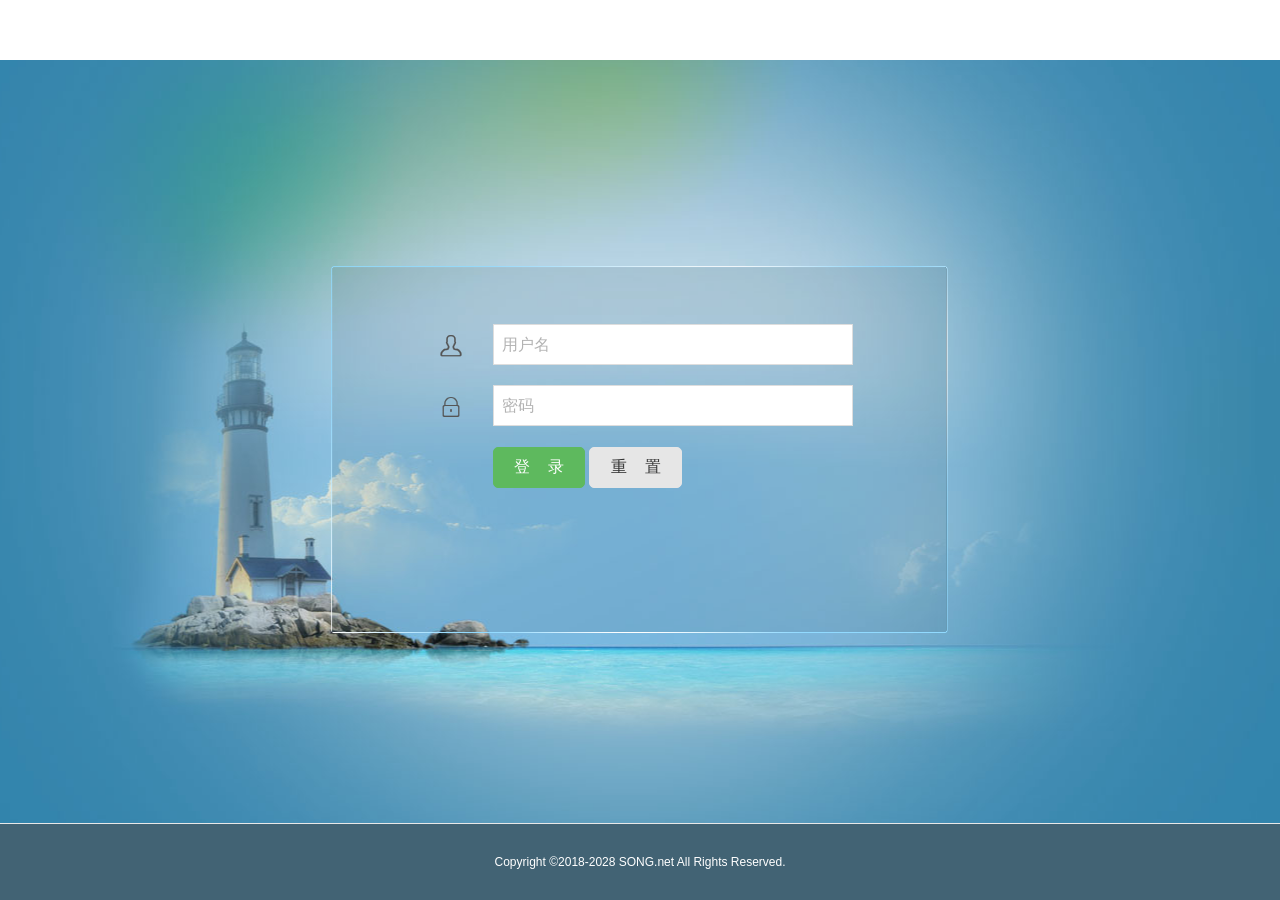
==== bank/src/webfrontend/index.html @ 3ecac668 "bank ui" ====
<!doctype html>
<html lang="en">
<head>
  <meta charset="UTF-8">
  <meta name="viewport"
        content="width=device-width, user-scalable=no, initial-scale=1.0, maximum-scale=1.0, minimum-scale=1.0">
  <meta http-equiv="X-UA-Compatible" content="ie=edge">
  <title>H-ui</title>
  <link rel="shortcut icon" href="favicon.ico" type="image/x-icon">
  <link rel="stylesheet" href="static/h-ui/css/H-ui.min.css">
  <link rel="stylesheet" href="static/h-ui.admin/css/H-ui.login.css">
  <link rel="stylesheet" href="static/Hui-iconfont/1.0.8/iconfont.css">
</head>
<body>
<div class="header"></div>
<div class="loginWraper">
  <div id="loginForm" class="loginBox">
    <form class="form form-horizontal" id="f" method="post">
      <div class="row cl">
        <label class="form-label col-xs-3" for="username">
          <i class="Hui-iconfont">&#xe60d;</i>
        </label>
        <div class="formControls col-xs-8">
          <input id="username" placeholder="用户名"
                 class="input-text size-L" type="text">
        </div>
      </div>

      <div class="row cl">
        <label class="form-label col-xs-3" for="password">
          <i class="Hui-iconfont">&#xe60e;</i>
        </label>
        <div class="formControls col-xs-8">
          <input id="password" placeholder="密码"
                 class="input-text size-L" type="password">
        </div>
      </div>

      <div class="row cl">
        <div class="formControls col-xs-8 col-xs-offset-3">
          <input type="button" id="btnLogin"
                 class="btn btn-success radius size-L"
                 value="&nbsp;登&nbsp;&nbsp;&nbsp;&nbsp;录&nbsp;">
          <input type="reset" class="btn btn-default radius size-L"
                 value="&nbsp;重&nbsp;&nbsp;&nbsp;&nbsp;置&nbsp;">
        </div>
      </div>
    </form>
  </div>
</div>

<div class="footer">
  Copyright &copy;2018-2028 SONG.net All Rights Reserved.
</div>
<script src="js/jquery-3.3.1.min.js"></script>
<script src="static/h-ui/js/H-ui.min.js"></script>
<script src="static/layer/2.4/layer.js"></script>
<script src="js/bank.js"></script>
<script>
  $(window).on('load', () => {
    if (window != top) {
      top.location.href = 'index.html'
    }

    // 注册按钮点击事件
    $("#btnLogin").click(() => {
      var username = $.trim($("#username").val())
      var password = $.trim($("#password").val())

      if (!username) {
        // layer 弹窗
        layer.alert("请输入您的用户名!")
        return
      }

      if (!password) {
        // layer 弹窗
        layer.alert("请输入您的密码!")
        return
      }

      $.ajax({
        type: 'post',
        url: BANK_URL + 'auth',
        data: JSON.stringify({username: username, password: password}),
        contentType: "application/json; charset=utf-8",
        dataType: 'json',
        success: function (data) {
          // console.log(data)
          setJwtToken(data.token);
          window.location.href = "main.html"
        },
        error: function (jqXHR, textStatus, errorThrown) {
          if (jqXHR.status === 401) {
            console.log("Spring exception:")
          } else {
            throw new Error("an unexpected error occured: ");
          }
          layer.alert("错误的用户名或密码")
        }
      })
    })
  })
</script>
</body>
</html>
---- bank/src/webfrontend/static/h-ui/css/H-ui.min.css ----
/* -----------H-ui前端框架-------------
* H-ui.css v3.1.4
* http://www.h-ui.net/
* Created & Modified by guojunhui
* Date modified 2017.07.19
*
* Copyright 2013-2017 北京颖杰联创科技有限公司 All rights reserved.
* Licensed under MIT license.
* http://opensource.org/licenses/MIT
*
*/
@charset "utf-8";*{word-wrap:break-word}html,body,h1,h2,h3,h4,h5,h6,hr,p,iframe,dl,dt,dd,ul,ol,li,pre,form,button,input,textarea,th,td,fieldset{margin:0;padding:0}ul,ol,dl{list-style-type:none}html,body{*position:static}html{font-family:sans-serif;-webkit-text-size-adjust:100%;-ms-text-size-adjust:100%;-webkit-tap-highlight-color:rgba(0,0,0,0)}address,caption,cite,code,dfn,em,th,var{font-style:normal;font-weight:400}input,button,textarea,select,optgroup,option{font-family:inherit;font-size:inherit;font-style:inherit;font-weight:inherit}input,button{overflow:visible;vertical-align:middle;outline:0}input[type="submit"],input[type="reset"],input[type="button"],input[type="text"],input[type="password"]{-webkit-appearance:none;outline:0}body,th,td,button,input,select,textarea{font-family:"Microsoft Yahei","Hiragino Sans GB","Helvetica Neue",Helvetica,tahoma,arial,"WenQuanYi Micro Hei",Verdana,sans-serif,"\5B8B\4F53";font-size:12px;color:#333;-webkit-font-smoothing:antialiased;-moz-osx-font-smoothing:grayscale}@media(max-width :767px){html{overflow-y:auto}body,th,td,button,input,select,textarea{font-size:14px}}body{line-height:1.6;position:relative}h1,h2,h3,h4,h5,h6{font-size:100%}a,area{outline:0;blr:expression(this.onFocus=this.blur())}a{text-decoration:none;cursor:pointer}a:hover{text-decoration:underline;outline:0}a.ie6:hover{zoom:1}a:focus{outline:0}a:hover,a:active{outline:0}:focus{outline:0}sub,sup{vertical-align:baseline}button,input[type="button"],input[type="submit"]{line-height:normal!important}img{border:0;vertical-align:middle}a img,img{-ms-interpolation-mode:bicubic}*html{overflow:-moz-scrollbars-vertical;zoom:expression(function(ele){ele.style.zoom = "1";document.execCommand("BackgroundImageCache",false,true)}(this))}header,footer,section,aside,details,menu,article,section,nav,address,hgroup,figure,figcaption,legend{display:block;margin:0;padding:0}time{display:inline}audio,canvas,video{display:inline-block;*display:inline;*zoom:1}audio:not([controls]){display:none}legend{width:100%;margin-bottom:20px;font-size:21px;line-height:40px;border:0;border-bottom:1px solid #e5e5e5}legend small{font-size:15px;color:#999}svg:not(:root){overflow:hidden}fieldset{border-width:0;padding:.35em .625em .75em;margin:0 2px;border:1px solid #c0c0c0}input[type="number"]::-webkit-inner-spin-button,input[type="number"]::-webkit-outer-spin-button{height:auto}input[type="search"]{-webkit-appearance:textfield}input[type="search"]::-webkit-search-cancel-button,input[type="search"]::-webkit-search-decoration{-webkit-appearance:none}.cl:after,.clearfix:after{content:"\20";display:block;height:0;clear:both;visibility:hidden}.cl,.clearfix{zoom:1}.container{padding-right:15px;padding-left:15px;margin-right:auto;margin-left:auto}.container-fluid{padding-right:15px;padding-left:15px;margin-right:auto;margin-left:auto}@media(min-width :992px){.container{width:960px}}@media(min-width :1200px){.container{width:1170px}}@media(min-width :1300px){.container{width:1270px}}@media print{.container{width:auto}}.row{box-sizing:border-box;margin-left:-15px;margin-right:-15px}.col-1,.col-2,.col-3,.col-4,.col-5,.col-6,.col-7,.col-8,.col-9,.col-10,.col-11,.col-12,.col-xs-1,.col-sm-1,.col-md-1,.col-lg-1,.col-xs-2,.col-sm-2,.col-md-2,.col-lg-2,.col-xs-3,.col-sm-3,.col-md-3,.col-lg-3,.col-xs-4,.col-sm-4,.col-md-4,.col-lg-4,.col-xs-5,.col-sm-5,.col-md-5,.col-lg-5,.col-xs-6,.col-sm-6,.col-md-6,.col-lg-6,.col-xs-7,.col-sm-7,.col-md-7,.col-lg-7,.col-xs-8,.col-sm-8,.col-md-8,.col-lg-8,.col-xs-9,.col-sm-9,.col-md-9,.col-lg-9,.col-xs-10,.col-sm-10,.col-md-10,.col-lg-10,.col-xs-11,.col-sm-11,.col-md-11,.col-lg-11,.col-xs-12,.col-sm-12,.col-md-12,.col-lg-12{min-height:1px;position:relative;padding-left:15px;padding-right:15px;box-sizing:border-box;-webkit-transition:all .3s ease-in;-moz-transition:all .3s ease-in;-o-transition:all .3s ease-in;transition:all .3s ease-in}.col-1{width:8.33333%}.col-2{width:16.66667%}.col-3{width:25%}.col-4{width:33.33333%}.col-5{width:41.66667%}.col-6{width:50%}.col-7{width:58.33333%}.col-8{width:66.66667%}.col-9{width:75%}.col-10{width:83.33333%}.col-11{width:91.66667%}.col-12{width:100%}.col-offset-0{margin-left:0}.col-offset-1{margin-left:8.33333%}.col-offset-2{margin-left:16.66667%}.col-offset-3{margin-left:25%}.col-offset-4{margin-left:33.33333%}.col-offset-5{margin-left:41.66667%}.col-offset-6{margin-left:50%}.col-offset-7{margin-left:58.33333%}.col-offset-8{margin-left:66.66667%}.col-offset-9{margin-left:75%}.col-offset-10{margin-left:83.33333%}.col-offset-11{margin-left:91.66667%}.col-push-0{position:relative;left:0;right:auto}.col-pull-0{right:0;left:auto}.col-push-1{left:8.33333%;right:auto}.col-pull-1{right:8.33333%;left:auto}.col-push-2{left:16.66667%;right:auto}.col-pull-2{right:16.66667%;left:auto}.col-push-3{left:25%;right:auto}.col-pull-3{right:25%;left:auto}.col-push-4{left:33.33333%;right:auto}.col-pull-4{right:33.33333%;left:auto}.col-push-5{left:41.66667%;right:auto}.col-pull-5{right:41.66667%;left:auto}.col-push-6{left:50%;right:auto}.col-pull-6{right:50%;left:auto}.col-push-7{left:58.33333%;right:auto}.col-pull-7{right:58.33333%;left:auto}.col-push-8{left:66.66667%;right:auto}.col-pull-8{right:66.66667%;left:auto}.col-push-9{left:75%;right:auto}.col-pull-9{right:75%;left:auto}.col-push-10{left:83.33333%;right:auto}.col-pull-10{right:83.33333%;left:auto}.col-push-11{left:91.66667%;right:auto}.col-pull-11{right:91.66667%;left:auto}.col-1-1{width:100%}.col-2-1{width:50%}.col-3-1{width:33.333333%}.col-3-2{width:66.666667%}.col-4-1{width:25%}.col-4-3{width:75%}.col-5-1{width:20%}.col-5-2{width:40%}.col-5-3{width:60%}.col-5-4{width:80%}.col-6-1{width:16.666667%}.col-6-5{width:83.333333%}.col-xs-1,.col-xs-2,.col-xs-3,.col-xs-4,.col-xs-5,.col-xs-6,.col-xs-7,.col-xs-8,.col-xs-9,.col-xs-10,.col-xs-11,.col-xs-12{float:left}.col-xs-12{width:100%}.col-xs-11{width:91.66666667%}.col-xs-10{width:83.33333333%}.col-xs-9{width:75%}.col-xs-8{width:66.66666667%}.col-xs-7{width:58.33333333%}.col-xs-6{width:50%}.col-xs-5{width:41.66666667%}.col-xs-4{width:33.33333333%}.col-xs-3{width:25%}.col-xs-2{width:16.66666667%}.col-xs-1{width:8.33333333%}.col-xs-pull-12{right:100%}.col-xs-pull-11{right:91.66666667%}.col-xs-pull-10{right:83.33333333%}.col-xs-pull-9{right:75%}.col-xs-pull-8{right:66.66666667%}.col-xs-pull-7{right:58.33333333%}.col-xs-pull-6{right:50%}.col-xs-pull-5{right:41.66666667%}.col-xs-pull-4{right:33.33333333%}.col-xs-pull-3{right:25%}.col-xs-pull-2{right:16.66666667%}.col-xs-pull-1{right:8.33333333%}.col-xs-pull-0{right:auto}.col-xs-push-12{left:100%}.col-xs-push-11{left:91.66666667%}.col-xs-push-10{left:83.33333333%}.col-xs-push-9{left:75%}.col-xs-push-8{left:66.66666667%}.col-xs-push-7{left:58.33333333%}.col-xs-push-6{left:50%}.col-xs-push-5{left:41.66666667%}.col-xs-push-4{left:33.33333333%}.col-xs-push-3{left:25%}.col-xs-push-2{left:16.66666667%}.col-xs-push-1{left:8.33333333%}.col-xs-push-0{left:auto}.col-xs-offset-12{margin-left:100%}.col-xs-offset-11{margin-left:91.66666667%}.col-xs-offset-10{margin-left:83.33333333%}.col-xs-offset-9{margin-left:75%}.col-xs-offset-8{margin-left:66.66666667%}.col-xs-offset-7{margin-left:58.33333333%}.col-xs-offset-6{margin-left:50%}.col-xs-offset-5{margin-left:41.66666667%}.col-xs-offset-4{margin-left:33.33333333%}.col-xs-offset-3{margin-left:25%}.col-xs-offset-2{margin-left:16.66666667%}.col-xs-offset-1{margin-left:8.33333333%}.col-xs-offset-0{margin-left:0}@media(max-width:767px){.responsive [class^="col-"],.responsive [class*=" col-"]{float:none!important;width:auto!important}.responsive [class^="col-offset-"],.responsive [class*=" col-offset-"]{margin-left:0!important}}@media(min-width:768px){.col-sm-1,.col-sm-10,.col-sm-11,.col-sm-12,.col-sm-2,.col-sm-3,.col-sm-4,.col-sm-5,.col-sm-6,.col-sm-7,.col-sm-8,.col-sm-9{float:left}.col-sm-12{width:100%}.col-sm-11{width:91.66666666666666%}.col-sm-10{width:83.33333333333334%}.col-sm-9{width:75%}.col-sm-8{width:66.66666666666666%}.col-sm-7{width:58.333333333333336%}.col-sm-6{width:50%}.col-sm-5{width:41.66666666666667%}.col-sm-4{width:33.33333333333333%}.col-sm-3{width:25%}.col-sm-2{width:16.666666666666664%}.col-sm-1{width:8.333333333333332%}.col-sm-pull-12{right:100%}.col-sm-pull-11{right:91.66666666666666%}.col-sm-pull-10{right:83.33333333333334%}.col-sm-pull-9{right:75%}.col-sm-pull-8{right:66.66666666666666%}.col-sm-pull-7{right:58.333333333333336%}.col-sm-pull-6{right:50%}.col-sm-pull-5{right:41.66666666666667%}.col-sm-pull-4{right:33.33333333333333%}.col-sm-pull-3{right:25%}.col-sm-pull-2{right:16.666666666666664%}.col-sm-pull-1{right:8.333333333333332%}.col-sm-pull-0{right:0}.col-sm-push-12{left:100%}.col-sm-push-11{left:91.66666666666666%}.col-sm-push-10{left:83.33333333333334%}.col-sm-push-9{left:75%}.col-sm-push-8{left:66.66666666666666%}.col-sm-push-7{left:58.333333333333336%}.col-sm-push-6{left:50%}.col-sm-push-5{left:41.66666666666667%}.col-sm-push-4{left:33.33333333333333%}.col-sm-push-3{left:25%}.col-sm-push-2{left:16.666666666666664%}.col-sm-push-1{left:8.333333333333332%}.col-sm-push-0{left:0}.col-sm-offset-12{margin-left:100%}.col-sm-offset-11{margin-left:91.66666666666666%}.col-sm-offset-10{margin-left:83.33333333333334%}.col-sm-offset-9{margin-left:75%}.col-sm-offset-8{margin-left:66.66666666666666%}.col-sm-offset-7{margin-left:58.333333333333336%}.col-sm-offset-6{margin-left:50%}.col-sm-offset-5{margin-left:41.66666666666667%}.col-sm-offset-4{margin-left:33.33333333333333%}.col-sm-offset-3{margin-left:25%}.col-sm-offset-2{margin-left:16.666666666666664%}.col-sm-offset-1{margin-left:8.333333333333332%}.col-sm-offset-0{margin-left:0}}@media(min-width:992px){.col-md-1,.col-md-10,.col-md-11,.col-md-12,.col-md-2,.col-md-3,.col-md-4,.col-md-5,.col-md-6,.col-md-7,.col-md-8,.col-md-9{float:left}.col-md-12{width:100%}.col-md-11{width:91.66666666666666%}.col-md-10{width:83.33333333333334%}.col-md-9{width:75%}.col-md-8{width:66.66666666666666%}.col-md-7{width:58.333333333333336%}.col-md-6{width:50%}.col-md-5{width:41.66666666666667%}.col-md-4{width:33.33333333333333%}.col-md-3{width:25%}.col-md-2{width:16.666666666666664%}.col-md-1{width:8.333333333333332%}.col-md-pull-12{right:100%}.col-md-pull-11{right:91.66666666666666%}.col-md-pull-10{right:83.33333333333334%}.col-md-pull-9{right:75%}.col-md-pull-8{right:66.66666666666666%}.col-md-pull-7{right:58.333333333333336%}.col-md-pull-6{right:50%}.col-md-pull-5{right:41.66666666666667%}.col-md-pull-4{right:33.33333333333333%}.col-md-pull-3{right:25%}.col-md-pull-2{right:16.666666666666664%}.col-md-pull-1{right:8.333333333333332%}.col-md-pull-0{right:0}.col-md-push-12{left:100%}.col-md-push-11{left:91.66666666666666%}.col-md-push-10{left:83.33333333333334%}.col-md-push-9{left:75%}.col-md-push-8{left:66.66666666666666%}.col-md-push-7{left:58.333333333333336%}.col-md-push-6{left:50%}.col-md-push-5{left:41.66666666666667%}.col-md-push-4{left:33.33333333333333%}.col-md-push-3{left:25%}.col-md-push-2{left:16.666666666666664%}.col-md-push-1{left:8.333333333333332%}.col-md-push-0{left:0}.col-md-offset-12{margin-left:100%}.col-md-offset-11{margin-left:91.66666666666666%}.col-md-offset-10{margin-left:83.33333333333334%}.col-md-offset-9{margin-left:75%}.col-md-offset-8{margin-left:66.66666666666666%}.col-md-offset-7{margin-left:58.333333333333336%}.col-md-offset-6{margin-left:50%}.col-md-offset-5{margin-left:41.66666666666667%}.col-md-offset-4{margin-left:33.33333333333333%}.col-md-offset-3{margin-left:25%}.col-md-offset-2{margin-left:16.666666666666664%}.col-md-offset-1{margin-left:8.333333333333332%}.col-md-offset-0{margin-left:0}}@media(min-width:1200px){.col-lg-1,.col-lg-10,.col-lg-11,.col-lg-12,.col-lg-2,.col-lg-3,.col-lg-4,.col-lg-5,.col-lg-6,.col-lg-7,.col-lg-8,.col-lg-9{float:left}.col-lg-12{width:100%}.col-lg-11{width:91.66666666666666%}.col-lg-10{width:83.33333333333334%}.col-lg-9{width:75%}.col-lg-8{width:66.66666666666666%}.col-lg-7{width:58.333333333333336%}.col-lg-6{width:50%}.col-lg-5{width:41.66666666666667%}.col-lg-4{width:33.33333333333333%}.col-lg-3{width:25%}.col-lg-2{width:16.666666666666664%}.col-lg-1{width:8.333333333333332%}.col-lg-pull-12{right:100%}.col-lg-pull-11{right:91.66666666666666%}.col-lg-pull-10{right:83.33333333333334%}.col-lg-pull-9{right:75%}.col-lg-pull-8{right:66.66666666666666%}.col-lg-pull-7{right:58.333333333333336%}.col-lg-pull-6{right:50%}.col-lg-pull-5{right:41.66666666666667%}.col-lg-pull-4{right:33.33333333333333%}.col-lg-pull-3{right:25%}.col-lg-pull-2{right:16.666666666666664%}.col-lg-pull-1{right:8.333333333333332%}.col-lg-pull-0{right:0}.col-lg-push-12{left:100%}.col-lg-push-11{left:91.66666666666666%}.col-lg-push-10{left:83.33333333333334%}.col-lg-push-9{left:75%}.col-lg-push-8{left:66.66666666666666%}.col-lg-push-7{left:58.333333333333336%}.col-lg-push-6{left:50%}.col-lg-push-5{left:41.66666666666667%}.col-lg-push-4{left:33.33333333333333%}.col-lg-push-3{left:25%}.col-lg-push-2{left:16.666666666666664%}.col-lg-push-1{left:8.333333333333332%}.col-lg-push-0{left:0}.col-lg-offset-12{margin-left:100%}.col-lg-offset-11{margin-left:91.66666666666666%}.col-lg-offset-10{margin-left:83.33333333333334%}.col-lg-offset-9{margin-left:75%}.col-lg-offset-8{margin-left:66.66666666666666%}.col-lg-offset-7{margin-left:58.333333333333336%}.col-lg-offset-6{margin-left:50%}.col-lg-offset-5{margin-left:41.66666666666667%}.col-lg-offset-4{margin-left:33.33333333333333%}.col-lg-offset-3{margin-left:25%}.col-lg-offset-2{margin-left:16.666666666666664%}.col-lg-offset-1{margin-left:8.333333333333332%}.col-lg-offset-0{margin-left:0}}.visible-xs,.visible-sm,.visible-md,.visible-lg,.visible-xs-block,.visible-xs-inline,.visible-xs-inline-block,.visible-sm-block,.visible-sm-inline,.visible-sm-inline-block,.visible-md-block,.visible-md-inline,.visible-md-inline-block,.visible-lg-block,.visible-lg-inline,.visible-lg-inline-block{display:none!important}@media(max-width :767px){.visible-xs{display:block!important}table.visible-xs{display:table}tr.visible-xs{display:table-row!important}th.visible-xs,td.visible-xs{display:table-cell!important}.hidden-xs{display:none!important}.visible-xs-block{display:block!important}.visible-xs-inline{display:inline!important}.visible-xs-inline-block{display:inline-block!important}}@media(min-width :768px) and (max-width:991px){.visible-sm{display:block!important}table.visible-sm{display:table}tr.visible-sm{display:table-row!important}th.visible-sm,td.visible-sm{display:table-cell!important}.hidden-sm{display:none!important}.visible-sm-block{display:block!important}.visible-sm-inline{display:inline!important}.visible-sm-inline-block{display:inline-block!important}}@media(min-width :992px) and (max-width:1199px){.visible-md{display:block!important}table.visible-md{display:table}tr.visible-md{display:table-row!important}th.visible-md,td.visible-md{display:table-cell!important}.hidden-md{display:none!important}.visible-md-block{display:block!important}.visible-md-inline{display:inline!important}.visible-md-inline-block{display:inline-block!important}}@media(min-width :1200px){.visible-lg{display:block!important}table.visible-lg{display:table}tr.visible-lg{display:table-row!important}th.visible-lg,td.visible-lg{display:table-cell!important}.hidden-lg{display:none!important}.visible-lg-block{display:block!important}.visible-lg-inline{display:inline!important}.visible-lg-inline-block{display:inline-block!important}}.visible-print{display:none!important}.visible-print-block{display:none!important}.visible-print-inline{display:none!important}.visible-print-inline-block{display:none!important}@media print{.visible-print{display:block!important}table.visible-print{display:table}tr.visible-print{display:table-row!important}th.visible-print,td.visible-print{display:table-cell!important}.visible-print-block{display:block!important}.visible-print-inline{display:inline!important}.visible-print-inline-block{display:inline-block!important}.hidden-print{display:none!important}}.containBox{background-color:#fff;position:relative;z-index:100;zoom:1;-moz-transition:-moz-transform .2s ease-out;-webkit-transition:-webkit-transform .2s ease-out;-o-transition:-o-transform .2s ease-out;transition:transform .2s ease-out;top:0}.sideBox{display:none}.containBox-bg{display:none}@media(max-width:767px){body,.content{font-size:16px;line-height:1.6}html,body{height:100%}.containBox{position:fixed;top:0;left:0;right:0;bottom:0;overflow:hidden}.containBox-bg{position:fixed;width:100%;top:0;left:0;display:block;z-index:2000}.sideBox{position:absolute;display:block;z-index:99;right:0;top:0;bottom:0;width:250px;background-color:#303135}.sideBox .navbar-nav{display:block}.sideBox .navbar-nav li{border-bottom:1px solid #222;display:block}.sideBox .navbar-nav a{color:#fff;display:block;padding-left:20px;padding:10px 30px}.sideBox .navbar-nav a:hover{text-decoration:none}.Hui-wraper{width:auto;padding:0 10px}.AD-img img{width:100%;height:auto}body.sideBox-open .containBox{-moz-transform:translate3d(-250px,0,0);-webkit-transform:translate3d(-250px,0,0);transform:translate3d(-250px,0,0);backface-visibility:hidden;-webkit-backface-visibility:hidden;-moz-backface-visibility:hidden;-ms-backface-visibility:hidden}.wap-container{height:100%;width:100%;min-width:320px;overflow:auto}body.sideBox-open .containBox-bg{bottom:0;right:0}}.Hui-wraper,.wp{margin-left:auto;margin-right:auto;text-align:left}.sd{float:right}.ct2 .mn{float:left}.ct2 .sd{float:right}.ct2_r .leftmenu{float:left}.ct2_r .mn{float:right}.ct3 .app{float:left;margin-right:20px}.ct3 .mn{float:left;border-left:solid 1px #ddd}.ct3 .sd{float:right}.w-1000{width:1000px}.w-980{width:980px}.w-300{width:300px}.w-200{width:200px}@media(max-width:1000px){.Hui-wraper,.wp,{width:auto!important;padding:0 15px!important}}@media print{.Hui-wraper{width:auto}}h1,h2,h3,h4,h5,h6{font-weight:500;line-height:1.1;color:inherit}h1 small,h2 small,h3 small,h4 small,h5 small,h6 small,h1 .small,h2 .small,h3 .small,h4 .small,h5 .small,h6 .small{font-weight:400;line-height:1;color:#999}h1,h2,h3{padding-top:20px;padding-bottom:10px}h1 small,h2 small,h3 small,h1 .small,h2 .small,h3 .small{font-size:65%}h4,h5,h6{margin-top:10px;margin-bottom:10px}h4 small,h5 small,h6 small,h4 .small,h5 .small,h6 .small{font-size:75%}h1{font-size:36px}h2{font-size:30px}h3{font-size:24px}h4{font-size:18px}h5{font-size:14px}h6{font-size:12px}p{margin-bottom:10px}small{font-size:85%}b,strong{font-weight:bold}em{font-style:italic}cite{font-style:normal}mark{color:#000;background:#ff0}dfn{font-style:italic}del{}code,kbd,pre,samp{font-family:monospace,serif;font-size:1em}pre{white-space:pre-wrap}.uppercase{text-transform:uppercase}.lowercase{text-transform:lowercase}.capitalize{text-transform:capitalize}.en{font-family:Arial!important}.text-l{text-align:left}.text-r{text-align:right}.text-c{text-align:center}.va *{vertical-align:sub!important;*vertical-align:middle!important;_vertical-align:middle!important}.va-t{vertical-align:top!important}.va-m{vertical-align:middle!important}.va-b{vertical-align:bottom!important}.pos-r{position:relative}.pos-a{position:absolute}.pos-f{position:fixed}.l,.f-l{float:left!important;_display:inline}.r,.f-r{float:right!important;_display:inline}[class*="span"].r,[class*="span"].f-r{float:right}.pos-left{left:0;right:auto}.pos-right{right:0;left:auto}.pos-top{top:0;bottom:auto}.pos-bottom{top:auto;bottom:0}.text-overflow{overflow:hidden;text-overflow:ellipsis;white-space:nowrap}.line{font-size:0;line-height:0;border-top:solid 1px #eee;float:none}.mt-5{margin-top:5px}.mt-10{margin-top:10px}.mt-15{margin-top:15px}.mt-20{margin-top:20px}.mt-25{margin-top:25px}.mt-30{margin-top:30px}.mt-35{margin-top:35px}.mt-40{margin-top:40px}.mt-50{margin-top:50px}.mb-5{margin-bottom:5px}.mb-10{margin-bottom:10px}.mb-15{margin-bottom:15px}.mb-20{margin-bottom:20px}.mb-30{margin-bottom:30px}.mb-40{margin-bottom:40px}.mb-50{margin-bottom:50px}.ml-5{margin-left:5px}.ml-10{margin-left:10px}.ml-15{margin-left:15px}.ml-20{margin-left:20px}.ml-30{margin-left:30px}.ml-40{margin-left:40px}.ml-50{margin-left:50px}.mr-5{margin-right:5px}.mr-10{margin-right:10px}.mr-15{margin-right:15px}.mr-20{margin-right:20px}.mr-30{margin-right:30px}.mr-40{margin-right:40px}.mr-50{margin-right:50px}.pt-5{padding-top:5px}.pt-10{padding-top:10px}.pt-15{padding-top:15px}.pt-20{padding-top:20px}.pt-25{padding-top:25px}.pt-30{padding-top:30px}.pb-5{padding-bottom:5px}.pb-10{padding-bottom:10px}.pb-15{padding-bottom:15px}.pb-20{padding-bottom:20px}.pb-25{padding-bottom:25px}.pb-30{padding-bottom:30px}.pl-5{padding-left:5px}.pl-10{padding-left:10px}.pl-15{padding-left:15px}.pl-20{padding-left:20px}.pl-25{padding-left:25px}.pl-30{padding-left:30px}.pr-5{padding-right:5px}.pr-10{padding-right:10px}.pr-15{padding-right:15px}.pr-20{padding-right:20px}.pr-25{padding-right:25px}.pr-30{padding-right:30px}.pd-5{padding:5px}.pd-10{padding:10px}.pd-15{padding:15px}.pd-20{padding:20px}.pd-25{padding:25px}.pd-30{padding:30px}.pd-40{padding:40px}.bk-gray{border:solid 1px #eee}.radius{border-radius:4px}.size-MINI.radius{border-radius:3px}.size-L.radius{border-radius:5px}.size-XL.radius{border-radius:6px}.round{border-radius:50%;overflow:hidden}.box-shadow{-webkit-box-shadow:0 1px 2px rgba(0,0,0,0.1);box-shadow:0 1px 2px rgba(0,0,0,0.1)}.text-shadow{-webkit-text-shadow:0 0 2px rgba(0,0,0,0.2);text-shadow:0 0 2px rgba(0,0,0,0.2)}.pipe{margin:0 5px;color:#CCC;font-size:10px!important}.f-12{font-size:12px}.f-14{font-size:14px}.f-16{font-size:16px}.f-18{font-size:18px}.f-20{font-size:20px}.f-22{font-size:22px}.f-24{font-size:24px}.f-26{font-size:26px}.f-28{font-size:28px}.f-30{font-size:30px}.lh-16{line-height:16px}.lh-18{line-height:18px}.lh-20{line-height:20px}.lh-22{line-height:22px}.lh-24{line-height:24px}.lh-26{line-height:26px}.lh-28{line-height:28px}.lh-30{line-height:30px}.l16{line-height:16px}.l18{line-height:18px}.l20{line-height:20px}.l22{line-height:22px}.l-24{line-height:24px}.l-26{line-height:26px}.l-28{line-height:28px}.l-30{line-height:30px}body{background-color:#fff;color:#333}.bg-fff{background-color:#fff}a{color:#333}a:hover,.active a{color:#06c}.c-primary,.c-primary a,a.c-primary{color:#5a98de}.c-primary a:hover,a.c-primary:hover{color:#5a98de}.c-secondary,.c-secondary a,a.c-secondary{color:#555}.c-secondary a:hover,a.c-secondary:hover{color:#555}.c-success,.c-success a,a.c-success{color:#5eb95e}.c-success a:hover,a.c-success:hover{color:#5eb95e}.c-danger,.c-danger a,a.c-danger{color:#dd514c}.c-danger a:hover,a.c-danger:hover{color:#dd514c}.c-warning,.c-warning a,a.c-warning{color:#f37b1d}.c-warning a:hover,a.c-warning:hover{color:#f37b1d}.c-error,.c-error a,a.c-error{color:#c00}.c-error a:hover,a.c-error:hover{color:#c00}.c-333,.c-333 a,a.c-333{color:#333}.c-333 a:hover,a.c-333:hover{color:#333}.c-666,.c-666 a,a.c-666{color:#666}.c-666 a:hover,a.c-666:hover{color:#666}.c-999,.c-999 a,a.c-999{color:#999}.c-999 a:hover,a.c-999:hover{color:#999}.c-red,.c-red a,a.c-red{color:red}.c-red a:hover,a.c-red:hover{color:red}.c-green,.c-green a,a.c-green{color:green}.c-red a:hover,a.c-red:hover{color:green}.c-blue,.c-blue a,a.c-blue{color:blue}.c-blue a:hover,a.c-blue:hover{color:blue}.c-white,.c-white a,a.c-white{color:white}.c-white a:hover,a.c-white:hover{color:white}.c-black,.c-black a{color:black}.c-black a:hover,a.c-black:hover{color:black}.c-orange,.c-orange a,a.c-orange{color:orange}.c-orange a:hover,a.c-orange:hover{color:orange}abbr[title],abbr[data-original-title]{cursor:help;border-bottom:1px dotted #999}abbr.initialism{font-size:90%;text-transform:uppercase}address{display:block;margin-bottom:20px;font-style:normal;line-height:20px}blockquote{padding:0 0 0 15px;margin:0 0 20px;border-left:5px solid #eee}blockquote p{margin-bottom:0;font-size:17.5px;font-weight:300;line-height:1.25}blockquote small{display:block;line-height:20px;color:#999}blockquote small:before{content:'\2014 \00A0'}blockquote.text-r{padding-right:15px;padding-left:0;border-right:5px solid #eee;border-left:0}blockquote.text-r p,blockquote.text-r small{text-align:right}blockquote.text-r small:before{content:''}blockquote.text-r small:after{content:'\00A0 \2014'}q:before,q:after,blockquote:before,blockquote:after{content:""}q{quotes:"\201C" "\201D" "\2018" "\2019"}sub,sup{position:relative;font-size:75%;line-height:0;vertical-align:baseline}sup{top:-0.5em}sub{bottom:-0.25em}.content{position:relative;font-size:17px;line-height:1.8;overflow:hidden;text-align:left;word-break:break-all;word-wrap:break-word}.content h3{font-size:18px}.content h4{font-size:16px}.content p{margin-bottom:1.5rem;text-align:justify;word-break:break-all}.content p.text-c{text-align:center}.indent{text-indent:2em}.content img{max-width:100%}.content ul{text-indent:2em}@media(max-width:767px){.content{font-size:16px}}@media(max-width:480px){.content img{max-width:100%!important;height:auto!important;width:expression(this.width>320 ? "320px":this.width)!important}*html .content img{width:expression(this.width>320&&this.width>this.height?320:auto)}}ul.unstyled,ol.unstyled{margin-left:0;list-style:none}ul.inline,ol.inline{margin-left:0;list-style:none}ul.inline>li,ol.inline>li{display:inline-block;*display:inline;padding-right:5px;padding-left:5px;*zoom:1}.list-view>.item{padding:10px;position:relative;overflow:hidden}.list-view>.item .date{font-size:12px;font-family:Arial;color:#999}@media(max-width:767px){.list-view>.item{font-size:18px;padding:11px 15px;border-bottom:1px solid #eee}.list-view>.item>a{display:block;margin:-11px -15px}.night .list-view>.item{border-bottom:1px solid #1f1f1f}.list-view>.item .date{display:none}.list-view>.item .Hui-iconfont{background-size:9px auto;margin-top:-7px;position:absolute;right:15px;top:50%}}.list-top>.item{padding-left:30px}.list-top>.item .num{position:absolute;top:11px;display:block;width:20px;height:20px;color:#fff;background-color:#5a98de;text-align:center}.dl-horizontal dt{float:left;width:160px;overflow:hidden;clear:left;text-align:right;text-overflow:ellipsis;white-space:nowrap}.dl-horizontal dd{margin-left:180px}.hide{display:none}[hidden]{display:none}.hidden{display:none!important;visibility:hidden!important}.f-hide{font:0/0 a;color:transparent;text-shadow:none;background-color:transparent;border:0}[class*="span"].hide,.row-fluid [class*="span"].hide{display:none}.show{display:block}.invisible{visibility:hidden}.input-text,.btn,.input-text.size-M,.btn.size-M{font-size:14px;height:31px;*height:auto;line-height:1.42857;padding:4px}a.btn,a.btn.size-M,span.btn,span.btn.size-M{line-height:21px}.btn,.btn.size-M{padding:4px 12px}.input-text.size-MINI,.btn.size-MINI{font-size:12px;height:23px;padding:1px 2px;line-height:1.42857}a.btn.size-MINI,span.btn.size-MINI{line-height:21px}.btn.size-MINI{padding:1px 4px}.input-text.size-S,.btn.size-S{font-size:12px;height:27px;padding:3px;line-height:1.42857}a.btn.size-S,span.btn.size-S{line-height:19px}.btn.size-S{padding:3px 8px}.input-text.size-L,.btn.size-L{font-size:16px;height:41px;padding:8px}a.btn.size-L,span.btn.size-L{line-height:23px}.btn.size-L{padding:8px 16px}.input-text.size-XL,.btn.size-XL{font-size:18px;height:48px;padding:10px}a.btn.size-XL,span.btn.size-XL{line-height:26px}.btn.size-XL{padding:10px 24px}@media(max-width:767px){.responsive .input-text.size-MINI,.responsive .btn.size-MINI{height:24px}.responsive .input-text.size-S,.responsive .btn.size-S{font-size:14px;height:30px}.responsive .input-text,.btn,.responsive .input-text.size-M,.responsive .btn.size-M{font-size:16px;height:36px}.responsive .input-text.size-L,.responsive .btn.size-L{font-size:18px;height:42px}.responsive .input-text.size-XL,.responsive .btn.size-XL{font-size:20px;height:48px}}code{padding:0 3px 2px;font-family:Monaco,Menlo,Consolas,"Courier New",monospace}pre .title,pre .keyword,pre .body,pre .des{color:#333}pre{display:block;font-family:Monaco,Menlo,Consolas,"Courier New",monospace;padding:9.5px;margin-bottom:10px;font-size:12px;line-height:20px;word-break:break-all;word-wrap:break-word;white-space:pre;white-space:pre-wrap;background-color:#f5f5f5;border:1px solid #ccc;border-radius:4px;color:#333}.prettyprint{margin-bottom:20px;padding:8px;background-color:#f7f7f9;border:1px solid #e1e1e8}.prettyprint .com{color:#998;font-style:italic}.prettyprint .tag{color:#007}.prettyprint .lit{color:#195f91}.prettyprint .pun,.prettyprint .opn,.prettyprint .clo{color:#93a1a1}.prettyprint .fun{color:#dc322f}.prettyprint .str,.prettyprint .atv{color:#D14}.prettyprint .kwd,.prettyprint .prettyprint .tag{color:#1e347b}.prettyprint .typ,.prettyprint .atn,.prettyprint .dec,.prettyprint .var{color:teal}.prettyprint .pln{color:#48484c}.prettyprint.linenums{box-shadow:inset 40px 0 0 #fbfbfc,inset 41px 0 0 #ececf0}.pre-scrollable{max-height:340px;overflow-y:scroll}ol.linenums{list-style:decimal outside none;margin-left:20px}ol.linenums li{line-height:28px;padding-left:10px}pre ol.linenums{margin:0 0 0 33px}pre ol.linenums li{padding-left:12px;color:#bbb;line-height:18px;text-shadow:0 1px 0 #fff}@media(max-width:767px){pre ol.linenums{margin-left:0;list-style:none}ol.linenums li{padding-left:0}.prettyprint.linenums{box-shadow:inset 0 0 0 #fbfbfc,inset 0 0 0 #ececf0}}table{width:100%;empty-cells:show;background-color:transparent;border-collapse:collapse;border-spacing:0}table th{text-align:left;font-weight:400}.table th{font-weight:bold}.table th,.table td{padding:8px;line-height:20px;word-break:break-all}.table td{text-align:left}.table tbody tr.success>td{background-color:#dff0d8}.table tbody tr.error>td{background-color:#f2dede}.table tbody tr.warning>td{background-color:#fcf8e3}.table tbody tr.info>td{background-color:#d9edf7}.table tbody+tbody{border-top:2px solid #ddd}.table .table{background-color:#fff}.table-border{border-top:1px solid #ddd}.table-border th,.table-border td{border-bottom:1px solid #ddd}.table-bg thead th{background-color:#f5fafe}.table-bordered{border:1px solid #ddd;border-collapse:separate;*border-collapse:collapse;border-left:0}.table-bordered th,.table-bordered td{border-left:1px solid #ddd}.table-border.table-bordered{border-bottom:0}.table-striped tbody>tr:nth-child(odd)>td,.table-striped tbody>tr:nth-child(odd)>th{background-color:#f9f9f9}.table-condensed th,.table-condensed td{padding:4px 5px}.table-hover tbody tr:hover td,.table-hover tbody tr:hover th{background-color:#f5f5f5}.table tbody tr.selected td{background-color:#f3f3f3}.table tbody tr.active,.table tbody tr.active>td,.table tbody tr.active>th,.table tbody tr .active{background-color:#f5f5f5!important}.table tbody tr.success,.table tbody tr.success>td,.table tbody tr.success>th,.table tbody tr .success{background-color:#dff0d8!important}.table tbody tr.warning,.table tbody tr.warning>td,.table tbody tr.warning>th,.table tbody tr .warning{background-color:#fcf8e3!important}.table tbody tr.danger,.table tbody tr.danger>td,.table tbody tr.danger>th,.table tbody tr .danger{background-color:#f2dede!important}.table .text-c th,.table .text-c td{text-align:center}.table .text-r th,.table .text-r td{text-align:right}.table th.text-l,.table td.text-l{text-align:left!important}.table th.text-c,.table td.text-c{text-align:center!important}.table th.text-r,.table td.text-r{text-align:right!important}table.dataTable{border-collapse:separate;border-spacing:0;clear:both}table.dataTable thead .sorting_asc,table.dataTable thead .sorting_desc,table.dataTable thead .sorting{cursor:pointer;background-repeat:no-repeat;background-position:right center}table.dataTable thead .sorting{background-image:url(../images/dataTable/sort_both.png)}table.dataTable thead .sorting_asc{background-image:url(../images/dataTable/sort_asc.png)}table.dataTable thead .sorting_desc{background-image:url(../images/dataTable/sort_desc.png)}.dataTable td.sorting_1{background-color:#f5fafe}.dataTables_wrapper .dataTables_length{float:left;padding-bottom:20px}.dataTables_wrapper .dataTables_length .select{width:50px}.dataTables_wrapper .dataTables_filter{float:right;text-align:right}.dataTables_wrapper .dataTables_filter .input-text{width:auto}.dataTables_wrapper .dataTables_info{clear:both;float:left;padding-top:10px;font-size:14px;color:#666}.dataTables_wrapper .dataTables_paginate{float:right;padding-top:10px;text-align:right}.dataTables_wrapper .dataTables_paginate .paginate_button{border:1px solid #ccc;cursor:pointer;display:inline-block;margin-left:2px;text-align:center;text-decoration:none;color:#666;height:26px;line-height:26px;text-decoration:none;margin:0 0 6px 6px;padding:0 10px;font-size:14px}.dataTables_wrapper .dataTables_paginate .paginate_button:hover,.dataTables_wrapper .dataTables_paginate .paginate_button.current,.dataTables_wrapper .dataTables_paginate .paginate_button.current:hover{background:#5a98de;color:#fff}@media(max-width:767px){.table-responsive th,.table-responsive td{display:block;width:100%!important;box-sizing:border-box}}.input-text,.textarea{box-sizing:border-box;border:solid 1px #ddd;width:100%;-webkit-transition:all .2s linear 0s;-moz-transition:all .2s linear 0s;-o-transition:all .2s linear 0s;transition:all .2s linear 0s}.textarea{height:100px;resize:none;font-size:14px;padding:4px}.textarea-numberbar{position:absolute;right:20px;bottom:5px;z-index:1;margin-bottom:0}.textarea-length{font-style:normal}.input-text:hover,.textarea:hover{border:solid 1px #3bb4f2}.input-text.focus,.textarea.focus{border:solid 1px #0f9ae0 \9;border-color:rgba(82,168,236,0.8);box-shadow:0 1px 1px rgba(0,0,0,0.075) inset,0 0 8px rgba(102,175,233,0.6)}.input-text.disabled,.textarea.disabled,.input-text.disabled.focus,.textarea.disabled.focus{background-color:#ededed;cursor:default;border-color:#ddd;-webkit-box-shadow:inset 0 2px 2px #e8e7e7;-moz-box-shadow:inset 0 2px 2px #e8e7e7;box-shadow:inset 0 2px 2px #e8e7e7}.input-text.disabled,.textarea.disabled{background-color:#e6e6e6;cursor:default}.input-text.box-shadow,.textarea.box-shadow{-ms-box-shadow:inset 0 1px 1px rgba(0,0,0,0.075);-webkit-box-shadow:inset 0 1px 1px rgba(0,0,0,0.075);box-shadow:inset 0 1px 1px rgba(0,0,0,0.075)}.input-text.inline{display:inline-block;width:auto}input[type="radio"],input[type="checkbox"]{line-height:normal;margin-top:-4px}.check-box,.radio-box{display:inline-block;box-sizing:border-box;cursor:pointer;position:relative;padding-left:30px;padding-right:20px}.icheckbox,.icheckbox-red,.icheckbox-green,.icheckbox-blue,.icheckbox-aero,.icheckbox-grey,.icheckbox-orange,.icheckbox-yellow,.icheckbox-pink,.icheckbox-purple,.iradio,.iradio-red,.iradio-green,.iradio-blue,.iradio-aero,.iradio-grey,.iradio-orange,.iradio-yellow,.iradio-pink,.iradio-purple{position:absolute;top:4px;left:0}@media(max-width:767px){.responsive .check-box,.responsive .radio-box{display:block}}.icheckbox,.iradio{display:block;margin:0;padding:0;width:18px;height:18px;background:url(../images/iCheck/minimal.png) no-repeat;border:0;cursor:pointer}.icheckbox,.icheckbox.static:hover{background-position:0 0}.icheckbox.hover,.icheckbox:hover{background-position:-20px 0}.icheckbox.checked{background-position:-40px 0}.icheckbox.disabled{background-position:-60px 0;cursor:default}.icheckbox.checked.disabled{background-position:-80px 0}.iradio,.iradio.static:hover{background-position:-100px 0}.iradio.hover,.iradio:hover{background-position:-120px 0}.iradio.checked{background-position:-140px 0}.iradio.disabled{background-position:-160px 0;cursor:default}.iradio.checked.disabled{background-position:-180px 0}@media only screen and (-webkit-min-device-pixel-ratio:1.5),only screen and (-moz-min-device-pixel-ratio:1.5),only screen and (-o-min-device-pixel-ratio:1.5),only screen and (min-device-pixel-ratio:1.5){.icheckbox,.iradio{background-image:url(../images/iCheck/minimal@2x.png);-webkit-background-size:200px 20px;background-size:200px 20px}}.icheckbox-red,.iradio-red{display:block;margin:0;padding:0;width:18px;height:18px;background:url(../images/iCheck/red.png) no-repeat;border:0;cursor:pointer}.icheckbox-red,.icheckbox-red.static:hover{background-position:0 0}.icheckbox-red.hover,.icheckbox-red:hover{background-position:-20px 0}.icheckbox-red.checked{background-position:-40px 0}.icheckbox-red.disabled{background-position:-60px 0;cursor:default}.icheckbox-red.checked.disabled{background-position:-80px 0}.iradio-red,.iradio-red.static:hover{background-position:-100px 0}.iradio-red.hover,.iradio-red:hover{background-position:-120px 0}.iradio-red.checked{background-position:-140px 0}.iradio-red.disabled{background-position:-160px 0;cursor:default}.iradio-red.checked.disabled{background-position:-180px 0}@media only screen and (-webkit-min-device-pixel-ratio:1.5),only screen and (-moz-min-device-pixel-ratio:1.5),only screen and (-o-min-device-pixel-ratio:1.5),only screen and (min-device-pixel-ratio:1.5){.icheckbox-red,.iradio-red{background-image:url(../images/iCheck/red@2x.png);-webkit-background-size:200px 20px;background-size:200px 20px}}.icheckbox-green,.iradio-green{display:block;margin:0;padding:0;width:18px;height:18px;background:url(../images/iCheck/green.png) no-repeat;border:0;cursor:pointer}.icheckbox-green,.icheckbox-green.static:hover{background-position:0 0}.icheckbox-green.hover,.icheckbox-green:hover{background-position:-20px 0}.icheckbox-green.checked{background-position:-40px 0}.icheckbox-green.disabled{background-position:-60px 0;cursor:default}.icheckbox-green.checked.disabled{background-position:-80px 0}.iradio-green,.iradio-green.static:hover{background-position:-100px 0}.iradio-green.hover,.iradio-green:hover{background-position:-120px 0}.iradio-green.checked{background-position:-140px 0}.iradio-green.disabled{background-position:-160px 0;cursor:default}.iradio-green.checked.disabled{background-position:-180px 0}@media only screen and (-webkit-min-device-pixel-ratio:1.5),only screen and (-moz-min-device-pixel-ratio:1.5),only screen and (-o-min-device-pixel-ratio:1.5),only screen and (min-device-pixel-ratio:1.5){.icheckbox-green,.iradio-green{background-image:url(../images/iCheck/green@2x.png);-webkit-background-size:200px 20px;background-size:200px 20px}}.icheckbox-blue,.iradio-blue{display:block;margin:0;padding:0;width:18px;height:18px;background:url(../images/iCheck/blue.png) no-repeat;border:0;cursor:pointer}.icheckbox-blue,.icheckbox-blue.static:hover{background-position:0 0}.icheckbox-blue.hover,.icheckbox-blue:hover{background-position:-20px 0}.icheckbox-blue.checked{background-position:-40px 0}.icheckbox-blue.disabled{background-position:-60px 0;cursor:default}.icheckbox-blue.checked.disabled{background-position:-80px 0}.iradio-blue,.iradio-blue.static:hover{background-position:-100px 0}.iradio-blue.hover,.iradio-blue:hover{background-position:-120px 0}.iradio-blue.checked{background-position:-140px 0}.iradio-blue.disabled{background-position:-160px 0;cursor:default}.iradio-blue.checked.disabled{background-position:-180px 0}@media only screen and (-webkit-min-device-pixel-ratio:1.5),only screen and (-moz-min-device-pixel-ratio:1.5),only screen and (-o-min-device-pixel-ratio:1.5),only screen and (min-device-pixel-ratio:1.5){.icheckbox-blue,.iradio-blue{background-image:url(../images/iCheck/blue@2x.png);-webkit-background-size:200px 20px;background-size:200px 20px}}.icheckbox-aero,.iradio-aero{display:block;margin:0;padding:0;width:18px;height:18px;background:url(../images/iCheck/aero.png) no-repeat;border:0;cursor:pointer}.icheckbox-aero,.icheckbox-aero.static:hover{background-position:0 0}.icheckbox-aero.hover,.icheckbox-aero:hover{background-position:-20px 0}.icheckbox-aero.checked{background-position:-40px 0}.icheckbox-aero.disabled{background-position:-60px 0;cursor:default}.icheckbox-aero.checked.disabled{background-position:-80px 0}.iradio-aero,.iradio-aero.static:hover{background-position:-100px 0}.iradio-aero.hover,.iradio-aero:hover{background-position:-120px 0}.iradio-aero.checked{background-position:-140px 0}.iradio-aero.disabled{background-position:-160px 0;cursor:default}.iradio-aero.checked.disabled{background-position:-180px 0}@media only screen and (-webkit-min-device-pixel-ratio:1.5),only screen and (-moz-min-device-pixel-ratio:1.5),only screen and (-o-min-device-pixel-ratio:1.5),only screen and (min-device-pixel-ratio:1.5){.icheckbox-aero,.iradio-aero{background-image:url(../images/iCheck/aero@2x.png);-webkit-background-size:200px 20px;background-size:200px 20px}}.icheckbox-grey,.iradio-grey{display:block;margin:0;padding:0;width:18px;height:18px;background:url(../images/iCheck/grey.png) no-repeat;border:0;cursor:pointer}.icheckbox-grey,.icheckbox-grey.static:hover{background-position:0 0}.icheckbox-grey.hover,.icheckbox-grey:hover{background-position:-20px 0}.icheckbox-grey.checked{background-position:-40px 0}.icheckbox-grey.disabled{background-position:-60px 0;cursor:default}.icheckbox-grey.checked.disabled{background-position:-80px 0}.iradio-grey,.iradio-grey.static:hover{background-position:-100px 0}.iradio-grey.hover,.iradio-grey:hover{background-position:-120px 0}.iradio-grey.checked{background-position:-140px 0}.iradio-grey.disabled{background-position:-160px 0;cursor:default}.iradio-grey.checked.disabled{background-position:-180px 0}@media only screen and (-webkit-min-device-pixel-ratio:1.5),only screen and (-moz-min-device-pixel-ratio:1.5),only screen and (-o-min-device-pixel-ratio:1.5),only screen and (min-device-pixel-ratio:1.5){.icheckbox-grey,.iradio-grey{background-image:url(../images/iCheck/grey@2x.png);-webkit-background-size:200px 20px;background-size:200px 20px}}.icheckbox-orange,.iradio-orange{display:block;margin:0;padding:0;width:18px;height:18px;background:url(../images/iCheck/orange.png) no-repeat;border:0;cursor:pointer}.icheckbox-orange,.icheckbox-orange.static:hover{background-position:0 0}.icheckbox-orange.hover,.icheckbox-orange:hover{background-position:-20px 0}.icheckbox-orange.checked{background-position:-40px 0}.icheckbox-orange.disabled{background-position:-60px 0;cursor:default}.icheckbox-orange.checked.disabled{background-position:-80px 0}.iradio-orange,.iradio-orange.static:hover{background-position:-100px 0}.iradio-orange.hover,.iradio-orange:hover{background-position:-120px 0}.iradio-orange.checked{background-position:-140px 0}.iradio-orange.disabled{background-position:-160px 0;cursor:default}.iradio-orange.checked.disabled{background-position:-180px 0}@media only screen and (-webkit-min-device-pixel-ratio:1.5),only screen and (-moz-min-device-pixel-ratio:1.5),only screen and (-o-min-device-pixel-ratio:1.5),only screen and (min-device-pixel-ratio:1.5){.icheckbox-orange,.iradio-orange{background-image:url(../images/iCheck/orange@2x.png);-webkit-background-size:200px 20px;background-size:200px 20px}}.icheckbox-yellow,.iradio-yellow{display:block;margin:0;padding:0;width:18px;height:18px;background:url(../images/iCheck/yellow.png) no-repeat;border:0;cursor:pointer}.icheckbox-yellow,.icheckbox-yellow.static:hover{background-position:0 0}.icheckbox-yellow.hover,.icheckbox-yellow:hover{background-position:-20px 0}.icheckbox-yellow.checked{background-position:-40px 0}.icheckbox-yellow.disabled{background-position:-60px 0;cursor:default}.icheckbox-yellow.checked.disabled{background-position:-80px 0}.iradio-yellow,.iradio-yellow.static:hover{background-position:-100px 0}.iradio-yellow.hover,.iradio-yellow:hover{background-position:-120px 0}.iradio-yellow.checked{background-position:-140px 0}.iradio-yellow.disabled{background-position:-160px 0;cursor:default}.iradio-yellow.checked.disabled{background-position:-180px 0}@media only screen and (-webkit-min-device-pixel-ratio:1.5),only screen and (-moz-min-device-pixel-ratio:1.5),only screen and (-o-min-device-pixel-ratio:1.5),only screen and (min-device-pixel-ratio:1.5){.icheckbox-yellow,.iradio-yellow{background-image:url(../images/iCheck/yellow@2x.png);-webkit-background-size:200px 20px;background-size:200px 20px}}.icheckbox-pink,.iradio-pink{display:block;margin:0;padding:0;width:18px;height:18px;background:url(../images/iCheck/pink.png) no-repeat;border:0;cursor:pointer}.icheckbox-pink,.icheckbox-pink.static:hover{background-position:0 0}.icheckbox-pink.hover,.icheckbox-pink:hover{background-position:-20px 0}.icheckbox-pink.checked{background-position:-40px 0}.icheckbox-pink.disabled{background-position:-60px 0;cursor:default}.icheckbox-pink.checked.disabled{background-position:-80px 0}.iradio-pink,.iradio-pink.static:hover{background-position:-100px 0}.iradio-pink.hover,.iradio-pink:hover{background-position:-120px 0}.iradio-pink.checked{background-position:-140px 0}.iradio-pink.disabled{background-position:-160px 0;cursor:default}.iradio-pink.checked.disabled{background-position:-180px 0}@media only screen and (-webkit-min-device-pixel-ratio:1.5),only screen and (-moz-min-device-pixel-ratio:1.5),only screen and (-o-min-device-pixel-ratio:1.5),only screen and (min-device-pixel-ratio:1.5){.icheckbox-pink,.iradio-pink{background-image:url(../images/iCheck/pink@2x.png);-webkit-background-size:200px 20px;background-size:200px 20px}}.icheckbox-purple,.iradio-purple{display:block;margin:0;padding:0;width:18px;height:18px;background:url(../images/iCheck/purple.png) no-repeat;border:0;cursor:pointer}.icheckbox-purple,.icheckbox-purple.static:hover{background-position:0 0}.icheckbox-purple.hover,.icheckbox-purple:hover{background-position:-20px 0}.icheckbox-purple.checked{background-position:-40px 0}.icheckbox-purple.disabled{background-position:-60px 0;cursor:default}.icheckbox-purple.checked.disabled{background-position:-80px 0}.iradio-purple,.iradio-purple.static:hover{background-position:-100px 0}.iradio-purple.hover,.iradio-purple:hover{background-position:-120px 0}.iradio-purple.checked{background-position:-140px 0}.iradio-purple.disabled{background-position:-160px 0;cursor:default}.iradio-purple.checked.disabled{background-position:-180px 0}@media only screen and (-webkit-min-device-pixel-ratio:1.5),only screen and (-moz-min-device-pixel-ratio:1.5),only screen and (-o-min-device-pixel-ratio:1.5),only screen and (min-device-pixel-ratio:1.5){.icheckbox-purple,.iradio-purple{background-image:url(../images/iCheck/purple@2x.png);-webkit-background-size:200px 20px;background-size:200px 20px}}.has-switch{display:inline-block;cursor:pointer;-webkit-border-radius:5px;-moz-border-radius:5px;border-radius:5px;border:1px solid;border-color:rgba(0,0,0,0.1) rgba(0,0,0,0.1) rgba(0,0,0,0.25);position:relative;text-align:left;overflow:hidden;line-height:8px;-webkit-user-select:none;-moz-user-select:none;-ms-user-select:none;-o-user-select:none;user-select:none;min-width:100px}.has-switch.size-MINI{min-width:72px}.has-switch.size-S{min-width:80px}.has-switch.size-L{min-width:120px}.has-switch.deactivate{opacity:.5;filter:alpha(opacity=50);cursor:default!important}.has-switch.deactivate label,.has-switch.deactivate span{cursor:default!important}.has-switch>div{display:inline-block;width:150%;position:relative;top:0}.has-switch>div.switch-animate{-webkit-transition:left .5s;-moz-transition:left .5s;-o-transition:left .5s;transition:left .5s}.has-switch>div.switch-off{left:-50%}.has-switch>div.switch-on{left:0}.has-switch input[type=checkbox]{display:none}.has-switch span,.has-switch label{-webkit-box-sizing:border-box;-moz-box-sizing:border-box;box-sizing:border-box;cursor:pointer;position:relative;display:inline-block;padding-bottom:4px;padding-top:4px;font-size:14px;line-height:20px}.has-switch span.size-MINI,.has-switch label.size-MINI{padding-bottom:4px;padding-top:4px;font-size:10px;line-height:9px}.has-switch span.size-S,.has-switch label.size-S{padding-bottom:3px;padding-top:3px;font-size:12px;line-height:18px}.has-switch span.size-L,.has-switch label.size-L{padding-bottom:9px;padding-top:9px;font-size:16px;line-height:normal}.has-switch label{text-align:center;margin-top:-1px;margin-bottom:-1px;z-index:100;width:34%;border-left:1px solid #ccc;border-right:1px solid #ccc;color:#fff;text-shadow:0 -1px 0 rgba(0,0,0,0.25);background-color:#f5f5f5;background-image:-moz-linear-gradient(top,#fff,#e6e6e6);background-image:-webkit-gradient(linear,0 0,0 100%,from(#fff),to(#e6e6e6));background-image:-webkit-linear-gradient(top,#fff,#e6e6e6);background-image:-o-linear-gradient(top,#fff,#e6e6e6);background-image:linear-gradient(to bottom,#fff,#e6e6e6);background-repeat:repeat-x;filter:progid:DXImageTransform.Microsoft.gradient(startColorstr='#ffffffff',endColorstr='#ffe6e6e6',GradientType=0);border-color:#e6e6e6 #e6e6e6 #bfbfbf;border-color:rgba(0,0,0,0.1) rgba(0,0,0,0.1) rgba(0,0,0,0.25);*background-color:#e6e6e6;filter:progid:DXImageTransform.Microsoft.gradient(enabled = false)}.has-switch label:hover,.has-switch label:focus,.has-switch label:active,.has-switch label.active,.has-switch label.disabled,.has-switch label[disabled]{color:#fff;background-color:#e6e6e6;*background-color:#d9d9d9}.has-switch label:active,.has-switch label.active{background-color:#ccc \9}.has-switch label i{color:#000;text-shadow:0 1px 0 #fff;line-height:18px;pointer-events:none}.has-switch span{text-align:center;z-index:1;width:33%}.has-switch span.switch-left{-webkit-border-top-left-radius:4px;-moz-border-radius-topleft:4px;border-top-left-radius:4px;-webkit-border-bottom-left-radius:4px;-moz-border-radius-bottomleft:4px;border-bottom-left-radius:4px}.has-switch span.switch-right{color:#333;text-shadow:0 1px 1px rgba(255,255,255,0.75);background-color:#f0f0f0;background-image:-moz-linear-gradient(top,#e6e6e6,#fff);background-image:-webkit-gradient(linear,0 0,0 100%,from(#e6e6e6),to(#fff));background-image:-webkit-linear-gradient(top,#e6e6e6,#fff);background-image:-o-linear-gradient(top,#e6e6e6,#fff);background-image:linear-gradient(to bottom,#e6e6e6,#fff);background-repeat:repeat-x;filter:progid:DXImageTransform.Microsoft.gradient(startColorstr='#ffe6e6e6',endColorstr='#ffffffff',GradientType=0);border-color:#fff #fff #d9d9d9;border-color:rgba(0,0,0,0.1) rgba(0,0,0,0.1) rgba(0,0,0,0.25);*background-color:#fff;filter:progid:DXImageTransform.Microsoft.gradient(enabled = false)}.has-switch span.switch-right:hover,.has-switch span.switch-right:focus,.has-switch span.switch-right:active,.has-switch span.switch-right.active,.has-switch span.switch-right.disabled,.has-switch span.switch-right[disabled]{color:#333;background-color:#fff;*background-color:#f2f2f2}.has-switch span.switch-right:active,.has-switch span.switch-right.active{background-color:#e6e6e6 \9}.has-switch span.switch-primary,.has-switch span.switch-left{color:#fff;text-shadow:0 -1px 0 rgba(0,0,0,0.25);background-color:#005fcc;background-image:-moz-linear-gradient(top,#04c,#08c);background-image:-webkit-gradient(linear,0 0,0 100%,from(#04c),to(#08c));background-image:-webkit-linear-gradient(top,#04c,#08c);background-image:-o-linear-gradient(top,#04c,#08c);background-image:linear-gradient(to bottom,#04c,#08c);background-repeat:repeat-x;filter:progid:DXImageTransform.Microsoft.gradient(startColorstr='#ff0044cc',endColorstr='#ff0088cc',GradientType=0);border-color:#08c #08c #005580;border-color:rgba(0,0,0,0.1) rgba(0,0,0,0.1) rgba(0,0,0,0.25);*background-color:#08c;filter:progid:DXImageTransform.Microsoft.gradient(enabled = false)}.has-switch span.switch-primary:hover,.has-switch span.switch-left:hover,.has-switch span.switch-primary:focus,.has-switch span.switch-left:focus,.has-switch span.switch-primary:active,.has-switch span.switch-left:active,.has-switch span.switch-primary.active,.has-switch span.switch-left.active,.has-switch span.switch-primary.disabled,.has-switch span.switch-left.disabled,.has-switch span.switch-primary[disabled],.has-switch span.switch-left[disabled]{color:#fff;background-color:#08c;*background-color:#0077b3}.has-switch span.switch-primary:active,.has-switch span.switch-left:active,.has-switch span.switch-primary.active,.has-switch span.switch-left.active{background-color:#069 \9}.has-switch span.switch-info{color:#fff;text-shadow:0 -1px 0 rgba(0,0,0,0.25);background-color:#41a7c5;background-image:-moz-linear-gradient(top,#2f96b4,#5bc0de);background-image:-webkit-gradient(linear,0 0,0 100%,from(#2f96b4),to(#5bc0de));background-image:-webkit-linear-gradient(top,#2f96b4,#5bc0de);background-image:-o-linear-gradient(top,#2f96b4,#5bc0de);background-image:linear-gradient(to bottom,#2f96b4,#5bc0de);background-repeat:repeat-x;filter:progid:DXImageTransform.Microsoft.gradient(startColorstr='#ff2f96b4',endColorstr='#ff5bc0de',GradientType=0);border-color:#5bc0de #5bc0de #28a1c5;border-color:rgba(0,0,0,0.1) rgba(0,0,0,0.1) rgba(0,0,0,0.25);*background-color:#5bc0de;filter:progid:DXImageTransform.Microsoft.gradient(enabled = false)}.has-switch span.switch-info:hover,.has-switch span.switch-info:focus,.has-switch span.switch-info:active,.has-switch span.switch-info.active,.has-switch span.switch-info.disabled,.has-switch span.switch-info[disabled]{color:#fff;background-color:#5bc0de;*background-color:#46b8da}.has-switch span.switch-info:active,.has-switch span.switch-info.active{background-color:#31b0d5 \9}.has-switch span.switch-success{color:#fff;text-shadow:0 -1px 0 rgba(0,0,0,0.25);background-color:#58b058;background-image:-moz-linear-gradient(top,#51a351,#62c462);background-image:-webkit-gradient(linear,0 0,0 100%,from(#51a351),to(#62c462));background-image:-webkit-linear-gradient(top,#51a351,#62c462);background-image:-o-linear-gradient(top,#51a351,#62c462);background-image:linear-gradient(to bottom,#51a351,#62c462);background-repeat:repeat-x;filter:progid:DXImageTransform.Microsoft.gradient(startColorstr='#ff51a351',endColorstr='#ff62c462',GradientType=0);border-color:#62c462 #62c462 #3b9e3b;border-color:rgba(0,0,0,0.1) rgba(0,0,0,0.1) rgba(0,0,0,0.25);*background-color:#62c462;filter:progid:DXImageTransform.Microsoft.gradient(enabled = false)}.has-switch span.switch-success:hover,.has-switch span.switch-success:focus,.has-switch span.switch-success:active,.has-switch span.switch-success.active,.has-switch span.switch-success.disabled,.has-switch span.switch-success[disabled]{color:#fff;background-color:#62c462;*background-color:#4fbd4f}.has-switch span.switch-success:active,.has-switch span.switch-success.active{background-color:#42b142 \9}.has-switch span.switch-warning{color:#fff;text-shadow:0 -1px 0 rgba(0,0,0,0.25);background-color:#f9a123;background-image:-moz-linear-gradient(top,#f89406,#fbb450);background-image:-webkit-gradient(linear,0 0,0 100%,from(#f89406),to(#fbb450));background-image:-webkit-linear-gradient(top,#f89406,#fbb450);background-image:-o-linear-gradient(top,#f89406,#fbb450);background-image:linear-gradient(to bottom,#f89406,#fbb450);background-repeat:repeat-x;filter:progid:DXImageTransform.Microsoft.gradient(startColorstr='#fff89406',endColorstr='#fffbb450',GradientType=0);border-color:#fbb450 #fbb450 #f89406;border-color:rgba(0,0,0,0.1) rgba(0,0,0,0.1) rgba(0,0,0,0.25);*background-color:#fbb450;filter:progid:DXImageTransform.Microsoft.gradient(enabled = false)}.has-switch span.switch-warning:hover,.has-switch span.switch-warning:focus,.has-switch span.switch-warning:active,.has-switch span.switch-warning.active,.has-switch span.switch-warning.disabled,.has-switch span.switch-warning[disabled]{color:#fff;background-color:#fbb450;*background-color:#faa937}.has-switch span.switch-warning:active,.has-switch span.switch-warning.active{background-color:#fa9f1e \9}.has-switch span.switch-danger{color:#fff;text-shadow:0 -1px 0 rgba(0,0,0,0.25);background-color:#d14641;background-image:-moz-linear-gradient(top,#bd362f,#ee5f5b);background-image:-webkit-gradient(linear,0 0,0 100%,from(#bd362f),to(#ee5f5b));background-image:-webkit-linear-gradient(top,#bd362f,#ee5f5b);background-image:-o-linear-gradient(top,#bd362f,#ee5f5b);background-image:linear-gradient(to bottom,#bd362f,#ee5f5b);background-repeat:repeat-x;filter:progid:DXImageTransform.Microsoft.gradient(startColorstr='#ffbd362f',endColorstr='#ffee5f5b',GradientType=0);border-color:#ee5f5b #ee5f5b #e51d18;border-color:rgba(0,0,0,0.1) rgba(0,0,0,0.1) rgba(0,0,0,0.25);*background-color:#ee5f5b;filter:progid:DXImageTransform.Microsoft.gradient(enabled = false)}.has-switch span.switch-danger:hover,.has-switch span.switch-danger:focus,.has-switch span.switch-danger:active,.has-switch span.switch-danger.active,.has-switch span.switch-danger.disabled,.has-switch span.switch-danger[disabled]{color:#fff;background-color:#ee5f5b;*background-color:#ec4844}.has-switch span.switch-danger:active,.has-switch span.switch-danger.active{background-color:#e9322d \9}.select-box{border:solid 1px #ddd;box-sizing:border-box;vertical-align:middle;width:100%;display:inline-block}.select{border:solid 1px #ddd;box-sizing:border-box;cursor:pointer;line-height:normal;font-weight:normal;width:100%;white-space:nowrap}.select-box .select{border:0}.select-box.inline,.select-box.inline .select{width:auto}.select-box,.select-box.size-M{padding:4px 5px}.select,.size-M .select{font-size:14px}.select-box.size-MINI{padding:0 5px}.size-MINI .select{font-size:12px}.select-box.size-S{padding:3px 5px}.size-S .select{font-size:12px}.select-box.size-L{padding:8px 5px}.size-L .select{font-size:16px}.select-box.size-XL{padding:10px 5px}.size-XL .select{font-size:18px}@media(max-width:767px){.responsive .select-box{border:0}.responsive .select-box .select,.responsive .select{border:solid 1px #ddd;padding:10px;font-size:16px}.responsive .select-box,.responsive .select-box.size-M,.responsive .select-box.size-MINI,.responsive .select-box.size-S,.responsive .select-box.size-L,.responsive .select-box.size-XL{height:auto;padding:0}}.select-wrapper{position:relative;display:inline-block;font-size:14px;cursor:default}.select-default{zoom:1;display:block;padding-left:10px;padding-right:30px;background-color:#fff;border:solid 1px #d0d0d0;height:34px;line-height:34px}.jsselect.radius{overflow:visible}.jsselect.radius .select-default{border-radius:4px}.jsselect.radius .select-list{border-radius:4px;border-top-left-radius:0;border-top-right-radius:0}.select-icon{position:absolute;height:8px;width:12px;right:10px;top:50%;margin-top:-4px;background:url(../images/jselect/iconpic-arrow-down2.png) no-repeat center}.unselectable{-moz-user-select:none;-khtml-user-select:none;-webkit-user-select:none;-o-user-select:none;user-select:none}.select-list{position:absolute;left:0;right:0;top:100%;z-index:1;line-height:34px;max-height:320px;overflow:auto;background-color:#fff;background-clip:padding-box;_height:expression(this.scrollHeight>319 ? "320px":"auto");-moz-box-shadow:0 1px 2px rgba(0,1,1,0.2);-webkit-box-shadow:0 1px 2px rgba(0,1,1,0.2);box-shadow:0 1px 2px rgba(0,1,1,0.2);box-sizing:border-box;border:solid 1px #d0d0d0}.select-item{margin:0;padding:0}.select-option{background:#fff;line-height:34px;text-align:left;white-space:nowrap;cursor:pointer;border-bottom:1px solid #f2f2f2;padding:0 10px}.select-item .selected{background-color:#148cf1;color:#fff}.btn-upload{position:relative;display:inline-block;height:31px;*display:inline;overflow:hidden;vertical-align:middle;cursor:pointer}.upload-url{cursor:pointer;width:300px}.input-file{position:absolute;right:0;top:0;cursor:pointer;z-index:1;font-size:30em;opacity:0;filter:alpha(opacity=0)}.form-group .upload-btn{margin-left:-1px}.btn-upload .icon-add,.btn-upload .icon-minus{cursor:pointer;display:inline-block;font-family:Arial;font-size:30px;height:31px;line-height:31px;text-align:center;vertical-align:middle;width:36px}@media(max-width:767px){.upload-btn{display:none}.upload-url{display:none}}.numberControlBox{display:inline-block;overflow:hidden;vertical-align:middle}.ncb-up,.ncb-down{font-size:0;display:block;height:10px;background-color:#f4f4f4;background:-moz-linear-gradient(top,#fff 0,#e6e6e6 50%,#fff 100%);width:24px;border:1px solid #d1d1d1;cursor:pointer}.ncb-up{margin-bottom:1px}.numberControlBox .ncb_ico{display:block;height:10px;background-image:url(../images/iconpic-arrow.png);background-repeat:no-repeat}.ncb-up .ncb_ico{background-position:-22px center}.ncb-down .ncb_ico{background-position:1px center}.ncb_btn_hover{border:1px solid #9dc7e7;background-color:#dff2fc;background:-moz-linear-gradient(top,#fff 0,#d2edfa 50%,#fff 100%)}.ncb_btn_selected{border:1px solid #6198c2;background-color:#aee1fb;background:-moz-linear-gradient(top,#fff 0,#aee1fb 50%,#fff 100%)}.input-text[type="number"]{width:80px}.spinner{display:block;overflow:hidden;width:100px;position:relative;padding-left:29px;padding-right:29px}.spinner .input-text{height:30px;text-align:center;width:100%}.spinner a{display:inline-block;position:absolute;top:0;bottom:0;height:28px;line-height:28px;width:28px;cursor:pointer;outline:0;text-decoration:none;text-align:center;font-size:16px;border:1px solid #ddd;background-color:#f7f7f7}.spinner a:hover{text-decoration:none}.spinner a i{font-style:normal}.spinner a.subtract{left:0}.spinner a.add{right:0}.spinner a.add.disabled,.spinner a.subtract.disabled{color:#999;cursor:not-allowed}.emailSug-wrapper{position:absolute;background:#fff;text-align:left;z-index:999}.emailSug-wrapper .emailSug-list .emailSug-item{font-size:14px;height:25px;line-height:25px;padding-left:10px;color:#333}.emailSug-wrapper .emailSug-list .emailSug-item.active{background:#5a98de;cursor:pointer;color:#fff}label,.placeholder{font-size:14px}.form legend{font-size:20px}.form .row{margin-top:15px}.form-label{display:block;color:#555}.formControls{position:relative}.formControls>*{vertical-align:middle}.placeholder{position:absolute;left:4px;top:4px;color:#c6c6c6;cursor:text}.form-horizontal .form-label{margin-top:3px;cursor:text;text-align:right}.form-horizontal .Validform_checktip{margin-top:5px}::-webkit-input-placeholder{color:#b3b3b3}:-moz-placeholder{color:#b3b3b3}::-moz-placeholder{color:#b3b3b3}:-ms-input-placeholder{color:#b3b3b3}.placeholder{color:#adb0be;position:absolute;z-index:9}@media(max-width:767px){.form-horizontal .form-label{text-align:left}}.Validform_error,input.error,select.error,textarea.error{background-color:#fbe2e2;border-color:#c66161;color:#c00}.Validform_wrong,.Validform_right,.Validform_warning{display:inline-block;height:20px;font-size:12px;vertical-align:middle;padding-left:25px}.Validform_wrong{background:url(../images/validform/iconpic-error.png) no-repeat 0 center;color:#ef392b}.Validform_right{background:url(../images/validform/iconpic-right.png) no-repeat 0 center}.Validform_warning{background:url(../images/validform/iconpic-warning.png) no-repeat 0 center;color:#777}label.error{position:absolute;right:18px;top:5px;color:#ef392b;font-size:12px}.check-box label.error,.radio-box label.error{right:auto;width:150px;left:210px;top:-2px}.passwordStrength b{font-weight:400}.passwordStrength b,.passwordStrength span{display:inline-block;vertical-align:middle;line-height:16px;line-height:18px\9;height:16px}.passwordStrength span{width:57px;text-align:center;background-color:#d0d0d0;border-right:1px solid #fff}.passwordStrength .last{border-right:0}.passwordStrength .bgStrength{color:#fff;background-color:#fcc900}#Validform_msg{font-size:14px;width:300px;-webkit-box-shadow:2px 2px 3px #aaa;-moz-box-shadow:2px 2px 3px #aaa;background:#fff;position:absolute;top:0;right:50px;z-index:99999;display:none;filter:progid:DXImageTransform.Microsoft.Shadow(Strength=3,Direction=135,Color='#999999');box-shadow:2px 2px 0 rgba(0,0,0,0.1)}#Validform_msg .iframe{position:absolute;left:0;top:-1px;z-index:-1}#Validform_msg .Validform_title{font-size:20px;padding:10px;text-align:left;color:#fff;position:relative;background-color:#fcc900}#Validform_msg a.Validform_close:link,#Validform_msg a.Validform_close:visited{position:absolute;right:8px;top:6px;color:#fff;text-decoration:none;font-family:Verdana}#Validform_msg a.Validform_close:hover{color:#fff}#Validform_msg .Validform_info{padding:10px;border:1px solid #bbb;border-top:0;text-align:left}@media(max-width:767px){.responsive .Validform_checktip{margin-top:10px}}.close{font-size:20px;color:#000;text-shadow:0 1px 0 #fff;opacity:.2;filter:alpha(opacity=20)}.close:hover,.close:focus{color:#000;text-decoration:none;cursor:pointer;opacity:.4;filter:alpha(opacity=40)}button.close{padding:0;cursor:pointer;background:transparent;border:0;-webkit-appearance:none}.btn{display:inline-block;box-sizing:border-box;cursor:pointer;text-align:center;font-weight:400;white-space:nowrap;vertical-align:middle;-moz-padding-start:npx;-moz-padding-end:npx;border:solid 1px #ddd;background-color:#fff;width:auto;*zoom:1;*overflow:visible;-webkit-transition:background-color .1s linear;-moz-transition:background-color .1s linear;-o-transition:background-color .1s linear;transition:background-color .1s linear}a.btn:hover,a.btn:focus,a.btn:active,a.btn.active,a.btn.disabled,a.btn[disabled]{text-decoration:none}.btn:active,.btn.active{background-color:#ccc}.btn:first-child{*margin-left:0}.btn.active,.btn:active{-moz-box-shadow:0 1px 8px rgba(0,0,0,0.125) inset;-webkit-box-shadow:0 1px 8px rgba(0,0,0,0.125) inset;box-shadow:0 1px 8px rgba(0,0,0,0.125) inset}.btn-default{background-color:#e6e6e6;border-color:#e6e6e6}.btn-default:hover,.btn-default:focus,.btn-default:active,.btn-default.active{color:#333;background-color:#c7c7c7;border-color:#c7c7c7}.btn-primary{color:#fff;background-color:#5a98de;border-color:#5a98de}.btn-primary:hover,.btn-primary:focus,.btn-primary:active,.btn-primary.active{color:#fff;background-color:#0a6999;border-color:#0a6999}.btn-secondary{color:#fff;background-color:#3bb4f2;border-color:#3bb4f2}.btn-secondary:hover,.btn-secondary:focus,.btn-secondary:active,.btn-secondary.active{color:#fff;background-color:#0f9ae0;border-color:#0f9ae0}.btn-success{color:#fff;background-color:#5eb95e;border-color:#5eb95e}.btn-success:hover,.btn-success:focus,.btn-success:active,.btn-success.active{color:#fff;background-color:#429842;border-color:#429842}.btn-warning{color:#fff;background-color:#f37b1d;border-color:#f37b1d}.btn-warning:hover,.btn-warning:focus,.btn-warning:active,.btn-warning.active{color:#fff;background-color:#c85e0b;border-color:#c85e0b}.btn-danger{color:#fff;background-color:#dd514c;border-color:#dd514c}.btn-danger:hover,.btn-danger:focus,.btn-danger:active,.btn-danger.active{color:#fff;background-color:#c62b26;border-color:#c62b26}.btn-link{color:#0e90d2;cursor:pointer;border-color:transparent;background-color:transparent}.btn-link:hover,.btn-link:focus,.btn-link:active,.btn-link.active{color:#095f8a;text-decoration:underline;background-color:transparent}.btn-block{-moz-box-sizing:border-box;display:block;padding-left:0;padding-right:0;width:100%}.btn-default-outline{background-color:transparent;border-color:#e6e6e6}.btn-default-outline:hover,.btn-default-outline:focus,.btn-default-outline:active,.btn-default-outline.active{color:#333;background-color:transparent;border-color:#c7c7c7}.btn-primary-outline{color:#5a98de;background-color:transparent;border-color:#5a98de}.btn-primary-outline:hover,.btn-primary-outline:focus,.btn-primary-outline:active,.btn-primary-outline.active{color:#0a6999;background-color:transparent;border-color:#0a6999}.btn-secondary-outline{color:#3bb4f2;background-color:transparent;background-image:none;border-color:#3bb4f2}.btn-secondary-outline.active,.btn-secondary-outline.focus,.btn-secondary-outline:active,.btn-secondary-outline:focus,.open>.btn-secondary-outline.dropdown-toggle{color:#fff;background-color:#3bb4f2;border-color:#3bb4f2}.btn-secondary-outline:hover{color:#fff;background-color:#3bb4f2;border-color:#3bb4f2}.btn-secondary-outline.disabled.focus,.btn-secondary-outline.disabled:focus,.btn-secondary-outline:disabled.focus,.btn-secondary-outline:disabled:focus,fieldset[disabled] .btn-secondary-outline.focus,fieldset[disabled] .btn-secondary-outline:focus{border-color:#0f9ae0}.btn-success-outline{color:#5eb95e;background-color:transparent;background-image:none;border-color:#5eb95e}.btn-success-outline.active,.btn-success-outline.focus,.btn-success-outline:active,.btn-success-outline:focus,.open>.btn-success-outline.dropdown-toggle{color:#fff;background-color:#5eb95e;border-color:#5eb95e}.btn-success-outline:hover{color:#fff;background-color:#5eb95e;border-color:#5eb95e}.btn-success-outline.disabled.focus,.btn-success-outline.disabled:focus,.btn-success-outline:disabled.focus,.btn-success-outline:disabled:focus,fieldset[disabled] .btn-success-outline.focus,fieldset[disabled] .btn-success-outline:focus{border-color:#429842}.btn-warning-outline{color:#f37b1d;background-color:transparent;background-image:none;border-color:#f37b1d}.btn-warning-outline.active,.btn-warning-outline.focus,.btn-warning-outline:active,.btn-warning-outline:focus,.open>.btn-warning-outline.dropdown-toggle{color:#fff;background-color:#f37b1d;border-color:#f37b1d}.btn-warning-outline:hover{color:#fff;background-color:#f37b1d;border-color:#f37b1d}.btn-warning-outline.disabled.focus,.btn-warning-outline.disabled:focus,.btn-success-outline:disabled.focus,.btn-warning-outline:disabled:focus,fieldset[disabled] .btn-warning-outline.focus,fieldset[disabled] .btn-warning-outline:focus{border-color:#c85e0b}.btn-danger-outline{color:#dd514c;background-color:transparent;background-image:none;border-color:#dd514c}.btn-danger-outline.active,.btn-danger-outline.focus,.btn-danger-outline:active,.btn-danger-outline:focus,.open>.btn-danger-outline.dropdown-toggle{color:#fff;background-color:#dd514c;border-color:#dd514c}.btn-danger-outline:hover{color:#fff;background-color:#dd514c;border-color:#dd514c}.btn-danger-outline.disabled.focus,.btn-danger-outline.disabled:focus,.btn-success-outline:disabled.focus,.btn-danger-outline:disabled:focus,fieldset[disabled] .btn-danger-outline.focus,fieldset[disabled] .btn-danger-outline:focus{border-color:#c62b26}.btn.disabled{cursor:not-allowed;background-image:none;opacity:.65;filter:alpha(opacity=65);box-shadow:none;pointer-events:none}.form-group{display:inline-block;vertical-align:middle}.form-group .input-text{position:relative;vertical-align:top}.form-group.radius{overflow:hidden}.form-group.radius .input-text{border-radius:4px 0 0 4px}.form-group.round .input-text{border-radius:1000px 0 0 1000px}.form-group .btn{position:relative;margin-left:-1px}.form-group.radius .btn{border-radius:0 4px 4px 0}.form-group.round .btn{border-radius:0 1000px 1000px 0}.img-responsive{display:inline-block;max-width:100%;height:auto}.thumbnail{display:inline-block;-webkit-box-sizing:border-box;box-sizing:border-box;max-width:100%;height:auto;padding:4px;line-height:1.42857143;background-color:#fff;border:1px solid #ddd;-webkit-transition:all .2s ease-in-out;-o-transition:all .2s ease-in-out;transition:all .2s ease-in-out}@media(max-width:767px){.img-responsive{width:100%}}.duang-opacity img{-webkit-transition:opacity .1s linear;-moz-transition:opacity .1s linear;-o-transition:opacity .1s linear;transition:opacity .1s linear}.duang-opacity a:hover img,a:hover .opacity img{opacity:.85;filter:alpha(opacity=85)}.album-img{border:1px solid #e0e0e0}.album-img img{display:block;width:100%}.album-title{display:block;text-align:left;padding:7px 5px;line-height:18px;color:#555;text-decoration:none;font-size:12px;border:solid 1px #e0e0e0;border-top:0}.album-bg-Fir,.album-bg-Sec{border:1px solid #e6e6e6;border-top:1px solid #f5f5f5;height:1px;margin:0 auto;overflow:hidden}.album-bg-Fir{margin:0 3px}.album-bg-Sec{margin:0 6px}.avatar{display:inline-block;position:relative;overflow:hidden}.avatar img{display:block}.avatar.radius,.avatar.radius img{border-radius:50%}.avatar,.avatar img{width:32px;height:32px}.avatar.size-MINI{width:16px;height:16px}.avatar.size-S,.avatar.size-S img{width:24px;height:24px}.avatar.size-M,.avatar.size-M img{width:32px;height:32px}.avatar.size-L,.avatar.size-L img{width:48px;height:48px}.avatar.size-XL,.avatar.size-XL img{width:64px;height:64px}.avatar.size-XXL,.avatar.size-XXL img{width:100px;height:100px}.avatar.size-XXXL,.avatar.size-XXXL img{width:128px;height:128px}.iconpic{display:inline-block;vertical-align:sub;*vertical-align:middle;_vertical-align:middle;width:16px;height:16px;background-position:center;background-repeat:no-repeat}.hui-bounce,.hui-flip,.hui-flash,.hui-shake,.hui-swing,.hui-wobble,.hui-ring{-webkit-animation:1s ease;-moz-animation:1s ease;-ms-animation:1s ease;animation:1s ease}.hui-fadein,.hui-fadeinT,.hui-fadeinR,.hui-fadeinB,.hui-fadeinL,.hui-bouncein,.hui-bounceinT,.hui-bounceinR,.hui-bounceinB,.hui-bounceinL,.hui-rotatein,.hui-rotateinLT,.hui-rotateinLB,.hui-rotateinRT,.hui-rotateinRB,.hui-flipin,.hui-flipinX,.hui-flipinY{-webkit-animation:1s ease-out backwards;-moz-animation:1s ease-out backwards;-ms-animation:1s ease-out backwards;animation:1s ease-out backwards}.hui-fadeout,.hui-fadeoutT,.hui-fadeoutR,.hui-fadeoutB,.hui-fadeoutL,.hui-bounceout,.hui-bounceoutT,.hui-bounceoutR,.hui-bounceoutB,.hui-bounceoutL,.hui-rotateout,.hui-rotateoutLT,.hui-rotateoutLB,.hui-rotateoutRT,.hui-rotateoutRB,.hui-flipout,.hui-flipoutX,.hui-flipoutY{-webkit-animation:1s ease-in forwards;-moz-animation:1s ease-in forwards;-ms-animation:1s ease-in forwards;animation:1s ease-in forwards}.hui-fadein{-webkit-animation-name:fadein;-moz-animation-name:fadein;-ms-animation-name:fadein;animation-name:fadein}.hui-fadeinT{-webkit-animation-name:fadeinT;-moz-animation-name:fadeinT;-ms-animation-name:fadeinT;animation-name:fadeinT}.hui-fadeinR{-webkit-animation-name:fadeinR;-moz-animation-name:fadeinR;-ms-animation-name:fadeinR;animation-name:fadeinR}.hui-fadeinB{-webkit-animation-name:fadeinB;-moz-animation-name:fadeinB;-ms-animation-name:fadeinB;animation-name:fadeinB}.hui-fadeinL{-webkit-animation-name:fadeinL;-moz-animation-name:fadeinL;-ms-animation-name:fadeinL;animation-name:fadeinL}.hui-fadeout{-webkit-animation-name:fadeout;-moz-animation-name:fadeout;-ms-animation-name:fadeout;animation-name:fadeout}.hui-fadeoutT{-webkit-animation-name:fadeoutT;-moz-animation-name:fadeoutT;-ms-animation-name:fadeoutT;animation-name:fadeoutT}.hui-fadeoutR{-webkit-animation-name:fadeoutR;-moz-animation-name:fadeoutR;-ms-animation-name:fadeoutR;animation-name:fadeoutR}.hui-fadeoutB{-webkit-animation-name:fadeoutB;-moz-animation-name:fadeoutB;-ms-animation-name:fadeoutB;animation-name:fadeoutB}.hui-fadeoutL{-webkit-animation-name:fadeoutL;-moz-animation-name:fadeoutL;-ms-animation-name:fadeoutL;animation-name:fadeoutL}.hui-bounce{-webkit-animation-name:bounce;-moz-animation-name:bounce;-ms-animation-name:bounce;animation-name:bounce}.hui-bouncein{-webkit-animation-name:bouncein;-moz-animation-name:bouncein;-ms-animation-name:bouncein;animation-name:bouncein}.hui-bounceinT{-webkit-animation-name:bounceinT;-moz-animation-name:bounceinT;-ms-animation-name:bounceinT;animation-name:bounceinT}.hui-bounceinR{-webkit-animation-name:bounceinR;-moz-animation-name:bounceinR;-ms-animation-name:bounceinR;animation-name:bounceinR}.hui-bounceinB{-webkit-animation-name:bounceinB;-moz-animation-name:bounceinB;-ms-animation-name:bounceinB;animation-name:bounceinB}.hui-bounceinL{-webkit-animation-name:bounceinL;-moz-animation-name:bounceinL;-ms-animation-name:bounceinL;animation-name:bounceinL}.hui-bounceout{-webkit-animation-name:bounceout;-moz-animation-name:bounceout;-ms-animation-name:bounceout;animation-name:bounceout}.hui-bounceoutT{-webkit-animation-name:bounceoutT;-moz-animation-name:bounceoutT;-ms-animation-name:bounceoutT;animation-name:bounceoutT}.hui-bounceoutR{-webkit-animation-name:bounceoutR;-moz-animation-name:bounceoutR;-ms-animation-name:bounceoutR;animation-name:bounceoutR}.hui-bounceoutB{-webkit-animation-name:bounceoutB;-moz-animation-name:bounceoutB;-ms-animation-name:bounceoutB;animation-name:bounceoutB}.hui-bounceoutL{-webkit-animation-name:bounceoutL;-moz-animation-name:bounceoutL;-ms-animation-name:bounceoutL;animation-name:bounceoutL}.hui-rotatein{-webkit-animation-name:rotatein;-moz-animation-name:rotatein;-ms-animation-name:rotatein;animation-name:rotatein}.hui-rotateinLT{-webkit-animation-name:rotateinLT;-moz-animation-name:rotateinLT;-ms-animation-name:rotateinLT;animation-name:rotateinLT}.hui-rotateinLB{-webkit-animation-name:rotateinLB;-moz-animation-name:rotateinLB;-ms-animation-name:rotateinLB;animation-name:rotateinLB}.hui-rotateinRT{-webkit-animation-name:rotateinRT;-moz-animation-name:rotateinRT;-ms-animation-name:rotateinRT;animation-name:rotateinRT}.hui-rotateinRB{-webkit-animation-name:rotateinRB;-moz-animation-name:rotateinRB;-ms-animation-name:rotateinRB;animation-name:rotateinRB}.hui-rotateout{-webkit-animation-name:rotateout;-moz-animation-name:rotateout;-ms-animation-name:rotateout;animation-name:rotateout}.hui-rotateoutLT{-webkit-animation-name:rotateoutLT;-moz-animation-name:rotateoutLT;-ms-animation-name:rotateoutLT;animation-name:rotateoutLT}.hui-rotateoutLB{-webkit-animation-name:rotateoutLB;-moz-animation-name:rotateoutLB;-ms-animation-name:rotateoutLB;animation-name:rotateoutLB}.hui-rotateoutRT{-webkit-animation-name:rotateoutRT;-moz-animation-name:rotateoutRT;-ms-animation-name:rotateoutRT;animation-name:rotateoutRT}.hui-rotateoutRB{-webkit-animation-name:rotateoutRB;-moz-animation-name:rotateoutRB;-ms-animation-name:rotateoutRB;animation-name:rotateoutRB}.hui-flip{-webkit-animation-name:flip;-moz-animation-name:flip;-ms-animation-name:flip;animation-name:flip}.hui-flipinX{-webkit-animation-name:flipinX;-moz-animation-name:flipinX;-ms-animation-name:flipinX;animation-name:flipinX}.hui-flipin,.hui-flipinY{-webkit-animation-name:flipinY;-moz-animation-name:flipinY;-ms-animation-name:flipinY;animation-name:flipinY}.hui-flipoutX{-webkit-animation-name:flipoutX;-moz-animation-name:flipoutX;-ms-animation-name:flipoutX;animation-name:flipoutX}.hui-flipout,.hui-flipoutY{-webkit-animation-name:flipoutY;-moz-animation-name:flipoutY;-ms-animation-name:flipoutY;animation-name:flipoutY}.hui-flash{-webkit-animation-name:flash;-moz-animation-name:flash;-ms-animation-name:flash;animation-name:flash}.hui-shake{-webkit-animation-name:shake;-moz-animation-name:shake;-ms-animation-name:shake;animation-name:shake}.hui-swing{-webkit-animation-name:swing;-moz-animation-name:swing;-ms-animation-name:swing;animation-name:swing}.hui-wobble{-webkit-animation-name:wobble;-moz-animation-name:wobble;-ms-animation-name:wobble;animation-name:wobble}.hui-ring{-webkit-animation-name:ring;-moz-animation-name:ring;-ms-animation-name:ring;animation-name:ring}@-webkit-keyframes fadein{0%{opacity:0}100%{opacity:1}}@-moz-keyframes fadein{0%{opacity:0}100%{opacity:1}}@-ms-keyframes fadein{0%{opacity:0}100%{opacity:1}}@keyframes fadein{0%{opacity:0}100%{opacity:1}}@-webkit-keyframes fadeinT{0%{opacity:0;-webkit-transform:translateY(-100px)}100%{opacity:1;-webkit-transform:translateY(0)}}@-moz-keyframes fadeinT{0%{opacity:0;-moz-transform:translateY(-100px)}100%{opacity:1;-moz-transform:translateY(0)}}@-ms-keyframes fadeinT{0%{opacity:0;-ms-transform:translateY(-100px)}100%{opacity:1;-ms-transform:translateY(0)}}@keyframes fadeinT{0%{opacity:0;transform:translateY(-100px)}100%{opacity:1;transform:translateY(0)}}@-webkit-keyframes fadeinR{0%{opacity:0;-webkit-transform:translateX(100px)}100%{opacity:1;-webkit-transform:translateX(0)}}@-moz-keyframes fadeinR{0%{opacity:0;-moz-transform:translateX(100px)}100%{opacity:1;-moz-transform:translateX(0)}}@-ms-keyframes fadeinR{0%{opacity:0;-ms-transform:translateX(100px)}100%{opacity:1;-ms-transform:translateX(0)}}@keyframes fadeinR{0%{opacity:0;transform:translateX(100px)}100%{opacity:1;transform:translateX(0)}}@-webkit-keyframes fadeinB{0%{opacity:0;-webkit-transform:translateY(100px)}100%{opacity:1;-webkit-transform:translateY(0)}}@-moz-keyframes fadeinB{0%{opacity:0;-moz-transform:translateY(100px)}100%{opacity:1;-moz-transform:translateY(0)}}@-ms-keyframes fadeinB{0%{opacity:0;-ms-transform:translateY(100px)}100%{opacity:1;-ms-transform:translateY(0)}}@keyframes fadeinB{0%{opacity:0;transform:translateY(100px)}100%{opacity:1;transform:translateY(0)}}@-webkit-keyframes fadeinL{0%{opacity:0;-webkit-transform:translateX(-100px)}100%{opacity:1;-webkit-transform:translateX(0)}}@-moz-keyframes fadeinL{0%{opacity:0;-moz-transform:translateX(-100px)}100%{opacity:1;-moz-transform:translateX(0)}}@-ms-keyframes fadeinL{0%{opacity:0;-ms-transform:translateX(-100px)}100%{opacity:1;-ms-transform:translateX(0)}}@keyframes fadeinL{0%{opacity:0;transform:translateX(-100px)}100%{opacity:1;transform:translateX(0)}}@-webkit-keyframes fadeout{0%{opacity:1}100%{opacity:0}}@-moz-keyframes fadeout{0%{opacity:1}100%{opacity:0}}@-ms-keyframes fadeout{0%{opacity:1}100%{opacity:0}}@keyframes fadeout{0%{opacity:1}100%{opacity:0}}@-webkit-keyframes fadeoutT{0%{opacity:1;-webkit-transform:translateY(0)}100%{opacity:0;-webkit-transform:translateY(-100px)}}@-moz-keyframes fadeoutT{0%{opacity:1;-moz-transform:translateY(0)}100%{opacity:0;-moz-transform:translateY(-100px)}}@-ms-keyframes fadeoutT{0%{opacity:1;-ms-transform:translateY(0)}100%{opacity:0;-ms-transform:translateY(-100px)}}@keyframes fadeoutT{0%{opacity:1;transform:translateY(0)}100%{opacity:0;transform:translateY(-100px)}}@-webkit-keyframes fadeoutR{0%{opacity:1;-webkit-transform:translateX(0)}100%{opacity:0;-webkit-transform:translateX(100px)}}@-moz-keyframes fadeoutR{0%{opacity:1;-moz-transform:translateX(0)}100%{opacity:0;-moz-transform:translateX(100px)}}@-ms-keyframes fadeoutR{0%{opacity:1;-ms-transform:translateX(0)}100%{opacity:0;-ms-transform:translateX(100px)}}@keyframes fadeoutR{0%{opacity:1;transform:translateX(0)}100%{opacity:0;transform:translateX(100px)}}@-webkit-keyframes fadeoutB{0%{opacity:1;-webkit-transform:translateY(0)}100%{opacity:0;-webkit-transform:translateY(100px)}}@-moz-keyframes fadeoutB{0%{opacity:1;-moz-transform:translateY(0)}100%{opacity:0;-moz-transform:translateY(100px)}}@-ms-keyframes fadeoutB{0%{opacity:1;-ms-transform:translateY(0)}100%{opacity:0;-ms-transform:translateY(100px)}}@keyframes fadeoutB{0%{opacity:1;transform:translateY(0)}100%{opacity:0;transform:translateY(100px)}}@-webkit-keyframes fadeoutL{0%{opacity:1;-webkit-transform:translateX(0)}100%{opacity:0;-webkit-transform:translateX(-100px)}}@-moz-keyframes fadeoutL{0%{opacity:1;-moz-transform:translateX(0)}100%{opacity:0;-moz-transform:translateX(-100px)}}@-ms-keyframes fadeoutL{0%{opacity:1;-ms-transform:translateX(0)}100%{opacity:0;-ms-transform:translateX(-100px)}}@keyframes fadeoutL{0%{opacity:1;transform:translateX(0)}100%{opacity:0;transform:translateX(-100px)}}@-webkit-keyframes bounce{0%,20%,50%,80%,100%{-webkit-transform:translateY(0)}40%{-webkit-transform:translateY(-30px)}60%{-webkit-transform:translateY(-15px)}}@-moz-keyframes bounce{0%,20%,50%,80%,100%{-moz-transform:translateY(0)}40%{-moz-transform:translateY(-30px)}60%{-moz-transform:translateY(-15px)}}@-ms-keyframes bounce{0%,20%,50%,80%,100%{-ms-transform:translateY(0)}40%{-ms-transform:translateY(-30px)}60%{-ms-transform:translateY(-15px)}}@keyframes bounce{0%,20%,50%,80%,100%{transform:translateY(0)}40%{transform:translateY(-30px)}60%{transform:translateY(-15px)}}@-webkit-keyframes bouncein{0%{opacity:0;-webkit-transform:scale(0.3)}50%{opacity:1;-webkit-transform:scale(1.05)}70%{-webkit-transform:scale(0.9)}100%{-webkit-transform:scale(1)}}@-moz-keyframes bouncein{0%{opacity:0;-moz-transform:scale(0.3)}50%{opacity:1;-moz-transform:scale(1.05)}70%{-moz-transform:scale(0.9)}100%{-moz-transform:scale(1)}}@-ms-keyframes bouncein{0%{opacity:0;-ms-transform:scale(0.3)}50%{opacity:1;-ms-transform:scale(1.05)}70%{-ms-transform:scale(0.9)}100%{-ms-transform:scale(1)}}@keyframes bouncein{0%{opacity:0;transform:scale(0.3)}50%{opacity:1;transform:scale(1.05)}70%{transform:scale(0.9)}100%{transform:scale(1)}}@-webkit-keyframes bounceinT{0%{opacity:0;-webkit-transform:translateY(-100px)}60%{opacity:1;-webkit-transform:translateY(30px)}80%{-webkit-transform:translateY(-10px)}100%{-webkit-transform:translateY(0)}}@-moz-keyframes bounceinT{0%{opacity:0;-moz-transform:translateY(-100px)}60%{opacity:1;-moz-transform:translateY(30px)}80%{-moz-transform:translateY(-10px)}100%{-moz-transform:translateY(0)}}@-ms-keyframes bounceinT{0%{opacity:0;-ms-transform:translateY(-100px)}60%{opacity:1;-ms-transform:translateY(30px)}80%{-ms-transform:translateY(-10px)}100%{-ms-transform:translateY(0)}}@keyframes bounceinT{0%{opacity:0;transform:translateY(-100px)}60%{opacity:1;transform:translateY(30px)}80%{transform:translateY(-10px)}100%{transform:translateY(0)}}@-webkit-keyframes bounceinR{0%{opacity:0;-webkit-transform:translateX(100px)}60%{opacity:1;-webkit-transform:translateX(-30px)}80%{-webkit-transform:translateX(10px)}100%{-webkit-transform:translateX(0)}}@-moz-keyframes bounceinR{0%{opacity:0;-moz-transform:translateX(100px)}60%{opacity:1;-moz-transform:translateX(-30px)}80%{-moz-transform:translateX(10px)}100%{-moz-transform:translateX(0)}}@-ms-keyframes bounceinR{0%{opacity:0;-ms-transform:translateX(100px)}60%{opacity:1;-ms-transform:translateX(-30px)}80%{-ms-transform:translateX(10px)}100%{-ms-transform:translateX(0)}}@keyframes bounceinR{0%{opacity:0;transform:translateX(100px)}60%{opacity:1;transform:translateX(-30px)}80%{transform:translateX(10px)}100%{transform:translateX(0)}}@-webkit-keyframes bounceinB{0%{opacity:0;-webkit-transform:translateY(100px)}60%{opacity:1;-webkit-transform:translateY(-30px)}80%{-webkit-transform:translateY(10px)}100%{-webkit-transform:translateY(0)}}@-moz-keyframes bounceinB{0%{opacity:0;-moz-transform:translateY(100px)}60%{opacity:1;-moz-transform:translateY(-30px)}80%{-moz-transform:translateY(10px)}100%{-moz-transform:translateY(0)}}@-ms-keyframes bounceinB{0%{opacity:0;-ms-transform:translateY(100px)}60%{opacity:1;-ms-transform:translateY(-30px)}80%{-ms-transform:translateY(10px)}100%{-ms-transform:translateY(0)}}@keyframes bounceinB{0%{opacity:0;transform:translateY(100px)}60%{opacity:1;transform:translateY(-30px)}80%{transform:translateY(10px)}100%{transform:translateY(0)}}@-webkit-keyframes bounceinL{0%{opacity:0;-webkit-transform:translateX(-100px)}60%{opacity:1;-webkit-transform:translateX(30px)}80%{-webkit-transform:translateX(-10px)}100%{-webkit-transform:translateX(0)}}@-moz-keyframes bounceinL{0%{opacity:0;-moz-transform:translateX(-100px)}60%{opacity:1;-moz-transform:translateX(30px)}80%{-moz-transform:translateX(-10px)}100%{-moz-transform:translateX(0)}}@-ms-keyframes bounceinL{0%{opacity:0;-ms-transform:translateX(-100px)}60%{opacity:1;-ms-transform:translateX(30px)}80%{-ms-transform:translateX(-10px)}100%{-ms-transform:translateX(0)}}@keyframes bounceinL{0%{opacity:0;transform:translateX(-100px)}60%{opacity:1;transform:translateX(30px)}80%{transform:translateX(-10px)}100%{transform:translateX(0)}}@-webkit-keyframes bounceout{0%{-webkit-transform:scale(1)}25%{-webkit-transform:scale(0.95)}50%{opacity:1;-webkit-transform:scale(1.1)}100%{opacity:0;-webkit-transform:scale(0.3)}}@-moz-keyframes bounceout{0%{-moz-transform:scale(1)}25%{-moz-transform:scale(0.95)}50%{opacity:1;-moz-transform:scale(1.1)}100%{opacity:0;-moz-transform:scale(0.3)}}@-ms-keyframes bounceout{0%{-ms-transform:scale(1)}25%{-ms-transform:scale(0.95)}50%{opacity:1;-ms-transform:scale(1.1)}100%{opacity:0;-ms-transform:scale(0.3)}}@keyframes bounceout{0%{transform:scale(1)}25%{transform:scale(0.95)}50%{opacity:1;transform:scale(1.1)}100%{opacity:0;transform:scale(0.3)}}@-webkit-keyframes bounceoutT{0%{-webkit-transform:translateY(0)}20%{opacity:1;-webkit-transform:translateY(20px)}100%{opacity:0;-webkit-transform:translateY(-100px)}}@-moz-keyframes bounceoutT{0%{-moz-transform:translateY(0)}20%{opacity:1;-moz-transform:translateY(20px)}100%{opacity:0;-moz-transform:translateY(-100px)}}@-ms-keyframes bounceoutT{0%{-ms-transform:translateY(0)}20%{opacity:1;-ms-transform:translateY(20px)}100%{opacity:0;-ms-transform:translateY(-100px)}}@keyframes bounceoutT{0%{transform:translateY(0)}20%{opacity:1;transform:translateY(20px)}100%{opacity:0;transform:translateY(-100px)}}@-webkit-keyframes bounceoutR{0%{-webkit-transform:translateX(0)}20%{opacity:1;-webkit-transform:translateX(-20px)}100%{opacity:0;-webkit-transform:translateX(100px)}}@-moz-keyframes bounceoutR{0%{-moz-transform:translateX(0)}20%{opacity:1;-moz-transform:translateX(-20px)}100%{opacity:0;-moz-transform:translateX(100px)}}@-ms-keyframes bounceoutR{0%{-ms-transform:translateX(0)}20%{opacity:1;-ms-transform:translateX(-20px)}100%{opacity:0;-ms-transform:translateX(100px)}}@keyframes bounceoutR{0%{transform:translateX(0)}20%{opacity:1;transform:translateX(-20px)}100%{opacity:0;transform:translateX(100px)}}@-webkit-keyframes bounceoutB{0%{-webkit-transform:translateY(0)}20%{opacity:1;-webkit-transform:translateY(-20px)}100%{opacity:0;-webkit-transform:translateY(100px)}}@-moz-keyframes bounceoutB{0%{-moz-transform:translateY(0)}20%{opacity:1;-moz-transform:translateY(-20px)}100%{opacity:0;-moz-transform:translateY(100px)}}@-ms-keyframes bounceoutB{0%{-ms-transform:translateY(0)}20%{opacity:1;-ms-transform:translateY(-20px)}100%{opacity:0;-ms-transform:translateY(100px)}}@keyframes bounceoutB{0%{transform:translateY(0)}20%{opacity:1;transform:translateY(-20px)}100%{opacity:0;transform:translateY(100px)}}@-webkit-keyframes bounceoutL{0%{-webkit-transform:translateX(0)}20%{opacity:1;-webkit-transform:translateX(20px)}100%{opacity:0;-webkit-transform:translateX(-100px)}}@-moz-keyframes bounceoutL{0%{-moz-transform:translateX(0)}20%{opacity:1;-moz-transform:translateX(20px)}100%{opacity:0;-moz-transform:translateX(-100px)}}@-ms-keyframes bounceoutL{0%{-ms-transform:translateX(0)}20%{opacity:1;-ms-transform:translateX(20px)}100%{opacity:0;-ms-transform:translateX(-100px)}}@keyframes bounceoutL{0%{transform:translateX(0)}20%{opacity:1;transform:translateX(20px)}100%{opacity:0;transform:translateX(-200px)}}@-webkit-keyframes rotatein{0%{opacity:0;-webkit-transform:rotate(-200deg)}100%{opacity:1;-webkit-transform:rotate(0)}}@-moz-keyframes rotatein{0%{opacity:0;-moz-transform:rotate(-200deg)}100%{opacity:1;-moz-transform:rotate(0)}}@-ms-keyframes rotatein{0%{opacity:0;-ms-transform:rotate(-200deg)}100%{opacity:1;-ms-transform:rotate(0)}}@keyframes rotatein{0%{opacity:0;transform:rotate(-200deg)}100%{opacity:1;transform:rotate(0)}}@-webkit-keyframes rotateinLT{0%{-webkit-transform-origin:left bottom;-webkit-transform:rotate(-90deg);opacity:0}100%{-webkit-transform-origin:left bottom;-webkit-transform:rotate(0);opacity:1}}@-moz-keyframes rotateinLT{0%{-moz-transform-origin:left bottom;-moz-transform:rotate(-90deg);opacity:0}100%{-moz-transform-origin:left bottom;-moz-transform:rotate(0);opacity:1}}@-ms-keyframes rotateinLT{0%{-ms-transform-origin:left bottom;-ms-transform:rotate(-90deg);opacity:0}100%{-ms-transform-origin:left bottom;-ms-transform:rotate(0);opacity:1}}@keyframes rotateinLT{0%{transform-origin:left bottom;transform:rotate(-90deg);opacity:0}100%{transform-origin:left bottom;transform:rotate(0);opacity:1}}@-webkit-keyframes rotateineftB{0%{-webkit-transform-origin:left bottom;-webkit-transform:rotate(90deg);opacity:0}100%{-webkit-transform-origin:left bottom;-webkit-transform:rotate(0);opacity:1}}@-moz-keyframes rotateineftB{0%{-moz-transform-origin:left bottom;-moz-transform:rotate(90deg);opacity:0}100%{-moz-transform-origin:left bottom;-moz-transform:rotate(0);opacity:1}}@-ms-keyframes rotateineftB{0%{-ms-transform-origin:left bottom;-ms-transform:rotate(90deg);opacity:0}100%{-ms-transform-origin:left bottom;-ms-transform:rotate(0);opacity:1}}@keyframes rotateineftB{0%{transform-origin:left bottom;transform:rotate(90deg);opacity:0}100%{transform-origin:left bottom;transform:rotate(0);opacity:1}}@-webkit-keyframes rotateinRT{0%{-webkit-transform-origin:right bottom;-webkit-transform:rotate(90deg);opacity:0}100%{-webkit-transform-origin:right bottom;-webkit-transform:rotate(0);opacity:1}}@-moz-keyframes rotateinRT{0%{-moz-transform-origin:right bottom;-moz-transform:rotate(90deg);opacity:0}100%{-moz-transform-origin:right bottom;-moz-transform:rotate(0);opacity:1}}@-ms-keyframes rotateinRT{0%{-ms-transform-origin:right bottom;-ms-transform:rotate(90deg);opacity:0}100%{-ms-transform-origin:right bottom;-ms-transform:rotate(0);opacity:1}}@keyframes rotateinRT{0%{transform-origin:right bottom;transform:rotate(90deg);opacity:0}100%{transform-origin:right bottom;transform:rotate(0);opacity:1}}@-webkit-keyframes rotateinRB{0%{-webkit-transform-origin:right bottom;-webkit-transform:rotate(-90deg);opacity:0}100%{-webkit-transform-origin:right bottom;-webkit-transform:rotate(0);opacity:1}}@-moz-keyframes rotateinRB{0%{-moz-transform-origin:right bottom;-moz-transform:rotate(-90deg);opacity:0}100%{-moz-transform-origin:right bottom;-moz-transform:rotate(0);opacity:1}}@-ms-keyframes rotateinRB{0%{-ms-transform-origin:right bottom;-ms-transform:rotate(-90deg);opacity:0}100%{-ms-transform-origin:right bottom;-ms-transform:rotate(0);opacity:1}}@keyframes rotateinRB{0%{transform-origin:right bottom;transform:rotate(-90deg);opacity:0}100%{transform-origin:right bottom;transform:rotate(0);opacity:1}}@-webkit-keyframes rotateout{0%{-webkit-transform-origin:center center;-webkit-transform:rotate(0);opacity:1}100%{-webkit-transform-origin:center center;-webkit-transform:rotate(200deg);opacity:0}}@-moz-keyframes rotateout{0%{-moz-transform-origin:center center;-moz-transform:rotate(0);opacity:1}100%{-moz-transform-origin:center center;-moz-transform:rotate(200deg);opacity:0}}@-ms-keyframes rotateout{0%{-ms-transform-origin:center center;-ms-transform:rotate(0);opacity:1}100%{-ms-transform-origin:center center;-ms-transform:rotate(200deg);opacity:0}}@keyframes rotateout{0%{transform-origin:center center;transform:rotate(0);opacity:1}100%{transform-origin:center center;transform:rotate(200deg);opacity:0}}@-webkit-keyframes rotateoutLT{0%{-webkit-transform-origin:left bottom;-webkit-transform:rotate(0);opacity:1}100%{-webkit-transform-origin:left bottom;-webkit-transform:rotate(-90deg);opacity:0}}@-moz-keyframes rotateoutLT{0%{-moz-transform-origin:left bottom;-moz-transform:rotate(0);opacity:1}100%{-moz-transform-origin:left bottom;-moz-transform:rotate(-90deg);opacity:0}}@-ms-keyframes rotateoutLT{0%{-ms-transform-origin:left bottom;-ms-transform:rotate(0);opacity:1}100%{-ms-transform-origin:left bottom;-ms-transform:rotate(-90deg);opacity:0}}@keyframes rotateoutLT{0%{transform-origin:left bottom;transform:rotate(0);opacity:1}100%{transform-origin:left bottom;transform:rotate(-90deg);opacity:0}}@-webkit-keyframes rotateoutLB{0%{-webkit-transform-origin:left bottom;-webkit-transform:rotate(0);opacity:1}100%{-webkit-transform-origin:left bottom;-webkit-transform:rotate(90deg);opacity:0}}@-moz-keyframes rotateoutLB{0%{-moz-transform-origin:left bottom;-moz-transform:rotate(0);opacity:1}100%{-moz-transform-origin:left bottom;-moz-transform:rotate(90deg);opacity:0}}@-ms-keyframes rotateoutLB{0%{-ms-transform-origin:left bottom;-ms-transform:rotate(0);opacity:1}100%{-ms-transform-origin:left bottom;-ms-transform:rotate(90deg);opacity:0}}@keyframes rotateoutLB{0%{transform-origin:left bottom;transform:rotate(0);opacity:1}100%{transform-origin:left bottom;transform:rotate(90deg);opacity:0}}@-webkit-keyframes rotateoutRT{0%{-webkit-transform-origin:right bottom;-webkit-transform:rotate(0);opacity:1}100%{-webkit-transform-origin:right bottom;-webkit-transform:rotate(90deg);opacity:0}}@-moz-keyframes rotateoutRT{0%{-moz-transform-origin:right bottom;-moz-transform:rotate(0);opacity:1}100%{-moz-transform-origin:right bottom;-moz-transform:rotate(90deg);opacity:0}}@-ms-keyframes rotateoutRT{0%{-ms-transform-origin:right bottom;-ms-transform:rotate(0);opacity:1}100%{-ms-transform-origin:right bottom;-ms-transform:rotate(90deg);opacity:0}}@keyframes rotateoutRT{0%{transform-origin:right bottom;transform:rotate(0);opacity:1}100%{transform-origin:right bottom;transform:rotate(90deg);opacity:0}}@-webkit-keyframes rotateoutBR{0%{-webkit-transform-origin:right bottom;-webkit-transform:rotate(0);opacity:1}100%{-webkit-transform-origin:right bottom;-webkit-transform:rotate(-90deg);opacity:0}}@-moz-keyframes rotateoutBR{0%{-moz-transform-origin:right bottom;-moz-transform:rotate(0);opacity:1}100%{-moz-transform-origin:right bottom;-moz-transform:rotate(-90deg);opacity:0}}@-ms-keyframes rotateoutBR{0%{-ms-transform-origin:right bottom;-ms-transform:rotate(0);opacity:1}100%{-ms-transform-origin:right bottom;-ms-transform:rotate(-90deg);opacity:0}}@keyframes rotateoutBR{0%{transform-origin:right bottom;transform:rotate(0);opacity:1}100%{transform-origin:right bottom;transform:rotate(-90deg);opacity:0}}@-webkit-keyframes flip{0%{-webkit-transform:perspective(400px) rotateY(0);-webkit-animation-timing-function:ease-out}40%{-webkit-transform:perspective(400px) translateZ(150px) rotateY(170deg);-webkit-animation-timing-function:ease-out}50%{-webkit-transform:perspective(400px) translateZ(150px) rotateY(190deg) scale(1);-webkit-animation-timing-function:ease-in}80%{-webkit-transform:perspective(400px) rotateY(360deg) scale(0.95);-webkit-animation-timing-function:ease-in}100%{-webkit-transform:perspective(400px) scale(1);-webkit-animation-timing-function:ease-in}}@-moz-keyframes flip{0%{-moz-transform:perspective(400px) rotateY(0);-moz-animation-timing-function:ease-out}40%{-moz-transform:perspective(400px) translateZ(150px) rotateY(170deg);-moz-animation-timing-function:ease-out}50%{-moz-transform:perspective(400px) translateZ(150px) rotateY(190deg) scale(1);-moz-animation-timing-function:ease-in}80%{-moz-transform:perspective(400px) rotateY(360deg) scale(0.95);-moz-animation-timing-function:ease-in}100%{-moz-transform:perspective(400px) scale(1);-moz-animation-timing-function:ease-in}}@-ms-keyframes flip{0%{-ms-transform:perspective(400px) rotateY(0);-ms-animation-timing-function:ease-out}40%{-ms-transform:perspective(400px) translateZ(150px) rotateY(170deg);-ms-animation-timing-function:ease-out}50%{-ms-transform:perspective(400px) translateZ(150px) rotateY(190deg) scale(1);-ms-animation-timing-function:ease-in}80%{-ms-transform:perspective(400px) rotateY(360deg) scale(0.95);-ms-animation-timing-function:ease-in}100%{-ms-transform:perspective(400px) scale(1);-ms-animation-timing-function:ease-in}}@keyframes flip{0%{transform:perspective(400px) rotateY(0);animation-timing-function:ease-out}40%{transform:perspective(400px) translateZ(150px) rotateY(170deg);animation-timing-function:ease-out}50%{transform:perspective(400px) translateZ(150px) rotateY(190deg) scale(1);animation-timing-function:ease-in}80%{transform:perspective(400px) rotateY(360deg) scale(0.95);animation-timing-function:ease-in}100%{transform:perspective(400px) scale(1);animation-timing-function:ease-in}}@-webkit-keyframes flipinX{0%{-webkit-transform:perspective(400px) rotateX(90deg);opacity:0}40%{-webkit-transform:perspective(400px) rotateX(-10deg)}70%{-webkit-transform:perspective(400px) rotateX(10deg)}100%{-webkit-transform:perspective(400px) rotateX(0);opacity:1}}@-moz-keyframes flipinX{0%{-moz-transform:perspective(400px) rotateX(90deg);opacity:0}40%{-moz-transform:perspective(400px) rotateX(-10deg)}70%{-moz-transform:perspective(400px) rotateX(10deg)}100%{-moz-transform:perspective(400px) rotateX(0);opacity:1}}@-ms-keyframes flipinX{0%{-ms-transform:perspective(400px) rotateX(90deg);opacity:0}40%{-ms-transform:perspective(400px) rotateX(-10deg)}70%{-ms-transform:perspective(400px) rotateX(10deg)}100%{-ms-transform:perspective(400px) rotateX(0);opacity:1}}@keyframes flipinX{0%{transform:perspective(400px) rotateX(90deg);opacity:0}40%{transform:perspective(400px) rotateX(-10deg)}70%{transform:perspective(400px) rotateX(10deg)}100%{transform:perspective(400px) rotateX(0);opacity:1}}@-webkit-keyframes flipinY{0%{-webkit-transform:perspective(400px) rotateY(90deg);opacity:0}40%{-webkit-transform:perspective(400px) rotateY(-10deg)}70%{-webkit-transform:perspective(400px) rotateY(10deg)}100%{-webkit-transform:perspective(400px) rotateY(0);opacity:1}}@-moz-keyframes flipinY{0%{-moz-transform:perspective(400px) rotateY(90deg);opacity:0}40%{-moz-transform:perspective(400px) rotateY(-10deg)}70%{-moz-transform:perspective(400px) rotateY(10deg)}100%{-moz-transform:perspective(400px) rotateY(0);opacity:1}}@-ms-keyframes flipinY{0%{-ms-transform:perspective(400px) rotateY(90deg);opacity:0}40%{-ms-transform:perspective(400px) rotateY(-10deg)}70%{-ms-transform:perspective(400px) rotateY(10deg)}100%{-ms-transform:perspective(400px) rotateY(0);opacity:1}}@keyframes flipinY{0%{transform:perspective(400px) rotateY(90deg);opacity:0}40%{transform:perspective(400px) rotateY(-10deg)}70%{transform:perspective(400px) rotateY(10deg)}100%{transform:perspective(400px) rotateY(0);opacity:1}}@-webkit-keyframes flipoutX{0%{-webkit-transform:perspective(400px) rotateX(0);opacity:1}100%{-webkit-transform:perspective(400px) rotateX(90deg);opacity:0}}@-moz-keyframes flipoutX{0%{-moz-transform:perspective(400px) rotateX(0);opacity:1}100%{-moz-transform:perspective(400px) rotateX(90deg);opacity:0}}@-ms-keyframes flipoutX{0%{-ms-transform:perspective(400px) rotateX(0);opacity:1}100%{-ms-transform:perspective(400px) rotateX(90deg);opacity:0}}@keyframes flipoutX{0%{transform:perspective(400px) rotateX(0);opacity:1}100%{transform:perspective(400px) rotateX(90deg);opacity:0}}@-webkit-keyframes flipoutY{0%{-webkit-transform:perspective(400px) rotateY(0);opacity:1}100%{-webkit-transform:perspective(400px) rotateY(90deg);opacity:0}}@-moz-keyframes flipoutY{0%{-moz-transform:perspective(400px) rotateY(0);opacity:1}100%{-moz-transform:perspective(400px) rotateY(90deg);opacity:0}}@-ms-keyframes flipoutY{0%{-ms-transform:perspective(400px) rotateY(0);opacity:1}100%{-ms-transform:perspective(400px) rotateY(90deg);opacity:0}}@keyframes flipoutY{0%{transform:perspective(400px) rotateY(0);opacity:1}100%{transform:perspective(400px) rotateY(90deg);opacity:0}}@-webkit-keyframes flash{0%,50%,100%{opacity:1}25%,75%{opacity:0}}@-moz-keyframes flash{0%,50%,100%{opacity:1}25%,75%{opacity:0}}@-ms-keyframes flash{0%,50%,100%{opacity:1}25%,75%{opacity:0}}@keyframes flash{0%,50%,100%{opacity:1}25%,75%{opacity:0}}@-webkit-keyframes shake{0%,100%{-webkit-transform:translateX(0)}10%,30%,50%,70%,90%{-webkit-transform:translateX(-10px)}20%,40%,60%,80%{-webkit-transform:translateX(10px)}}@-moz-keyframes shake{0%,100%{-moz-transform:translateX(0)}10%,30%,50%,70%,90%{-moz-transform:translateX(-10px)}20%,40%,60%,80%{-moz-transform:translateX(10px)}}@-ms-keyframes shake{0%,100%{-ms-transform:translateX(0)}10%,30%,50%,70%,90%{-ms-transform:translateX(-10px)}20%,40%,60%,80%{-ms-transform:translateX(10px)}}@keyframes shake{0%,100%{transform:translateX(0)}10%,30%,50%,70%,90%{transform:translateX(-10px)}20%,40%,60%,80%{transform:translateX(10px)}}@-webkit-keyframes swing{20%{-webkit-transform:rotate(15deg)}40%{-webkit-transform:rotate(-10deg)}60%{-webkit-transform:rotate(5deg)}80%{-webkit-transform:rotate(-5deg)}100%{-webkit-transform:rotate(0)}}@-moz-keyframes swing{20%{-moz-transform:rotate(15deg)}40%{-moz-transform:rotate(-10deg)}60%{-moz-transform:rotate(5deg)}80%{-moz-transform:rotate(-5deg)}100%{-moz-transform:rotate(0)}}@-ms-keyframes swing{20%{-ms-transform:rotate(15deg)}40%{-ms-transform:rotate(-10deg)}60%{-ms-transform:rotate(5deg)}80%{-ms-transform:rotate(-5deg)}100%{-ms-transform:rotate(0)}}@keyframes swing{20%{transform:rotate(15deg)}40%{transform:rotate(-10deg)}60%{transform:rotate(5deg)}80%{transform:rotate(-5deg)}100%{transform:rotate(0)}}@-webkit-keyframes wobble{0%{-webkit-transform:translateX(0)}15%{-webkit-transform:translateX(-100px) rotate(-5deg)}30%{-webkit-transform:translateX(80px) rotate(3deg)}45%{-webkit-transform:translateX(-65px) rotate(-3deg)}60%{-webkit-transform:translateX(40px) rotate(2deg)}75%{-webkit-transform:translateX(-20px) rotate(-1deg)}100%{-webkit-transform:translateX(0)}}@-moz-keyframes wobble{0%{-moz-transform:translateX(0)}15%{-moz-transform:translateX(-100px) rotate(-5deg)}30%{-moz-transform:translateX(80px) rotate(3deg)}45%{-moz-transform:translateX(-65px) rotate(-3deg)}60%{-moz-transform:translateX(40px) rotate(2deg)}75%{-moz-transform:translateX(-20px) rotate(-1deg)}100%{-moz-transform:translateX(0)}}@-ms-keyframes wobble{0%{-ms-transform:translateX(0)}15%{-ms-transform:translateX(-100px) rotate(-5deg)}30%{-ms-transform:translateX(80px) rotate(3deg)}45%{-ms-transform:translateX(-65px) rotate(-3deg)}60%{-ms-transform:translateX(40px) rotate(2deg)}75%{-ms-transform:translateX(-20px) rotate(-1deg)}100%{-ms-transform:translateX(0)}}@keyframes wobble{0%{transform:translateX(0)}15%{transform:translateX(-100px) rotate(-5deg)}30%{transform:translateX(80px) rotate(3deg)}45%{transform:translateX(-65px) rotate(-3deg)}60%{transform:translateX(40px) rotate(2deg)}75%{transform:translateX(-20px) rotate(-1deg)}100%{transform:translateX(0)}}@-webkit-keyframes ring{0%{-webkit-transform:scale(1)}10%,20%{-webkit-transform:scale(0.9) rotate(-3deg)}30%,50%,70%,90%{-webkit-transform:scale(1.1) rotate(3deg)}40%,60%,80%{-webkit-transform:scale(1.1) rotate(-3deg)}100%{-webkit-transform:scale(1) rotate(0)}}@-moz-keyframes ring{0%{-moz-transform:scale(1)}10%,20%{-moz-transform:scale(0.9) rotate(-3deg)}30%,50%,70%,90%{-moz-transform:scale(1.1) rotate(3deg)}40%,60%,80%{-moz-transform:scale(1.1) rotate(-3deg)}100%{-moz-transform:scale(1) rotate(0)}}@-ms-keyframes ring{0%{-ms-transform:scale(1)}10%,20%{-ms-transform:scale(0.9) rotate(-3deg)}30%,50%,70%,90%{-ms-transform:scale(1.1) rotate(3deg)}40%,60%,80%{-ms-transform:scale(1.1) rotate(-3deg)}100%{-ms-transform:scale(1) rotate(0)}}@keyframes ring{0%{transform:scale(1)}10%,20%{transform:scale(0.9) rotate(-3deg)}30%,50%,70%,90%{transform:scale(1.1) rotate(3deg)}40%,60%,80%{transform:scale(1.1) rotate(-3deg)}100%{transform:scale(1) rotate(0)}}.btn-group{font-size:0}.btn-group .btn{margin-left:-1px}.btn-group .btn:not(:first-child):not(:last-child):not(.dropdown-toggle){border-radius:0}.btn-group>.btn:first-child:not(:last-child):not(.dropdown-toggle){border-bottom-right-radius:0;border-top-right-radius:0}.btn-group>.btn:last-child:not(:first-child),.btn-group>.dropdown-toggle:not(:first-child){border-bottom-left-radius:0;border-top-left-radius:0}.navbar-wrapper{height:45px}.navbar{position:relative;z-index:1030;background-color:#fff}.navbar-black{background-color:#222}.navbar-fixed-top{position:fixed;top:0;left:0;right:0;z-index:1030}.logo{display:inline-block;text-decoration:none;cursor:pointer;background-repeat:no-repeat;background-position:left center;background-size:auto 100%}a.logo:hover{text-decoration:none}.navbar .logo{height:44px;line-height:44px;margin-right:10px;float:left}.navbar-logo,.navbar-logo-m{font-size:16px}.navbar-slogan{font-size:12px;cursor:default}.navbar .container{position:relative}.navbar .container .navbar-userbar{right:0}.nav{z-index:1}.nav>ul{font-size:0;line-height:0}.nav>ul>li{position:relative;float:left}.nav>ul>li,.nav>ul>li>a{display:inline-block;text-align:center}.nav>ul>li>a{padding:0 20px}.nav>ul>li>a:hover,.nav>ul>li.current>a{background-color:rgba(255,255,255,0.2);text-decoration:none;-webkit-transition:background-color .3s ease 0s;-moz-transition:background-color .3s ease 0s;-o-transition:background-color .3s ease 0s;-ms-transition:background-color .3s ease 0s;transition:background-color .3s ease 0s}.navbar-nav>ul>li,.navbar-nav>ul>li>a{line-height:44px;font-size:14px}@media(max-width:767px){.navbar-wrapper{height:45px!important}.logo{margin-right:0}.navbar .logo{height:44px!important;line-height:44px!important}.navbar-nav{display:none;float:none!important}.navbar-nav>ul>li{width:100%;text-align:left;border-bottom:solid 1px #eee}.navbar-nav>ul>li>a{display:block;padding:0 15px;text-align:left}.navbar-nav>ul>li.dropDown.open>.dropDown-menu{display:none}.navbar-nav>ul>li.dropDown>.dropDown_A>.Hui-iconfont{display:none}.navbar-nav>ul>li,.navbar-nav>ul>li>a{height:44px!important;line-height:44px!important}.nav-collapse>ul,.nav-collapse>ul>li{width:100%;display:block}.js .nav-collapse{position:absolute;display:block;float:none;clear:both;max-height:0;clip:rect(0 0 0 0);margin-left:-15px;margin-right:-15px;overflow:hidden;-webkt-transition:max-height 284ms ease 0s;-moz-transition:max-height 284ms ease 0s;-o-transition:max-height 284ms ease 0s;-ms-transition:max-height 284ms ease 0s;transition:max-height 284ms ease 0s}.js-nav-active .nav-collapse.closed{max-height:none}.nav-collapse.opened{max-height:9999px}}.navbar-black{background-color:#222;border-bottom:#080808 1px solid;-moz-box-shadow:0 0 4px #333;-webkit-box-shadow:0 0 4px #333;box-shadow:0 0 4px #333}.navbar-black .logo{color:#fff}.navbar-black .navbar-logo-m{color:#eee}.navbar-black .navbar-nav>ul>li,.navbar-black .navbar-nav>ul>li>a{color:#fff}.navbar-black .navbar-nav>ul>li>a:hover,.navbar-black .navbar-nav>ul>li.current>a{color:#fff}.navbar-black .navbar-userbar{color:#fff}@media(max-width:767px){.navbar-black .navbar-nav>ul>li{border-bottom:solid 1px #222}.navbar-black .navbar-nav>ul>li>a:hover,.navbar-black .navbar-nav>ul>li.current>a{background:#777}}.nav-toggle,a.nav-toggle{position:absolute;top:0;right:15px;font-size:20px;color:#999;padding:6px 11px;background-color:rgba(0,0,0,0.5);color:#fff;-webkit-tap-highlight-color:rgba(0,0,0,0);-webkit-touch-callout:none;-webkit-user-select:none;-moz-user-select:none;-ms-user-select:none;-o-user-select:none;user-select:none}.nav-toggle:hover,a.nav-toggle:hover{text-decoration:none;color:#fff}.mainnav{z-index:1;background-color:#222}.mainnav>ul{font-size:0;line-height:0}.mainnav>ul>li,.mainnav>ul>li>a{height:40px;line-height:40px}.mainnav>ul>li{display:inline-block;color:#fff;font-size:14px;font-weight:bold}.mainnav>ul>li>a{display:inline-block;padding:0 20px;color:#fff;text-align:center}.mainnav>ul>li>a:hover,.mainnav>ul>li.current>a{color:#fff;text-decoration:none;background-color:#000;-webkit-transition:background-color .3s ease 0s;-moz-transition:background-color .3s ease 0s;-o-transition:background-color .3s ease 0s;-ms-transition:background-color .3s ease 0s;transition:background-color .3s ease 0s}.Hui-nav-toggle,a.Hui-nav-toggle{position:absolute;top:0;right:15px;font-size:20px;color:#999;padding:6px 11px;background-color:rgba(0,0,0,0.5);color:#fff}.Hui-nav-toggle:hover,a.Hui-nav-toggle:hover{text-decoration:none;color:#fff}@media(max-width:767px){.mainnav>ul>li{font-size:1.125em}}@media(max-width:480px){.mainnav>ul>li{text-align:center}.mainnav>ul>li{width:20%}.mainnav>ul>li>a{padding:0;padding:0;display:block}}.breadcrumb{border-bottom:1px solid #e5e5e5;line-height:39px;height:39px;overflow:hidden}.breadcrumb span{padding:0 5px}@media(max-width:767px){.breadcrumb>.container{padding:0}}.pageNav{float:none;clear:both;font-size:0;font-family:Arial,Helvetica,sans-serif;padding:18px 0;text-align:center}.pageNav span,.pageNav a,.pageNav b{font-size:14px;margin-right:5px;overflow:hidden;padding:3px 8px}.pageNav a{border:1px solid #ccdbe4;cursor:pointer}.pageNav b{color:#000}.pageNav .mor{padding:3px;font-weight:bold}.topnav{height:30px;line-height:30px;background-color;#f7f7f7;border-bottom:1px solid #ebebeb;font-size:12px}.topbar{background-color:#ececec;border-bottom:1px solid #ddd}.topbar a{margin-right:5px}.r_nav{display:inline-block;color:#999}.steps,.step{display:inline-block;position:relative;padding:1em 2em 1em 3em;vertical-align:top;background-color:#FFF;color:#888;-webkit-box-sizing:border-box;-moz-box-sizing:border-box;-ms-box-sizing:border-box;box-sizing:border-box}.step:after,.steps .step:after{position:absolute;z-index:2;content:'';top:0;right:-1.45em;border-bottom:1.5em solid transparent;border-left:1.5em solid #FFF;border-top:1.5em solid transparent;width:0;height:0}.step,.steps .step,.steps .step:after{-webkit-transition:opacity .1s ease,color .1s ease,-webkit-box-shadow .1s ease;transition:opacity .1s ease,color .1s ease,box-shadow .1s ease}.steps{cursor:pointer;display:inline-block;font-size:0;box-shadow:0 0 0 1px rgba(0,0,0,.1);border-radius:.3125rem;line-height:1;-webkit-box-sizing:border-box;-moz-box-sizing:border-box;-ms-box-sizing:border-box;box-sizing:border-box}.steps .step:first-child{padding-left:1.35em;border-radius:.3125em 0 0 .3125em}.steps .step:last-child{border-radius:0 .3125em .3125em 0}.steps .step:only-child{border-radius:.3125em}.steps .step:last-child{margin-right:0}.steps .step:last-child:after{display:none}.step:hover,.step.hover{background-color:#f7f7f7;color:rgba(0,0,0,.8)}.steps .step.hover:after,.steps .step:hover:after,.step:hover,.step.hover::after{border-left-color:#f7f7f7}.steps .step.down,.steps .step:active,.step.down,.step:active{background-color:#f0f0f0}.steps .step.down:after,.steps .step:active:after,.steps.down::after,.steps:active::after{border-left-color:#f0f0f0}.steps .step.active,.active.step{cursor:auto;background-color:#428bca;color:#FFF;font-weight:700}.steps .step.active:after,.active.steps:after{border-left-color:#428bca}.steps .disabled.step,.disabled.step{cursor:auto;background-color:#FFF;color:#cbcbcb}.disabled.step:after{border:0;background-color:#FFF;top:.42em;right:-1em;width:2.15em;height:2.15em;-webkit-transform:rotate(-45deg);-ms-transform:rotate(-45deg);transform:rotate(-45deg);box-shadow:-1px -1px 0 0 rgba(0,0,0,.1) inset}.attached.steps{margin:0;border-radius:.3125em .3125em 0 0}.attached.steps .step:first-child{border-radius:.3125em 0 0}.attached.steps .step:last-child{border-radius:0 .3125em 0 0}.bottom.attached.steps{margin-top:-1px;border-radius:0 0 .3125em .3125em}.bottom.attached.steps .step:first-child{border-radius:0 0 0 .3125em}.bottom.attached.steps .step:last-child{border-radius:0 0 .3125em}.one.steps,.two.steps,.three.steps,.four.steps,.five.steps,.six.steps,.seven.steps,.eight.steps{display:block}.one.steps>.step{width:100%}.two.steps>.step{width:50%}.three.steps>.step{width:33.333%}.four.steps>.step{width:25%}.five.steps>.step{width:20%}.six.steps>.step{width:16.666%}.seven.steps>.step{width:14.285%}.eight.steps>.step{width:12.5%}.small.step,.small.steps .step{font-size:.8rem}.step,.steps .step{font-size:1rem}.large.step,.large.steps .step{font-size:1.25rem}.steps-ie,.step-ie,.step-ie .arrow{height:44px;line-height:44px}.steps-ie{background-color:#eaf4fd;border:solid 1px #afcfcc}.step-ie{position:relative;display:inline-block;float:left;cursor:pointer;padding:0 20px 0 40px;background:url(../images/steps/step_bg.png) repeat-x 0 center}.step-ie .arrow{position:absolute;right:-21px;top:0;width:21px;height:44px;display:block;cursor:pointer;background:url(../images/steps/step_arrow.png) no-repeat 0 center;z-index:50}.step-ie.active{background-image:url(../images/steps/step_bg-active.png);color:#fff;z-index:100}.step-ie.active .arrow{background-image:url(../images/steps/step_arrow-active.png)}.verticalTab{background:#fff url(../images/verticalTab/tab_bg.png) repeat-y 0 0;width:38px}.verticalTab a{position:relative;display:block;width:18px;height:auto;text-align:center;position:relative;padding:26px 10px 6px 10px;background:url(../images/verticalTab/tabNav.png) no-repeat 0 0}.verticalTab a em{position:absolute;left:0;bottom:-20px;width:38px;height:20px;background:url(../images/tabNav_right.png) no-repeat 0 0;z-index:50}.verticalTab a.active{background-image:url(../images/verticalTab/tabNav-active.png);color:#fff;z-index:99}.verticalTab a.active em{background-image:url(../images/verticalTab/tabNav_right-active.png)}.acrossTab,.acrossTab li,.acrossTab li em{background-image:url(../images/acrossTab/acrossTab-bg.png)}.acrossTab{height:29px;background-repeat:repeat-x;background-position:0 0;padding-top:1px}.acrossTab li,.acrossTab li em{background-repeat:no-repeat;background-position:0 0}.acrossTab li{position:relative;float:left;display:inline-block;height:29px;line-height:29px;font-size:12px;cursor:pointer;padding:0 30px;white-space:nowrap;color:#282828;background-position:0 0}.acrossTab li em{position:absolute;width:23px;height:29px;right:-20px;top:0;z-index:50;background-position:right -30px}.acrossTab li:hover{background-position:0 -60px}.acrossTab li:hover em{background-position:right -90px}.acrossTab li.active{background-position:0 -120px;z-index:99}.acrossTab li.active em{background-position:right -150px}.acrossTab li i{position:absolute;display:block;width:13px;height:13px;top:50%;margin-top:-6px;right:5px;font-size:0;line-height:0;cursor:pointer;background-image:url(../images/acrossTab/acrossTab-close.png);background-repeat:no-repeat;background-position:0 0}.acrossTab li i:hover{background-position:0 bottom}.dropDown{display:inline-block}.dropDown_A{display:inline-block}.dropDown-menu{display:none;transition:all .3s ease 0s}.dropDown:focus,.dropDown-menu:focus{outline:0}.dropDown-menu li.arrow{position:absolute;display:block;width:12px;height:8px;margin-top:-13px;margin-left:20%;line-height:0;background:url(../images/dropDown/icon-jt.png) no-repeat 0 0}.dropDown.hover .dropDown_A,.dropDown.open .dropDown_A{text-decoration:none;background-color:rgba(255,255,255,0.2)}.dropDown.open .dropDown_A .menu_dropdown-arrow{transition-duration:.3s;transition-property:all;_background-position:0 0;transform:rotate(180deg)}.menu{background-color:#fff;border:solid 1px #f2f2f2;display:inline-block}.menu.radius{border-top-left-radius:0;border-top-right-radius:0}.menu.box-shadow{border-top:0}.menu>li{position:relative;clear:both;* float:left}.menu>li>a{display:block;border-bottom:solid 1px #f2f2f2;padding:5px 20px;line-height:1.8;text-align:left;font-weight:normal;white-space:nowrap;vertical-align:top}.menu>li:last-child>a{border-bottom:0}.menu>li>a:hover,.menu>li>a:focus,.menu>li.open>a{text-decoration:none;background-color:#fafafa}.menu>li>a .arrow{position:absolute;top:50%;margin-top:-10px;right:5px;line-height:20px;height:20px;color:#999}.menu>li>.menu{display:none}.menu>li.open>.menu{display:inline-block;position:absolute;left:100%;top:-1px;min-width:100%}.menu>li.disabled>a{color:#999;text-decoration:none;cursor:no-drop;background-color:transparent}.menu>li.divider{display:block;height:0;line-height:0;margin:9px 0;overflow:hidden;border-top:solid 1px #eee}.dropDown>.dropDown-menu{display:none}.dropDown.open{position:relative;z-index:990}.dropDown.open>.dropDown-menu{position:absolute;z-index:1000;display:inline-block;top:100%;left:-1px;min-width:100%;background-color:#fff;border:solid 1px #f2f2f2}.dropDown.open.right>.dropDown-menu{right:-1px!important;left:auto!important}.slider{position:relative;text-align:center;margin:0 auto;z-index:1}.slider .bd,.slider .bd li,.slider .bd img{width:100%;height:100%}.slider .bd{z-index:2;overflow:hidden}.slider .bd li{float:left;width:100%;overflow:hidden;background-position:center;background-repeat:no-repeat}.slider .bd li a{display:block;width:100%;height:100%}.slider .bd li img{display:block}.slider .hd{position:absolute;z-index:3;left:0;right:0;bottom:10px;padding:0 10px;text-align:center}.slider .hd li{display:inline-block;text-align:center;margin-right:10px;cursor:pointer;background-color:#c2c2c2}.slider .hd li.active{background-color:#222}.dots li{width:10px;height:10px;font-size:0;line-height:0;border-radius:50%}.numbox li{width:20px;height:20px;line-height:20px;font-size:13px;font-family:Arial;font-weight:bold;text-indent:inherit}.numbox li.active{color:#fff}.rectangle li{width:40px;height:10px;font-size:0;line-height:0}.slider-arrow{display:block;position:absolute;top:50%;margin-top:-25px;height:50px;width:50px;line-height:50px;text-align:center;z-index:3;opacity:.7;filter:alpha(opacity=70)}.slider-arrow:hover{opacity:1;filter:alpha(opacity=100)}.slider-arrow.prev{left:0}.slider-arrow.next{right:0}.tabBar{border-bottom:2px solid #222}.tabBar span{background-color:#e8e8e8;cursor:pointer;display:inline-block;float:left;font-weight:bold;height:30px;line-height:30px;padding:0 15px}.tabBar span.current{background-color:#222;color:#fff}.tabCon{display:none}.label,.badge{display:inline-block;padding:2px 4px;font-size:11.844px;font-weight:bold;line-height:14px;color:#fff;white-space:nowrap;vertical-align:middle;background-color:#999;overflow:hidden}.label.radius{border-radius:3px}.badge{padding-right:9px;padding-left:9px;border-radius:9px}.label:empty,.badge:empty{display:none}a.label:hover,a.label:focus,a.badge:hover,a.badge:focus{color:#fff;text-decoration:none;cursor:pointer}.label-default,.badge-default{background-color:#e6e6e6;color:#333}.label-default[href],.badge-default[href]{background-color:#e6e6e6;color:#333}.label-primary,.badge-primary{background-color:#5a98de}.label-primary[href],.badge-primary[href]{background-color:#5a98de}.label-secondary,.badge-secondary{background-color:#3bb4f2}.label-secondary[href],.badge-secondary[href]{background-color:#3bb4f2}.label-success,.badge-success{background-color:#5eb95e}.label-success[href],.badge-success[href]{background-color:#5eb95e}.label-warning,.badge-warning{background-color:#f37b1d}.label-warning[href],.badge-warning[href]{background-color:#f37b1d}.label-danger,.badge-danger{background-color:#dd514c}.label-danger[href],.badge-danger[href]{background-color:#dd514c}.Huialert{position:relative;padding:8px 35px 8px 14px;margin-bottom:20px;text-shadow:0 1px 0 rgba(255,255,255,0.5);background-color:#fcf8e3;border:1px solid #fbeed5}.Huialert,.Huialert h4{color:#c09853}.Huialert h4{margin:0}.Huialert .Hui-iconfont{position:absolute;top:9px;right:10px;line-height:20px;cursor:pointer;color:#000;opacity:.2;_color:#666}.Huialert .Hui-iconfont.hover{color:#000;opacity:.8}.Huialert-success{color:#468847;background-color:#dff0d8;border-color:#d6e9c6}.Huialert-success h4{color:#468847}.Huialert-danger{color:#b94a48;background-color:#f2dede;border-color:#eed3d7}.Huialert-danger h4{color:#b94a48}.Huialert-error{color:#fff;background-color:#f37b1d;border-color:#e56c0c}.Huialert-error h4{color:#fff}.Huialert-info{color:#31708f;background-color:#d9edf7;border-color:#bce8f1}.Huialert-info h4{color:#31708f}.Huialert-block{padding-top:14px;padding-bottom:14px}.Huialert-block>p,.Huialert-block>ul{margin-bottom:0}.Huialert-block p+p{margin-top:5px}.progress,.progress-bar,.sr-only{height:10px;font-size:0;line-height:0}.progress{overflow:hidden;width:400px}.progress-bar{width:100%;background-color:#efefef}.sr-only{display:inline-block;background-color:#337ab7;-webkit-box-shadow:inset 0 -1px 0 rgba(0,0,0,.15);box-shadow:inset 0 -1px 0 rgba(0,0,0,.15);-webkit-transition:width .6s ease;-o-transition:width .6s ease;transition:width .6s ease}.progress-bar-success .sr-only{background-color:#5cb85c}.progress-bar-warning .sr-only{background-color:#f0ad4e}.progress-bar-danger .sr-only{background-color:#d9534f}.fade{opacity:0;-webkit-transition:opacity .15s linear;-o-transition:opacity .15s linear;transition:opacity .15s linear}.fade.in{opacity:1}.modal-open{overflow:hidden}.modal{position:fixed;left:0;top:0;right:0;bottom:0;z-index:1040;display:none;overflow:hidden;-webkit-overflow-scrolling:touch;outline:0}.modal.fade .modal-dialog{-webkit-transition:-webkit-transform .3s ease-out;-o-transition:-o-transform .3s ease-out;transition:transform .3s ease-out;-webkit-transform:translate(0,-50%);-ms-transform:translate(0,-50%);-o-transform:translate(0,-50%);transform:translate(0,-50%)}.modal.in .modal-dialog{-webkit-transform:translate(0,0);-ms-transform:translate(0,0);-o-transform:translate(0,0);transform:translate(0,0)}.modal-open .modal{overflow-x:hidden;overflow-y:auto}.modal-backdrop{position:fixed;top:0;right:0;bottom:0;left:0;background-color:#000}.modal-backdrop.fade{filter:alpha(opacity=0);opacity:0}.modal-backdrop.in{filter:alpha(opacity=50);opacity:.5}.modal-dialog{position:relative;margin:10px}.modal-content{position:relative;background-color:#fff;border:1px solid #999;border:1px solid rgba(0,0,0,.2);outline:0;-webkit-background-clip:padding-box;background-clip:padding-box;-webkit-box-shadow:0 3px 9px rgba(0,0,0,.5);box-shadow:0 3px 9px rgba(0,0,0,.5)}.modal-header{min-height:16.42857143px;padding:15px;border-bottom:1px solid #eee;position:relative}.modal-header .close{position:absolute;right:15px;top:15px}.modal-close{position:absolute;right:15px;top:15px;font-size:24px;z-index:9}a.modal-close:hover{text-decoration:none}.modal-header h3,.modal-header .modal-title{margin:0;padding:10px 0;font-size:16px}.modal-body{position:relative;padding:15px;overflow-y:visible;word-break:break-all}.modal-form{margin-bottom:0}.modal-footer{padding:15px;margin-bottom:0;text-align:right;background-color:#f5f5f5;border-top:1px solid #eee;*zoom:1}.modal-footer:before,.modal-footer:after{display:table;content:""}.modal-footer:after{clear:both}.modal-footer .btn+.btn{margin-left:5px;margin-bottom:0}.modal-footer .btn-group .btn+.btn{margin-left:-1px}.modal-footer .btn-block+.btn-block{margin-left:0}.modal-scrollbar-measure{position:absolute;top:-9999px;width:50px;height:50px;overflow:scroll}.radius .modal-content{border-radius:6px}.radius .modal-footer{border-bottom-left-radius:6px;border-bottom-right-radius:6px}.modal.middle .modal-dialog{position:absolute;margin:10px;left:0;right:0;top:50%}.modal.fade.middle .modal-dialog{-webkit-transform:translate(0,-100%);-ms-transform:translate(0,-100%);-o-transform:translate(0,-100%);transform:translate(0,-100%)}.modal.in.middle .modal-dialog{-webkit-transform:translate(0,-50%);-ms-transform:translate(0,-50%);-o-transform:translate(0,-50%);transform:translate(0,-50%)}@media(min-width:768px){.modal-dialog{width:600px;margin:30px auto}.modal.middle .modal-dialog{margin:10px auto}.modal-content{-webkit-box-shadow:0 5px 15px rgba(0,0,0,.5);box-shadow:0 5px 15px rgba(0,0,0,.5)}.modal-sm{width:300px}}@media(min-width:992px){.modal-lg{width:900px}}.modal-alert{position:fixed;right:auto;bottom:auto;width:300px;left:50%;margin-left:-150px;top:50%;margin-top:-30px;z-index:9999;background-color:#fff;border:1px solid #999;border:1px solid rgba(0,0,0,.2);outline:0;-webkit-background-clip:padding-box;background-clip:padding-box;-webkit-box-shadow:0 3px 9px rgba(0,0,0,.5);box-shadow:0 3px 9px rgba(0,0,0,.5)}.modal-alert-info{padding:30px;text-align:center;font-size:14px;background-color:#fff}.loading{height:50px;width:50px;background:#fff url(../images/loading/loading-b.gif) no-repeat center}.mask{position:fixed;top:0;left:0;z-index:999;width:100%;height:100%;background-color:rgba(0,0,0,0.7);-moz-transition:all .3s ease-in;-webkit-transition:all .3s ease-in;-o-transition:all .3s ease-in;transition:all .3s ease-in}* html .mask{position:absolute;left:expression(documentElement.scrollLeft+documentElement.clientWidth - this.offsetWidth);top:expression(documentElement.scrollTop+documentElement.clientHeight - this.offsetHeight)}.mask_box{background-image:none;display:none;z-index:99}.hover .mask_box{position:absolute;bottom:0;left:0;display:block;background-color:rgba(0,0,0,0.3);text-align:left}.modal-open .dropdown-menu{z-index:2050}.modal-open .dropdown.open{*z-index:2050}.modal-open .popover{z-index:2060}.modal-open .tooltip{z-index:2070}.tools-right{position:fixed;right:15px;z-index:999;cursor:pointer;visibility:visible;background-color:#fff;border:1px solid #d9d9d9;color:#9c9c9c;font-size:16px;width:38px;height:38px;line-height:38px;text-align:center;text-decoration:none;_position:absolute;_top:expression(documentElement.scrollTop+documentElement.clientHeight-this.offsetHeight)}.tools-right:hover{color:#fff;text-decoration:none;background-color:#999;border-color:#999}.tools-right.toTop{bottom:60px;display:none}.tools-right.feedback{bottom:110px}.bdsharebuttonbox.Hui-share a.bds_more,.bdsharebuttonbox.Hui-share a.bds_weixin,.bdsharebuttonbox.Hui-share a.bds_qzone,.bdsharebuttonbox.Hui-share a.bds_sqq,.bdsharebuttonbox.Hui-share a.bds_tsina,.bdsharebuttonbox.Hui-share a.bds_tqq,.bdsharebuttonbox.Hui-share a.bds_douban{display:inline-block;background:0;padding-left:0;text-decoration:none;margin:0;margin-right:6px;height:auto;line-height:auto}.bdsharebuttonbox.Hui-share a:hover{text-decoration:none}.bdsharebuttonbox.Hui-share .share-text{display:inline-block;margin-right:6px;color:#999;cursor:default;float:left}.bdsharebuttonbox.bdshare-button-style0-16.Hui-share a,.bdsharebuttonbox.bdshare-button-style0-16.Hui-share .share-text,.bdsharebuttonbox.bdshare-button-style0-16.Hui-share .Hui-iconfont{line-height:16px}.bdsharebuttonbox.bdshare-button-style0-16.Hui-share .share-text,.bdsharebuttonbox.bdshare-button-style0-16.Hui-share .Hui-iconfont{font-size:16px}.bdsharebuttonbox.bdshare-button-style0-24.Hui-share a,.bdsharebuttonbox.bdshare-button-style0-24.Hui-share .share-text,.bdsharebuttonbox.bdshare-button-style0-24.Hui-share .Hui-iconfont{line-height:24px}.bdsharebuttonbox.bdshare-button-style0-24.Hui-share .share-text,.bdsharebuttonbox.bdshare-button-style0-24.Hui-share .Hui-iconfont{font-size:24px}.Hui-share.jiathis_style_24x24 .jtico{background:0;padding-left:0!important}.Hui-share.jiathis_style_24x24 .jiathis_separator{margin-left:0;margin-right:6px}.panel{background-color:#fff;border:solid 1px transparent}.panel-header{border-bottom:solid 1px transparent;padding:8px 15px;font-size:14px;font-weight:700;margin-bottom:-1px}.panel-body{padding:15px}.panel-footer{background-color:#f5f5f5;border-top:1px solid #ddd;padding:5px 20px}.panel-default{border-color:#ddd}.panel-default>.panel-header{border-color:#ddd;background-color:#f5f5f5;color:#444}.panel-primary{border-color:#5a98de}.panel-primary>.panel-header{border-color:#5a98de;background-color:#5a98de;color:#fff}.panel-secondary{border-color:#3bb4f2}.panel-secondary>.panel-header{border-color:#3bb4f2;background-color:#3bb4f2;color:#fff}.panel-success{border-color:#5eb95e}.panel-success>.panel-header{border-color:#5eb95e;background-color:#5eb95e;color:#fff}.panel-warning{border-color:#f37b1d}.panel-warning>.panel-header{border-color:#f37b1d;background-color:#f37b1d;color:#fff}.panel-danger{border-color:#dd514c}.panel-danger>.panel-header{border-color:#dd514c;background-color:#dd514c;color:#fff}.docs-example{position:relative;*position:static;*padding-top:19px;margin:15px 0;padding:39px 19px 14px;background-color:#fff;border:1px solid #ddd;border-radius:4px}.docs-example:after{content:"Example";position:absolute;top:-1px;left:-1px;*position:static;padding:3px 7px;font-size:12px;font-weight:bold;background-color:#f5f5f5;border:1px solid #ddd;color:#9da0a4;border-radius:4px 0 4px 0}.marquee{height:22px;overflow:hidden;line-height:22px}.rollpic .prev,.rollpic .next{display:block;height:38px;width:38px;cursor:pointer;float:left;background:url(../images/rollpic/unslider-arrow.png) no-repeat 0 0;margin-top:70px}.rollpic .prev{background-position:0 0;margin-right:5px}.rollpic .prev:hover{background-position:0 -38px}.rollpic .next{background-position:0 -76px;margin-left:5px}.rollpic .next:hover{background-position:0 -114px}.rollpicshow{float:left;border:solid 1px #ddd}.rollpicshow li{padding:10px}.ac_results{position:absolute;border:solid 1px #ddd;background-color:#fff;padding:3px;display:none;margin-top:-1px;z-index:999}.ac_results ul{width:100%;list-style-position:outside;list-style:none;padding:0;margin:0}.ac_results li{padding-left:5px;padding-right:5px;display:block;height:24px;line-height:24px;cursor:pointer}.ac_results li p{float:left;margin:0;padding:0;overflow:hidden}.ac_results li p tt{color:#666}.ac_results li span{margin:0;padding:0;display:inline;float:right;color:#f93;width:90px;text-align:right;overflow:hidden}.ac_results li.ac_over{background-color:#f0f1f2}.ac_loading{background:#fff url(../images/loading/loading-s.gif) right center no-repeat}.AD{text-align:center}.dual{top:260px;position:absolute;width:102px;overflow:hidden;display:none;z-index:100}.dual_l{left:6px}.dual_r{right:6px}.dual_con{border:#CCC solid 1px;width:100px;height:300px;overflow:hidden;background-color:#0C9}.dual_close{width:100%;height:24px;line-height:24px;text-align:center;display:block;font-size:13px;color:#555;text-decoration:none}.Hui-tags,.Huitags-wraper{border:solid 1px #dedede;padding:0 10px}.Hui-tags-editor,.Huitags-editor{position:relative;padding:10px 0 10px 24px;min-height:20px}.Hui-tags-editor .Hui-tags-icon,.Huitags-editor .Huitags-icon{position:absolute;left:0;top:11px;font-size:14px;color:#666}.Hui-tags-token,.Huitags-token{color:#aaa;float:left;font-size:12px;height:20px;line-height:20px;margin-right:8px;padding:0 1px;white-space:nowrap;cursor:pointer}.Hui-tags-token:before,.Huitags-token:before{content:"#"}.Hui-tags-token:hover,.Huitags-token:hover{text-decoration:line-through}.Hui-tags-iptwrap{position:relative;float:left}.Hui-tags-input{position:relative;height:20px;min-width:60px;border:0 none;vertical-align:top;line-height:20px;color:#333;z-index:2;background:url(../images/Hui-tags/empty.png) repeat scroll 0 0;display:inline-block;width:100%}.Hui-tags-label,.Huitags-label{position:absolute;top:0;left:2px;width:240px;height:20px;line-height:20px;font-size:14px;overflow:hidden;z-index:1;color:#ccc}.Hui-tags-list,.Huitags-list{padding:0 0 10px 0}.Hui-notag,.Huitags-notag{font-size:12px}.Hui-tags-has span,.Huitags-has span{cursor:pointer;font-size:12px;white-space:nowrap;margin-right:10px}.tags a{height:26px;line-height:26px;padding-right:6px}.tags1{color:#C00;font-size:24px}.tags2{color:#030;font-size:16px}.tags3{color:#00F}.tags4{font-size:16px}.tags5{color:#C00;font-size:20px}.tags6{color:#F06;font-size:20px}.tags7{color:#030;font-weight:bold;font-size:18px}.tags8{color:#F06;font-weight:bold}.tags9{color:#C00;font-weight:bold;font-size:16px}.tags a:hover{color:#F00;text-decoration:underline}#tagyun{position:relative}#tagyun a{position:absolute;top:0;left:0;font-weight:bold;text-decoration:none;padding:3px 6px}.Huifold .item{position:relative}.Huifold .item h4{margin:0;font-weight:bold;position:relative;border-top:1px solid #fff;font-size:15px;line-height:22px;padding:7px 10px;background-color:#eee;cursor:pointer;padding-right:30px}.Huifold .item h4 b{position:absolute;display:block;cursor:pointer;right:10px;top:7px;width:16px;height:16px;text-align:center;color:#666}.Huifold .item .info{display:none;padding:10px}.maskBar{position:absolute;height:auto;left:0;bottom:-100%;right:0;padding:10px;background-color:rgba(0,0,0,0.6);z-index:2;color:#fff!important}.maskWraper{position:relative;overflow:hidden}.maskWraper.hover .maskBar{bottom:0;transition:bottom 200ms;-moz-transition:bottom 200ms;-webkit-transition:bottom 200ms;-o-transition:bottom 200ms}.maskBox{position:absolute;width:100%;height:100%;top:0;left:0;bottom:0;right:0;z-index:2;color:#fff!important}.maskWraper.hover .maskBox{background-color:rgba(0,0,0,0.6);transition:all 500ms;-moz-transition:all 500ms;-webkit-transition:all 500ms;-o-transition:all 500ms}.commentList .item{list-style:none outside none;margin:1.6rem 0 0}.commentList .avatar{border:1px solid transparent;float:left}.comment-main{position:relative;margin-left:64px;border:1px solid #dedede;border-radius:2px}.comment-main:before,.comment-main:after{position:absolute;top:11px;left:-16px;right:100%;width:0;height:0;display:block;content:" ";border-color:transparent;border-style:solid solid outset;pointer-events:none}.comment-main:before{border-right-color:#dedede;border-width:8px}.comment-main:after{border-width:7px;border-right-color:#f8f8f8;margin-top:1px;margin-left:2px}.comment-header{padding:10px 15px;background:#f8f8f8;border-bottom:1px solid #eee}.comment-title{margin:0 0 8px 0;font-size:1.6rem;line-height:1.2}.comment-meta{font-size:13px;color:#999;line-height:1.2}.comment-meta a{color:#999}.comment-author{font-weight:700;color:#999}.comment-body{padding:15px;overflow:hidden}.comment-body>:last-child{margin-bottom:0}.commentList .comment-flip .avatar{float:right}.comment-flip .comment-main{margin-left:0;margin-right:64px}.comment-flip .comment-main:before{border-left-color:#dedede;border-right-color:transparent}.comment-flip .comment-main:before,.comment-flip .comment-main:after{left:100%;position:absolute;right:-16px}.comment-flip .comment-main:after{border-left-color:#f8f8f8;border-right-color:transparent;margin-left:auto;margin-right:2px}.footer{border-top:1px solid #e8e8e8;padding:15px 0;font-family:tahoma,Arial;font-size:12px;color:#999;line-height:22px;text-align:center}.footer a,.footer a:hover{color:#999}.star-bar-show{background:url(../images/star/iconpic-star-S-default.png) repeat-x 0 0}.star-bar-show .star{background:url(../images/star/iconpic-star-S.png) repeat-x 0 0}.star-1{width:20%}.star-2{width:40%}.star-3{width:60%}.star-4{width:80%}.star-5{width:100%}.star-bar-show.size-M{width:120px;height:24px}.star-bar-show.size-M,.star-bar-show.size-M .star{background-size:24px}.star-bar-show.size-M .star{height:24px}.star-bar-show.size-S{width:80px;height:16px}.star-bar-show.size-S,.star-bar-show.size-S .star{background-size:16px}.star-bar-show.size-S .star{height:16px}.star-bar{font-size:0;line-height:0}.star-bar .star{display:inline-block;text-align:center}.size-M img{width:24px;height:24px}.size-S img{width:16px;height:16px}.tooltip{position:absolute;z-index:1070;display:block;font-size:12px;line-height:1.4;visibility:visible;filter:alpha(opacity=0);opacity:0}.tooltip.in{filter:alpha(opacity=90);opacity:.9}.tooltip.top{padding:5px 0;margin-top:-3px}.tooltip.right{padding:0 5px;margin-left:3px}.tooltip.bottom{padding:5px 0;margin-top:3px}.tooltip.left{padding:0 5px;margin-left:-3px}.tooltip-inner{max-width:200px;padding:3px 8px;color:#fff;text-align:center;text-decoration:none;background-color:#000;border-radius:4px}.tooltip-arrow{position:absolute;width:0;height:0;border-color:transparent;border-style:solid}.tooltip.top .tooltip-arrow{bottom:0;left:50%;margin-left:-5px;border-width:5px 5px 0;border-top-color:#000}.tooltip.top-left .tooltip-arrow{bottom:0;left:5px;border-width:5px 5px 0;border-top-color:#000}.tooltip.top-right .tooltip-arrow{right:5px;bottom:0;border-width:5px 5px 0;border-top-color:#000}.tooltip.right .tooltip-arrow{top:50%;left:0;margin-top:-5px;border-width:5px 5px 5px 0;border-right-color:#000}.tooltip.left .tooltip-arrow{top:50%;right:0;margin-top:-5px;border-width:5px 0 5px 5px;border-left-color:#000}.tooltip.bottom .tooltip-arrow{top:0;left:50%;margin-left:-5px;border-width:0 5px 5px;border-bottom-color:#000}.tooltip.bottom-left .tooltip-arrow{top:0;left:5px;border-width:0 5px 5px;border-bottom-color:#000}.tooltip.bottom-right .tooltip-arrow{top:0;right:5px;border-width:0 5px 5px;border-bottom-color:#000}.popover{position:absolute;top:0;left:0;z-index:1060;display:none;max-width:276px;padding:1px;font-size:14px;font-weight:normal;line-height:1.42857143;text-align:left;white-space:normal;background-color:#fff;-webkit-background-clip:padding-box;background-clip:padding-box;border:1px solid #ccc;border:1px solid rgba(0,0,0,.2);border-radius:6px;-webkit-box-shadow:0 5px 10px rgba(0,0,0,.2);box-shadow:0 5px 10px rgba(0,0,0,.2)}.popover.top{margin-top:-10px}.popover.right{margin-left:10px}.popover.bottom{margin-top:10px}.popover.left{margin-left:-10px}.popover-title{padding:8px 14px;margin:0;font-size:14px;background-color:#f7f7f7;border-bottom:1px solid #ebebeb;border-radius:5px 5px 0 0}.popover-content{padding:9px 14px}.popover>.arrow,.popover>.arrow:after{position:absolute;display:block;width:0;height:0;border-color:transparent;border-style:solid}.popover>.arrow{border-width:11px}.popover>.arrow:after{content:"";border-width:10px}.popover.top>.arrow{bottom:-11px;left:50%;margin-left:-11px;border-top-color:#999;border-top-color:rgba(0,0,0,.25);border-bottom-width:0}.popover.top>.arrow:after{bottom:1px;margin-left:-10px;content:" ";border-top-color:#fff;border-bottom-width:0}.popover.right>.arrow{top:50%;left:-11px;margin-top:-11px;border-right-color:#999;border-right-color:rgba(0,0,0,.25);border-left-width:0}.popover.right>.arrow:after{bottom:-10px;left:1px;content:" ";border-right-color:#fff;border-left-width:0}.popover.bottom>.arrow{top:-11px;left:50%;margin-left:-11px;border-top-width:0;border-bottom-color:#999;border-bottom-color:rgba(0,0,0,.25)}.popover.bottom>.arrow:after{top:1px;margin-left:-10px;content:" ";border-top-width:0;border-bottom-color:#fff}.popover.left>.arrow{top:50%;right:-11px;margin-top:-11px;border-right-width:0;border-left-color:#999;border-left-color:rgba(0,0,0,.25)}.popover.left>.arrow:after{right:1px;bottom:-10px;content:" ";border-right-width:0;border-left-color:#fff}.datetimepicker{padding:4px;margin-top:1px;-webkit-border-radius:4px;-moz-border-radius:4px;border-radius:4px;direction:ltr;position:absolute;top:100%;left:0;z-index:1000;display:none;float:left;min-width:160px;padding:5px 0;margin:2px 0 0;font-size:14px;list-style:none;background-color:#fff;border:1px solid #ccc;border:1px solid rgba(0,0,0,0.15);border-radius:4px;-webkit-box-shadow:0 6px 12px rgba(0,0,0,0.175);box-shadow:0 6px 12px rgba(0,0,0,0.175);background-clip:padding-box}.datetimepicker-inline{width:220px}.datetimepicker.datetimepicker-rtl{direction:rtl}.datetimepicker.datetimepicker-rtl table tr td span{float:right}.datetimepicker-dropdown,.datetimepicker-dropdown-left{top:0;left:0}[class*=" datetimepicker-dropdown"]:before{content:'';display:inline-block;border-left:7px solid transparent;border-right:7px solid transparent;border-bottom:7px solid #ccc;border-bottom-color:rgba(0,0,0,0.2);position:absolute}[class*=" datetimepicker-dropdown"]:after{content:'';display:inline-block;border-left:6px solid transparent;border-right:6px solid transparent;border-bottom:6px solid #fff;position:absolute}[class*=" datetimepicker-dropdown-top"]:before{content:'';display:inline-block;border-left:7px solid transparent;border-right:7px solid transparent;border-top:7px solid #ccc;border-top-color:rgba(0,0,0,0.2);border-bottom:0}[class*=" datetimepicker-dropdown-top"]:after{content:'';display:inline-block;border-left:6px solid transparent;border-right:6px solid transparent;border-top:6px solid #fff;border-bottom:0}.datetimepicker-dropdown-bottom-left:before{top:-7px;right:6px}.datetimepicker-dropdown-bottom-left:after{top:-6px;right:7px}.datetimepicker-dropdown-bottom-right:before{top:-7px;left:6px}.datetimepicker-dropdown-bottom-right:after{top:-6px;left:7px}.datetimepicker-dropdown-top-left:before{bottom:-7px;right:6px}.datetimepicker-dropdown-top-left:after{bottom:-6px;right:7px}.datetimepicker-dropdown-top-right:before{bottom:-7px;left:6px}.datetimepicker-dropdown-top-right:after{bottom:-6px;left:7px}.datetimepicker>div{display:none}.datetimepicker.minutes div.datetimepicker-minutes{display:block}.datetimepicker.hours div.datetimepicker-hours{display:block}.datetimepicker.days div.datetimepicker-days{display:block}.datetimepicker.months div.datetimepicker-months{display:block}.datetimepicker.years div.datetimepicker-years{display:block}.datetimepicker table{margin:0}.datetimepicker td,.datetimepicker th{text-align:center;width:20px;height:20px;-webkit-border-radius:4px;-moz-border-radius:4px;border-radius:4px;border:0}.table-striped .datetimepicker table tr td,.table-striped .datetimepicker table tr th{background-color:transparent}.datetimepicker table tr td.minute:hover{background:#eee;cursor:pointer}.datetimepicker table tr td.hour:hover{background:#eee;cursor:pointer}.datetimepicker table tr td.day:hover{background:#eee;cursor:pointer}.datetimepicker table tr td.old,.datetimepicker table tr td.new{color:#999}.datetimepicker table tr td.disabled,.datetimepicker table tr td.disabled:hover{background:0;color:#999;cursor:default}.datetimepicker table tr td.today,.datetimepicker table tr td.today:hover,.datetimepicker table tr td.today.disabled,.datetimepicker table tr td.today.disabled:hover{background-color:#fde19a;background-image:-moz-linear-gradient(top,#fdd49a,#fdf59a);background-image:-ms-linear-gradient(top,#fdd49a,#fdf59a);background-image:-webkit-gradient(linear,0 0,0 100%,from(#fdd49a),to(#fdf59a));background-image:-webkit-linear-gradient(top,#fdd49a,#fdf59a);background-image:-o-linear-gradient(top,#fdd49a,#fdf59a);background-image:linear-gradient(top,#fdd49a,#fdf59a);background-repeat:repeat-x;filter:progid:DXImageTransform.Microsoft.gradient(startColorstr='#fdd49a',endColorstr='#fdf59a',GradientType=0);border-color:#fdf59a #fdf59a #fbed50;border-color:rgba(0,0,0,0.1) rgba(0,0,0,0.1) rgba(0,0,0,0.25);filter:progid:DXImageTransform.Microsoft.gradient(enabled=false)}.datetimepicker table tr td.today:hover,.datetimepicker table tr td.today:hover:hover,.datetimepicker table tr td.today.disabled:hover,.datetimepicker table tr td.today.disabled:hover:hover,.datetimepicker table tr td.today:active,.datetimepicker table tr td.today:hover:active,.datetimepicker table tr td.today.disabled:active,.datetimepicker table tr td.today.disabled:hover:active,.datetimepicker table tr td.today.active,.datetimepicker table tr td.today:hover.active,.datetimepicker table tr td.today.disabled.active,.datetimepicker table tr td.today.disabled:hover.active,.datetimepicker table tr td.today.disabled,.datetimepicker table tr td.today:hover.disabled,.datetimepicker table tr td.today.disabled.disabled,.datetimepicker table tr td.today.disabled:hover.disabled,.datetimepicker table tr td.today[disabled],.datetimepicker table tr td.today:hover[disabled],.datetimepicker table tr td.today.disabled[disabled],.datetimepicker table tr td.today.disabled:hover[disabled]{background-color:#fdf59a}.datetimepicker table tr td.today:active,.datetimepicker table tr td.today:hover:active,.datetimepicker table tr td.today.disabled:active,.datetimepicker table tr td.today.disabled:hover:active,.datetimepicker table tr td.today.active,.datetimepicker table tr td.today:hover.active,.datetimepicker table tr td.today.disabled.active,.datetimepicker table tr td.today.disabled:hover.active{background-color:#fbf069}.datetimepicker table tr td.active,.datetimepicker table tr td.active:hover,.datetimepicker table tr td.active.disabled,.datetimepicker table tr td.active.disabled:hover{background-color:#006dcc;background-image:-moz-linear-gradient(top,#08c,#04c);background-image:-ms-linear-gradient(top,#08c,#04c);background-image:-webkit-gradient(linear,0 0,0 100%,from(#08c),to(#04c));background-image:-webkit-linear-gradient(top,#08c,#04c);background-image:-o-linear-gradient(top,#08c,#04c);background-image:linear-gradient(top,#08c,#04c);background-repeat:repeat-x;filter:progid:DXImageTransform.Microsoft.gradient(startColorstr='#0088cc',endColorstr='#0044cc',GradientType=0);border-color:#04c #04c #002a80;border-color:rgba(0,0,0,0.1) rgba(0,0,0,0.1) rgba(0,0,0,0.25);filter:progid:DXImageTransform.Microsoft.gradient(enabled=false);color:#fff;text-shadow:0 -1px 0 rgba(0,0,0,0.25)}.datetimepicker table tr td.active:hover,.datetimepicker table tr td.active:hover:hover,.datetimepicker table tr td.active.disabled:hover,.datetimepicker table tr td.active.disabled:hover:hover,.datetimepicker table tr td.active:active,.datetimepicker table tr td.active:hover:active,.datetimepicker table tr td.active.disabled:active,.datetimepicker table tr td.active.disabled:hover:active,.datetimepicker table tr td.active.active,.datetimepicker table tr td.active:hover.active,.datetimepicker table tr td.active.disabled.active,.datetimepicker table tr td.active.disabled:hover.active,.datetimepicker table tr td.active.disabled,.datetimepicker table tr td.active:hover.disabled,.datetimepicker table tr td.active.disabled.disabled,.datetimepicker table tr td.active.disabled:hover.disabled,.datetimepicker table tr td.active[disabled],.datetimepicker table tr td.active:hover[disabled],.datetimepicker table tr td.active.disabled[disabled],.datetimepicker table tr td.active.disabled:hover[disabled]{background-color:#04c}.datetimepicker table tr td.active:active,.datetimepicker table tr td.active:hover:active,.datetimepicker table tr td.active.disabled:active,.datetimepicker table tr td.active.disabled:hover:active,.datetimepicker table tr td.active.active,.datetimepicker table tr td.active:hover.active,.datetimepicker table tr td.active.disabled.active,.datetimepicker table tr td.active.disabled:hover.active{background-color:#039}.datetimepicker table tr td span{display:block;width:23%;height:54px;line-height:54px;float:left;margin:1%;cursor:pointer;-webkit-border-radius:4px;-moz-border-radius:4px;border-radius:4px}.datetimepicker .datetimepicker-hours span{height:26px;line-height:26px}.datetimepicker .datetimepicker-hours table tr td span.hour_am,.datetimepicker .datetimepicker-hours table tr td span.hour_pm{width:14.6%}.datetimepicker .datetimepicker-hours fieldset legend,.datetimepicker .datetimepicker-minutes fieldset legend{margin-bottom:inherit;line-height:30px}.datetimepicker .datetimepicker-minutes span{height:26px;line-height:26px}.datetimepicker table tr td span:hover{background:#eee}.datetimepicker table tr td span.disabled,.datetimepicker table tr td span.disabled:hover{background:0;color:#999;cursor:default}.datetimepicker table tr td span.active,.datetimepicker table tr td span.active:hover,.datetimepicker table tr td span.active.disabled,.datetimepicker table tr td span.active.disabled:hover{background-color:#006dcc;background-image:-moz-linear-gradient(top,#08c,#04c);background-image:-ms-linear-gradient(top,#08c,#04c);background-image:-webkit-gradient(linear,0 0,0 100%,from(#08c),to(#04c));background-image:-webkit-linear-gradient(top,#08c,#04c);background-image:-o-linear-gradient(top,#08c,#04c);background-image:linear-gradient(top,#08c,#04c);background-repeat:repeat-x;filter:progid:DXImageTransform.Microsoft.gradient(startColorstr='#0088cc',endColorstr='#0044cc',GradientType=0);border-color:#04c #04c #002a80;border-color:rgba(0,0,0,0.1) rgba(0,0,0,0.1) rgba(0,0,0,0.25);filter:progid:DXImageTransform.Microsoft.gradient(enabled=false);color:#fff;text-shadow:0 -1px 0 rgba(0,0,0,0.25)}.datetimepicker table tr td span.active:hover,.datetimepicker table tr td span.active:hover:hover,.datetimepicker table tr td span.active.disabled:hover,.datetimepicker table tr td span.active.disabled:hover:hover,.datetimepicker table tr td span.active:active,.datetimepicker table tr td span.active:hover:active,.datetimepicker table tr td span.active.disabled:active,.datetimepicker table tr td span.active.disabled:hover:active,.datetimepicker table tr td span.active.active,.datetimepicker table tr td span.active:hover.active,.datetimepicker table tr td span.active.disabled.active,.datetimepicker table tr td span.active.disabled:hover.active,.datetimepicker table tr td span.active.disabled,.datetimepicker table tr td span.active:hover.disabled,.datetimepicker table tr td span.active.disabled.disabled,.datetimepicker table tr td span.active.disabled:hover.disabled,.datetimepicker table tr td span.active[disabled],.datetimepicker table tr td span.active:hover[disabled],.datetimepicker table tr td span.active.disabled[disabled],.datetimepicker table tr td span.active.disabled:hover[disabled]{background-color:#04c}.datetimepicker table tr td span.active:active,.datetimepicker table tr td span.active:hover:active,.datetimepicker table tr td span.active.disabled:active,.datetimepicker table tr td span.active.disabled:hover:active,.datetimepicker table tr td span.active.active,.datetimepicker table tr td span.active:hover.active,.datetimepicker table tr td span.active.disabled.active,.datetimepicker table tr td span.active.disabled:hover.active{background-color:#039}.datetimepicker table tr td span.old{color:#999}.datetimepicker th.switch{width:145px}.datetimepicker th span.glyphicon{pointer-events:none}.datetimepicker thead tr:first-child th,.datetimepicker tfoot th{cursor:pointer}.datetimepicker thead tr:first-child th:hover,.datetimepicker tfoot th:hover{background:#eee}.input-append.date .add-on i,.input-prepend.date .add-on i,.input-group.date .input-group-addon span{cursor:pointer;width:14px;height:14px}.select-category .item{padding:5px;position:relative;border-bottom:solid 1px #ddd}.select-category .item .dt{width:90px;float:left;white-space:nowrap}.select-category .item .dd{margin-left:100px;text-align:left;font-size:14px;height:auto}.select-category .item .dd a{display:inline-block;white-space:nowrap;overflow:hidden;text-overflow:ellipsis;margin-right:10px;padding:0 5px;text-decoration:none}.ui-state-highlight{height:50px;margin-top:20px;border:1px solid #fcefa1;background:#fbf9ee;color:#363636}.sortable-control{cursor:move}.page-404{color:#afb5bf;padding-top:60px;padding-bottom:90px}.page-404 .error-title{font-size:80px}.page-404 .error-title .iconfont{font-size:80px}.page-404 .error-description{font-size:24px}.page-404 .error-info{font-size:14px}
---- bank/src/webfrontend/static/h-ui.admin/css/H-ui.login.css ----
@charset "utf-8";
/* -----------H-ui前端框架-------------
* H-ui.login.css v2.2.1	后台登录页样式
* http://www.h-ui.net/
* Created & Modified by guojunhui
* Date modified 2015.6.5
*
* Copyright 2013-2017 北京颖杰联创科技有限公司 All rights reserved.
* Licensed under MIT license.
* http://opensource.org/licenses/MIT
*
*/
html, body{ height:100%}
body{font-size:14px}

.header,.footer{ position:absolute; left:0; right:0; width:100%; z-index:99}
.header{top:0; height:60px; background:#fff url(../../../images/logo.gif) no-repeat 0 center}

.loginWraper{ position:absolute;width:100%; left:0; top:0; bottom:0; right:0; z-index:1; background:#3283AC url(../images/admin-login-bg.jpg) no-repeat center}
.loginBox{ position:absolute; width:617px; height:330px; background:url(../images/admin-loginform-bg.png) no-repeat; left:50%; top:50%; margin-left:-309px; margin-top:-184px; padding-top:38px}
@media (max-width:617px) {
	.loginbox{ width:100%; position:static; margin-top:0; margin-left:0;}
}
.loginBox .row{margin-top:20px;}
.loginBox .row .form-label .Hui-iconfont{ font-size:24px}
.loginBox .input-text{ width:360px}
@media (max-width:617px) {
	.loginBox .input-text{ width:80%}
}
	.yzm a{ color:#426374; font-size:12px}

#span_msg{ font-size:14px; color:Red; line-height:40px; height:40px; margin-left:10px; width:160px;; float:left}

.hd_msg{font-size:12px; color:#fff; height:30px; z-index:100;position: absolute; padding-left:50px; padding-top:5px}
.hd_msg a{ color:#fff}
.hd_msg a:hover{ color:#fff; text-decoration:underline}

.footer{ height:46px; line-height:46px; bottom:0; text-align:center; color:#fff; font-size:12px; background-color:#426374}

#ie6-warning{background:#fff url(/jscss/demoimg/201006/warning.gif) no-repeat 3px center;position:absolute;top:0;left:0;font-size:12px;color:#333;width:97%;padding: 2px 15px 2px 23px;text-align:left}
#ie6-warning a {text-decoration:none}
---- bank/src/webfrontend/static/Hui-iconfont/1.0.8/iconfont.css ----
/* -----------H-ui前端框架-------------
* iconfont.css v1.0.8
* http://www.h-ui.net/
* Created & Modified by guojunhui
* Date modified 2016.06.21
*
* Copyright 2013-2015 北京颖杰联创科技有限公司 All rights reserved.
* Licensed under MIT license.
* http://opensource.org/licenses/MIT
*
*/
@font-face {font-family: "Hui-iconfont";
  src: url('iconfont.eot'); /* IE9*/
  src: url('iconfont.eot?#iefix') format('embedded-opentype'), /* IE6-IE8 */
  url('iconfont.woff') format('woff'), /* chrome、firefox */
  url('iconfont.ttf') format('truetype'), /* chrome、firefox、opera、Safari, Android, iOS 4.2+*/
  url('iconfont.svg#Hui-iconfont') format('svg'); /* iOS 4.1- */
}

.Hui-iconfont {
  font-family:"Hui-iconfont" !important;
  font-style:normal;
  -webkit-font-smoothing: antialiased;
  -webkit-text-stroke-width: 0.2px;
  -moz-osx-font-smoothing: grayscale;
}
.Hui-iconfont-gotop:before { content: "\e684"; }
.Hui-iconfont-music:before { content: "\e60f"; }
.Hui-iconfont-tags:before { content: "\e64b"; }
.Hui-iconfont-jieri:before { content: "\e727"; }
.Hui-iconfont-jishiqi:before { content: "\e728"; }
.Hui-iconfont-pad:before { content: "\e64c"; }
.Hui-iconfont-lunzi:before { content: "\e64d"; }
.Hui-iconfont-jiandao:before { content: "\e64e"; }
.Hui-iconfont-xianshiqi:before { content: "\e64f"; }
.Hui-iconfont-zhaoxiangji:before { content: "\e650"; }
.Hui-iconfont-danfanxiangji:before { content: "\e651"; }
.Hui-iconfont-dayinji:before { content: "\e652"; }
.Hui-iconfont-user-zhanzhang:before { content: "\e653"; }
.Hui-iconfont-chajian:before { content: "\e654"; }
.Hui-iconfont-arrow1-bottom:before { content: "\e674"; }
.Hui-iconfont-arrow1-left:before { content: "\e678"; }
.Hui-iconfont-arrow1-top:before { content: "\e679"; }
.Hui-iconfont-arrow1-right:before { content: "\e67a"; }
.Hui-iconfont-jieri1:before { content: "\e655"; }
.Hui-iconfont-face-weixiao:before { content: "\e656"; }
.Hui-iconfont-face-chijing:before { content: "\e657"; }
.Hui-iconfont-face-dai:before { content: "\e658"; }
.Hui-iconfont-face-shuaku:before { content: "\e659"; }
.Hui-iconfont-face-mogui:before { content: "\e65a"; }
.Hui-iconfont-face-ganga:before { content: "\e65b"; }
.Hui-iconfont-face-qin:before { content: "\e65c"; }
.Hui-iconfont-face-nu:before { content: "\e65d"; }
.Hui-iconfont-face-zhayan:before { content: "\e65e"; }
.Hui-iconfont-face-shengqi:before { content: "\e65f"; }
.Hui-iconfont-face-ma:before { content: "\e660"; }
.Hui-iconfont-face-bishi:before { content: "\e661"; }
.Hui-iconfont-face-maimeng:before { content: "\e662"; }
.Hui-iconfont-face-jingdai:before { content: "\e663"; }
.Hui-iconfont-face-yun:before { content: "\e664"; }
.Hui-iconfont-home2:before { content: "\e67f"; }
.Hui-iconfont-search2:before { content: "\e665"; }
.Hui-iconfont-share2:before { content: "\e666"; }
.Hui-iconfont-face:before { content: "\e668"; }
.Hui-iconfont-wuliu:before { content: "\e669"; }
.Hui-iconfont-dianpu:before { content: "\e66a"; }
.Hui-iconfont-chexiao:before { content: "\e66b"; }
.Hui-iconfont-zhongzuo:before { content: "\e66c"; }
.Hui-iconfont-zan:before { content: "\e66d"; }
.Hui-iconfont-cai:before { content: "\e66e"; }
.Hui-iconfont-yuyin3:before { content: "\e66f"; }
.Hui-iconfont-cart2-selected:before { content: "\e670"; }
.Hui-iconfont-weizhi:before { content: "\e671"; }
.Hui-iconfont-face-ku:before { content: "\e688"; }
.Hui-iconfont-down:before { content: "\e640"; }
.Hui-iconfont-cart2-man:before { content: "\e672"; }
.Hui-iconfont-card2-kong:before { content: "\e673"; }
.Hui-iconfont-luyin:before { content: "\e619"; }
.Hui-iconfont-html:before { content: "\e69f"; }
.Hui-iconfont-css:before { content: "\e6a0"; }
.Hui-iconfont-android:before { content: "\e6a2"; }
.Hui-iconfont-github:before { content: "\e6d1"; }
.Hui-iconfont-html5:before { content: "\e6d2"; }
.Hui-iconfont-huangguan:before { content: "\e6d3"; }
.Hui-iconfont-news:before { content: "\e616"; }
.Hui-iconfont-slider-right:before { content: "\e63d"; }
.Hui-iconfont-slider-left:before { content: "\e67d"; }
.Hui-iconfont-tuku:before { content: "\e613"; }
.Hui-iconfont-shuru:before { content: "\e647"; }
.Hui-iconfont-sanjiao:before { content: "\e67e"; }
.Hui-iconfont-share-renren:before { content: "\e6d8"; }
.Hui-iconfont-share-tweibo:before { content: "\e6d9"; }
.Hui-iconfont-arrow2-left:before { content: "\e6d4"; }
.Hui-iconfont-paixu:before { content: "\e675"; }
.Hui-iconfont-niming:before { content: "\e624"; }
.Hui-iconfont-add:before { content: "\e600"; }
.Hui-iconfont-root:before { content: "\e62d"; }
.Hui-iconfont-xuanzhong:before { content: "\e676"; }
.Hui-iconfont-weixuanzhong:before { content: "\e677"; }
.Hui-iconfont-arrow2-bottom:before { content: "\e6d5"; }
.Hui-iconfont-arrow2-top:before { content: "\e6d6"; }
.Hui-iconfont-like2:before { content: "\e648"; }
.Hui-iconfont-arrow2-right:before { content: "\e6d7"; }
.Hui-iconfont-shangyishou:before { content: "\e6db"; }
.Hui-iconfont-xiayishou:before { content: "\e6e3"; }
.Hui-iconfont-share-weixin:before { content: "\e694"; }
.Hui-iconfont-shenhe-tingyong:before { content: "\e631"; }
.Hui-iconfont-gouxuan2:before { content: "\e601"; }
.Hui-iconfont-selected:before { content: "\e617"; }
.Hui-iconfont-jianhao:before { content: "\e6a1"; }
.Hui-iconfont-user-group:before { content: "\e62b"; }
.Hui-iconfont-yiguanzhu:before { content: "\e680"; }
.Hui-iconfont-gengduo3:before { content: "\e6f9"; }
.Hui-iconfont-comment:before { content: "\e622"; }
.Hui-iconfont-tongji-zhu:before { content: "\e618"; }
.Hui-iconfont-like:before { content: "\e649"; }
.Hui-iconfont-shangjia:before { content: "\e6dc"; }
.Hui-iconfont-save:before { content: "\e632"; }
.Hui-iconfont-gongsi:before { content: "\e643"; }
.Hui-iconfont-system:before { content: "\e62e"; }
.Hui-iconfont-pifu:before { content: "\e62a"; }
.Hui-iconfont-menu:before { content: "\e667"; }
.Hui-iconfont-msg:before { content: "\e62f"; }
.Hui-iconfont-huangguan1:before { content: "\e729"; }
.Hui-iconfont-userid:before { content: "\e602"; }
.Hui-iconfont-cang-selected:before { content: "\e630"; }
.Hui-iconfont-yundown:before { content: "\e641"; }
.Hui-iconfont-help:before { content: "\e633"; }
.Hui-iconfont-chuku:before { content: "\e634"; }
.Hui-iconfont-picture:before { content: "\e646"; }
.Hui-iconfont-wenzhouyinxing:before { content: "\e6ed"; }
.Hui-iconfont-ad:before { content: "\e635"; }
.Hui-iconfont-fenlei:before { content: "\e681"; }
.Hui-iconfont-saoyisao:before { content: "\e682"; }
.Hui-iconfont-search:before { content: "\e683"; }
.Hui-iconfont-tuwenxiangqing:before { content: "\e685"; }
.Hui-iconfont-leijipingjia:before { content: "\e686"; }
.Hui-iconfont-hetong:before { content: "\e636"; }
.Hui-iconfont-tongji:before { content: "\e61a"; }
.Hui-iconfont-quanbudingdan:before { content: "\e687"; }
.Hui-iconfont-cang:before { content: "\e61b"; }
.Hui-iconfont-xiaoxi:before { content: "\e68a"; }
.Hui-iconfont-renwu:before { content: "\e637"; }
.Hui-iconfont-more:before { content: "\e68b"; }
.Hui-iconfont-zhizhao:before { content: "\e638"; }
.Hui-iconfont-fabu:before { content: "\e603"; }
.Hui-iconfont-shenhe-butongguo2:before { content: "\e6dd"; }
.Hui-iconfont-share-qq:before { content: "\e67b"; }
.Hui-iconfont-upload:before { content: "\e642"; }
.Hui-iconfont-add2:before { content: "\e604"; }
.Hui-iconfont-jiesuo:before { content: "\e605"; }
.Hui-iconfont-zhongtumoshi:before { content: "\e68c"; }
.Hui-iconfont-datumoshi:before { content: "\e68d"; }
.Hui-iconfont-face2:before { content: "\e68e"; }
.Hui-iconfont-huanyipi:before { content: "\e68f"; }
.Hui-iconfont-shijian:before { content: "\e690"; }
.Hui-iconfont-feedback:before { content: "\e691"; }
.Hui-iconfont-feedback2:before { content: "\e692"; }
.Hui-iconfont-share-pengyouquan:before { content: "\e693"; }
.Hui-iconfont-zan2:before { content: "\e697"; }
.Hui-iconfont-arrow3-bottom:before { content: "\e698"; }
.Hui-iconfont-arrow3-top:before { content: "\e699"; }
.Hui-iconfont-arrow3-right:before { content: "\e69a"; }
.Hui-iconfont-arrow3-left:before { content: "\e69b"; }
.Hui-iconfont-more2:before { content: "\e69c"; }
.Hui-iconfont-cang2-selected:before { content: "\e69d"; }
.Hui-iconfont-cang2:before { content: "\e69e"; }
.Hui-iconfont-dangan:before { content: "\e639"; }
.Hui-iconfont-money:before { content: "\e63a"; }
.Hui-iconfont-share-weibo:before { content: "\e6da"; }
.Hui-iconfont-email:before { content: "\e63b"; }
.Hui-iconfont-tongji-xian:before { content: "\e61c"; }
.Hui-iconfont-bank:before { content: "\e628"; }
.Hui-iconfont-home:before { content: "\e625"; }
.Hui-iconfont-user:before { content: "\e62c"; }
.Hui-iconfont-log:before { content: "\e623"; }
.Hui-iconfont-pages:before { content: "\e626"; }
.Hui-iconfont-sim:before { content: "\e629"; }
.Hui-iconfont-tingzhi:before { content: "\e6e4"; }
.Hui-iconfont-dengdai:before { content: "\e606"; }
.Hui-iconfont-user-add:before { content: "\e607"; }
.Hui-iconfont-copy:before { content: "\e6ea"; }
.Hui-iconfont-file:before { content: "\e63e"; }
.Hui-iconfont-share-douban:before { content: "\e67c"; }
.Hui-iconfont-share-zhihu:before { content: "\e689"; }
.Hui-iconfont-daochu:before { content: "\e644"; }
.Hui-iconfont-daoru:before { content: "\e645"; }
.Hui-iconfont-weigouxuan2:before { content: "\e608"; }
.Hui-iconfont-phone:before { content: "\e696"; }
.Hui-iconfont-bold:before { content: "\e6e7"; }
.Hui-iconfont-manage2:before { content: "\e63c"; }
.Hui-iconfont-edit:before { content: "\e6df"; }
.Hui-iconfont-del2:before { content: "\e609"; }
.Hui-iconfont-duigou:before { content: "\e6e8"; }
.Hui-iconfont-chongqi:before { content: "\e6f7"; }
.Hui-iconfont-avatar:before { content: "\e60a"; }
.Hui-iconfont-del:before { content: "\e60b"; }
.Hui-iconfont-edit2:before { content: "\e60c"; }
.Hui-iconfont-zanting:before { content: "\e6e5"; }
.Hui-iconfont-apple:before { content: "\e64a"; }
.Hui-iconfont-guangdayinxing:before { content: "\e6f0"; }
.Hui-iconfont-minshengyinxing:before { content: "\e6f4"; }
.Hui-iconfont-xiajia:before { content: "\e6de"; }
.Hui-iconfont-manage:before { content: "\e61d"; }
.Hui-iconfont-user2:before { content: "\e60d"; }
.Hui-iconfont-code:before { content: "\e6ee"; }
.Hui-iconfont-cut:before { content: "\e6ef"; }
.Hui-iconfont-link:before { content: "\e6f1"; }
.Hui-iconfont-new:before { content: "\e6f2"; }
.Hui-iconfont-ordered-list:before { content: "\e6f3"; }
.Hui-iconfont-unordered-list:before { content: "\e6f5"; }
.Hui-iconfont-share-qzone:before { content: "\e6c8"; }
.Hui-iconfont-suoding:before { content: "\e60e"; }
.Hui-iconfont-tel2:before { content: "\e6a3"; }
.Hui-iconfont-order:before { content: "\e627"; }
.Hui-iconfont-shujutongji:before { content: "\e61e"; }
.Hui-iconfont-del3:before { content: "\e6e2"; }
.Hui-iconfont-add3:before { content: "\e610"; }
.Hui-iconfont-add4:before { content: "\e61f"; }
.Hui-iconfont-xiangpicha:before { content: "\e72a"; }
.Hui-iconfont-key:before { content: "\e63f"; }
.Hui-iconfont-yuyin2:before { content: "\e6a4"; }
.Hui-iconfont-yuyin:before { content: "\e6a5"; }
.Hui-iconfont-close:before { content: "\e6a6"; }
.Hui-iconfont-xuanze:before { content: "\e6a7"; }
.Hui-iconfont-xuanzhong1:before { content: "\e6a8"; }
.Hui-iconfont-yiguanzhu1:before { content: "\e6a9"; }
.Hui-iconfont-share:before { content: "\e6aa"; }
.Hui-iconfont-zhuanfa:before { content: "\e6ab"; }
.Hui-iconfont-tianqi-duoyun:before { content: "\e6ac"; }
.Hui-iconfont-tianqi-mai:before { content: "\e6ad"; }
.Hui-iconfont-tianqi-qing:before { content: "\e6ae"; }
.Hui-iconfont-tianqi-wu:before { content: "\e6af"; }
.Hui-iconfont-tianqi-xue:before { content: "\e6b0"; }
.Hui-iconfont-tianqi-yin:before { content: "\e6b1"; }
.Hui-iconfont-tianqi-yu:before { content: "\e6b2"; }
.Hui-iconfont-daipingjia:before { content: "\e6b3"; }
.Hui-iconfont-vip-card2:before { content: "\e6b4"; }
.Hui-iconfont-jifen:before { content: "\e6b5"; }
.Hui-iconfont-youhuiquan:before { content: "\e6b6"; }
.Hui-iconfont-hongbao:before { content: "\e6b7"; }
.Hui-iconfont-cart-selected:before { content: "\e6b8"; }
.Hui-iconfont-cart-kong:before { content: "\e6b9"; }
.Hui-iconfont-jiangjia:before { content: "\e6ba"; }
.Hui-iconfont-liwu:before { content: "\e6bb"; }
.Hui-iconfont-caiqie:before { content: "\e6bc"; }
.Hui-iconfont-xuanzhuan:before { content: "\e6bd"; }
.Hui-iconfont-bigpic:before { content: "\e6be"; }
.Hui-iconfont-list:before { content: "\e6bf"; }
.Hui-iconfont-middle:before { content: "\e6c0"; }
.Hui-iconfont-hot:before { content: "\e6c1"; }
.Hui-iconfont-paishe:before { content: "\e6c2"; }
.Hui-iconfont-hot1:before { content: "\e6c3"; }
.Hui-iconfont-new1:before { content: "\e6c4"; }
.Hui-iconfont-xiaoxi1:before { content: "\e6c5"; }
.Hui-iconfont-canshu:before { content: "\e6c6"; }
.Hui-iconfont-tel:before { content: "\e6c7"; }
.Hui-iconfont-dingwei:before { content: "\e6c9"; }
.Hui-iconfont-hongbao2:before { content: "\e6ca"; }
.Hui-iconfont-2code:before { content: "\e6cb"; }
.Hui-iconfont-vip:before { content: "\e6cc"; }
.Hui-iconfont-tishi:before { content: "\e6cd"; }
.Hui-iconfont-dingyue:before { content: "\e6ce"; }
.Hui-iconfont-italic:before { content: "\e6e9"; }
.Hui-iconfont-yulan:before { content: "\e695"; }
.Hui-iconfont-usergroup2:before { content: "\e611"; }
.Hui-iconfont-goods:before { content: "\e620"; }
.Hui-iconfont-paixingbang:before { content: "\e6cf"; }
.Hui-iconfont-qingdaoyinxing:before { content: "\e6f6"; }
.Hui-iconfont-kefu:before { content: "\e6d0"; }
.Hui-iconfont-picture1:before { content: "\e612"; }
.Hui-iconfont-weigouxuan:before { content: "\e614"; }
.Hui-iconfont-fanqiang:before { content: "\e6fa"; }
.Hui-iconfont-shenhe-weitongguo:before { content: "\e6e0"; }
.Hui-iconfont-shenhe-tongguo:before { content: "\e6e1"; }
.Hui-iconfont-tongji-bing:before { content: "\e621"; }
.Hui-iconfont-gouxuan:before { content: "\e615"; }
.Hui-iconfont-jiansheyinxing:before { content: "\e6f8"; }
.Hui-iconfont-moban:before { content: "\e72b"; }
.Hui-iconfont-pay-weixin:before { content: "\e719"; }
.Hui-iconfont-pay-alipay-2:before { content: "\e71c"; }
.Hui-iconfont-beijingyinxing:before { content: "\e6fb"; }
.Hui-iconfont-guangdongfazhanyinxing:before { content: "\e703"; }
.Hui-iconfont-zhaoshangyinxing:before { content: "\e704"; }
.Hui-iconfont-zheshangyinxing:before { content: "\e712"; }
.Hui-iconfont-zhongguonongyeyinxing:before { content: "\e713"; }
.Hui-iconfont-cdbank:before { content: "\e714"; }
.Hui-iconfont-gengduo2:before { content: "\e716"; }
.Hui-iconfont-bofang:before { content: "\e6e6"; }
.Hui-iconfont-gengduo4:before { content: "\e717"; }
.Hui-iconfont-text-height:before { content: "\e6fc"; }
.Hui-iconfont-text-width:before { content: "\e6fd"; }
.Hui-iconfont-underline:before { content: "\e6fe"; }
.Hui-iconfont-star:before { content: "\e6ff"; }
.Hui-iconfont-star-half:before { content: "\e700"; }
.Hui-iconfont-star-halfempty:before { content: "\e701"; }
.Hui-iconfont-star-o:before { content: "\e702"; }
.Hui-iconfont-font:before { content: "\e6ec"; }
.Hui-iconfont-hangzhouyinxing:before { content: "\e718"; }
.Hui-iconfont-jiaotongyinxing:before { content: "\e71a"; }
.Hui-iconfont-gengduo:before { content: "\e715"; }
.Hui-iconfont-avatar2:before { content: "\e705"; }
.Hui-iconfont-close2:before { content: "\e706"; }
.Hui-iconfont-about:before { content: "\e707"; }
.Hui-iconfont-phone-android:before { content: "\e708"; }
.Hui-iconfont-search1:before { content: "\e709"; }
.Hui-iconfont-comment1:before { content: "\e70a"; }
.Hui-iconfont-read:before { content: "\e70b"; }
.Hui-iconfont-feedback1:before { content: "\e70c"; }
.Hui-iconfont-practice:before { content: "\e70d"; }
.Hui-iconfont-align-center:before { content: "\e70e"; }
.Hui-iconfont-align-justify:before { content: "\e70f"; }
.Hui-iconfont-align-left:before { content: "\e710"; }
.Hui-iconfont-align-right:before { content: "\e711"; }
.Hui-iconfont-paste:before { content: "\e6eb"; }
.Hui-iconfont-pay-alipay-1:before { content: "\e71f"; }
.Hui-iconfont-pufayinxing:before { content: "\e71b"; }
.Hui-iconfont-gongshangyinxing:before { content: "\e71d"; }
.Hui-iconfont-huaxiayinxing:before { content: "\e71e"; }
.Hui-iconfont-youzhengyinxing:before { content: "\e721"; }
.Hui-iconfont-zhongguoyinxing:before { content: "\e722"; }
.Hui-iconfont-zhongxinyinxing:before { content: "\e723"; }
.Hui-iconfont-shanghaiyinxing:before { content: "\e724"; }
.Hui-iconfont-banzhu:before { content: "\e72c"; }
.Hui-iconfont-yuedu:before { content: "\e720"; }
.Hui-iconfont-yanjing:before { content: "\e725"; }
.Hui-iconfont-power:before { content: "\e726"; }
.Hui-iconfont-moban-2:before { content: "\e72d"; }
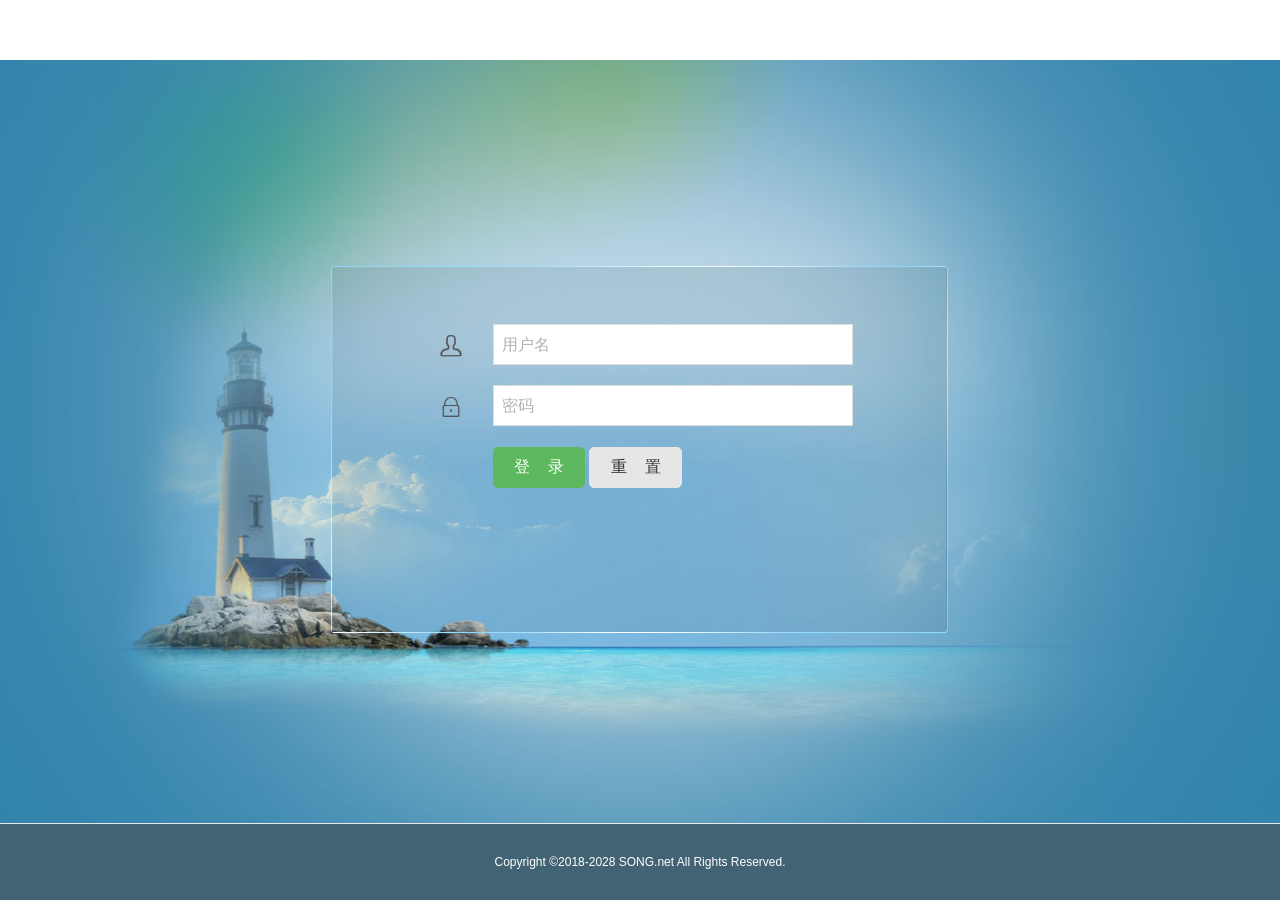
==== commit 24136b65: "change password" ====
--- a/bank/src/webfrontend/index.html
+++ b/bank/src/webfrontend/index.html
@@ -5,7 +5,7 @@
   <meta name="viewport"
         content="width=device-width, user-scalable=no, initial-scale=1.0, maximum-scale=1.0, minimum-scale=1.0">
   <meta http-equiv="X-UA-Compatible" content="ie=edge">
-  <title>H-ui</title>
+  <title>华融湘江银行</title>
   <link rel="shortcut icon" href="favicon.ico" type="image/x-icon">
   <link rel="stylesheet" href="static/h-ui/css/H-ui.min.css">
   <link rel="stylesheet" href="static/h-ui.admin/css/H-ui.login.css">
